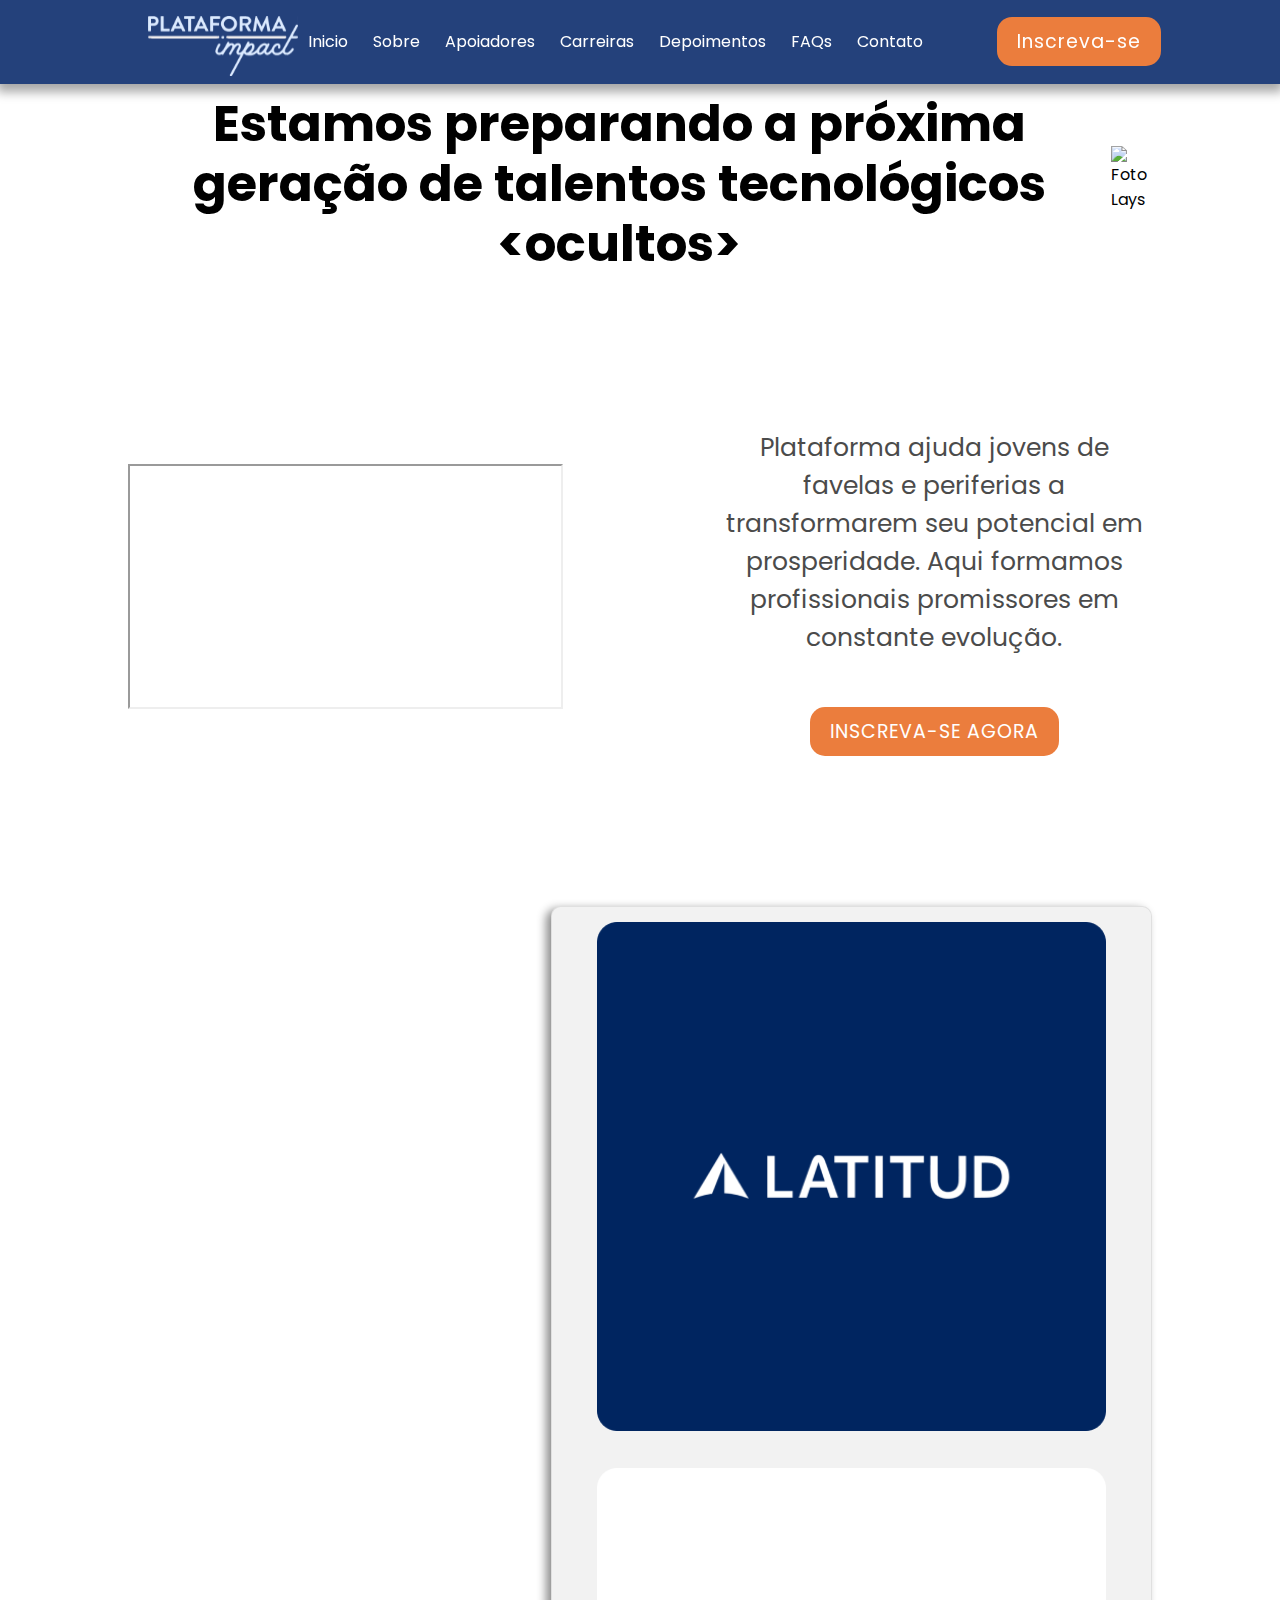
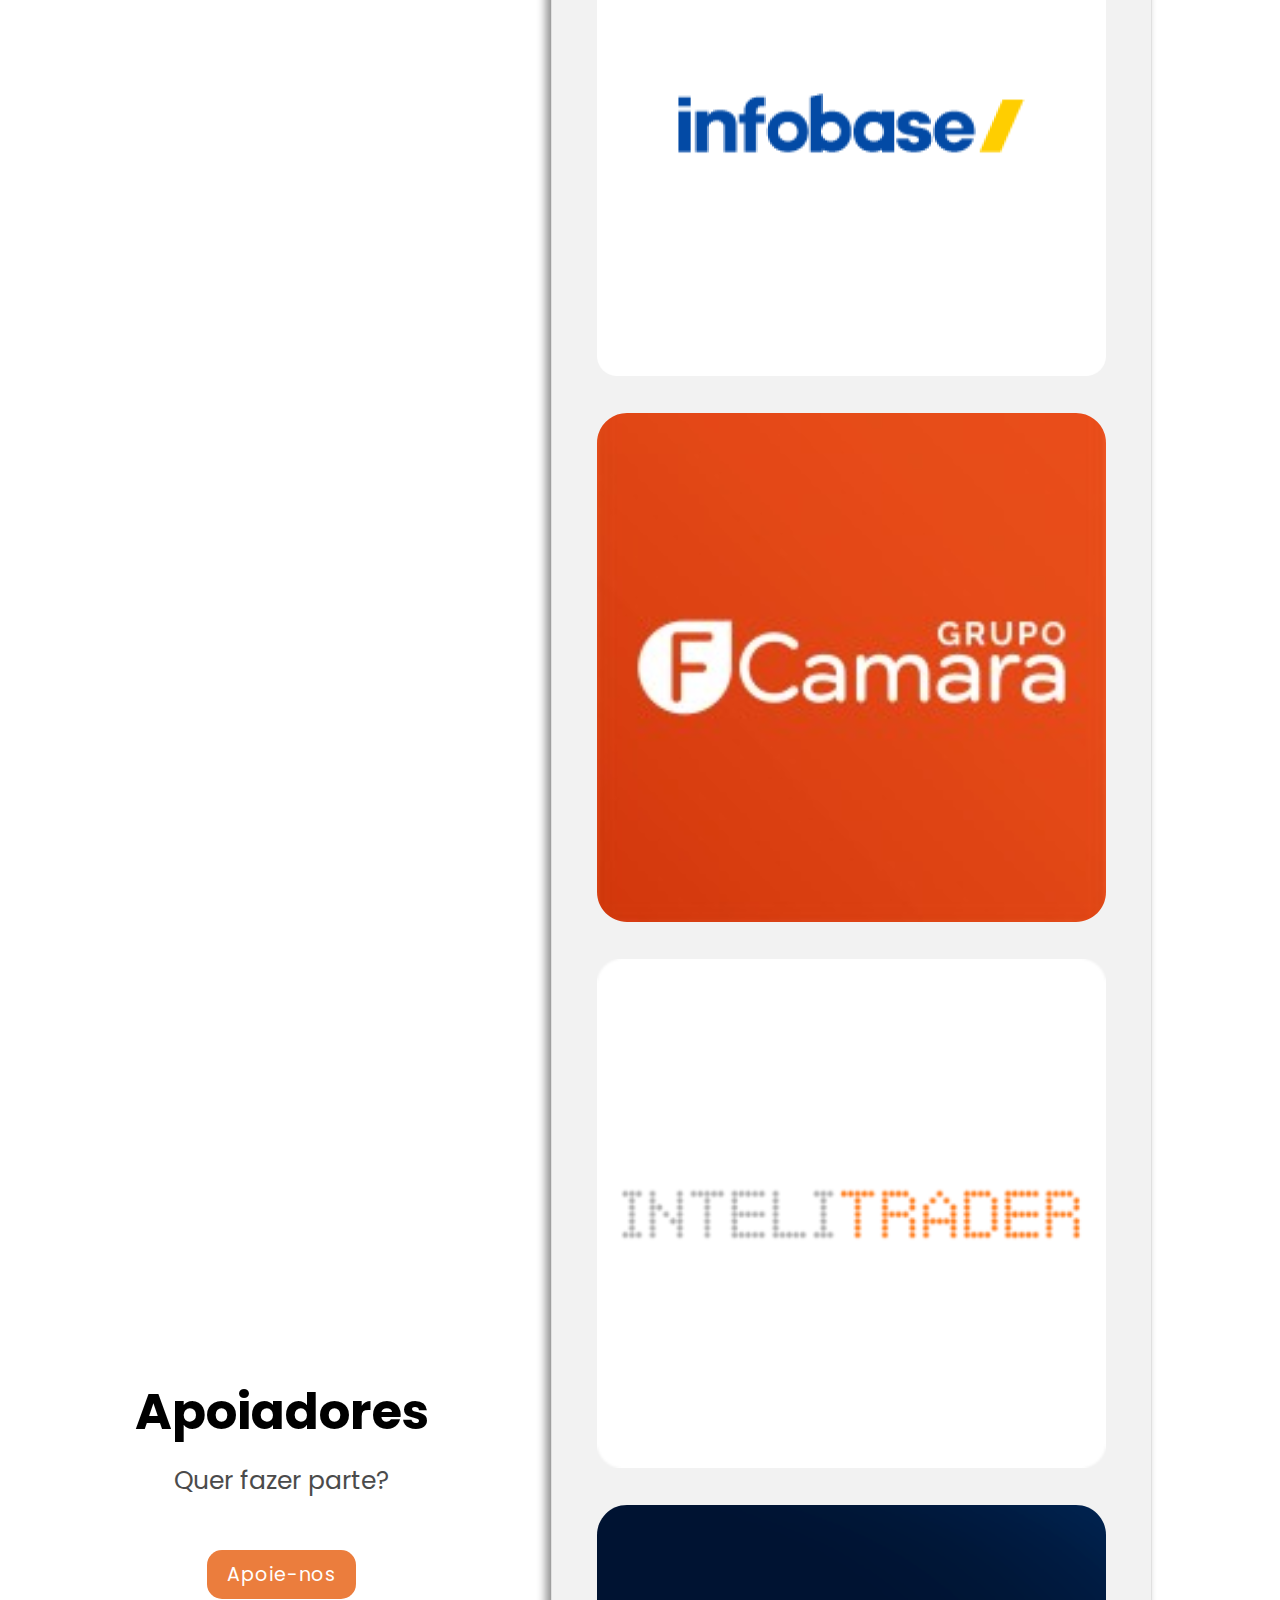
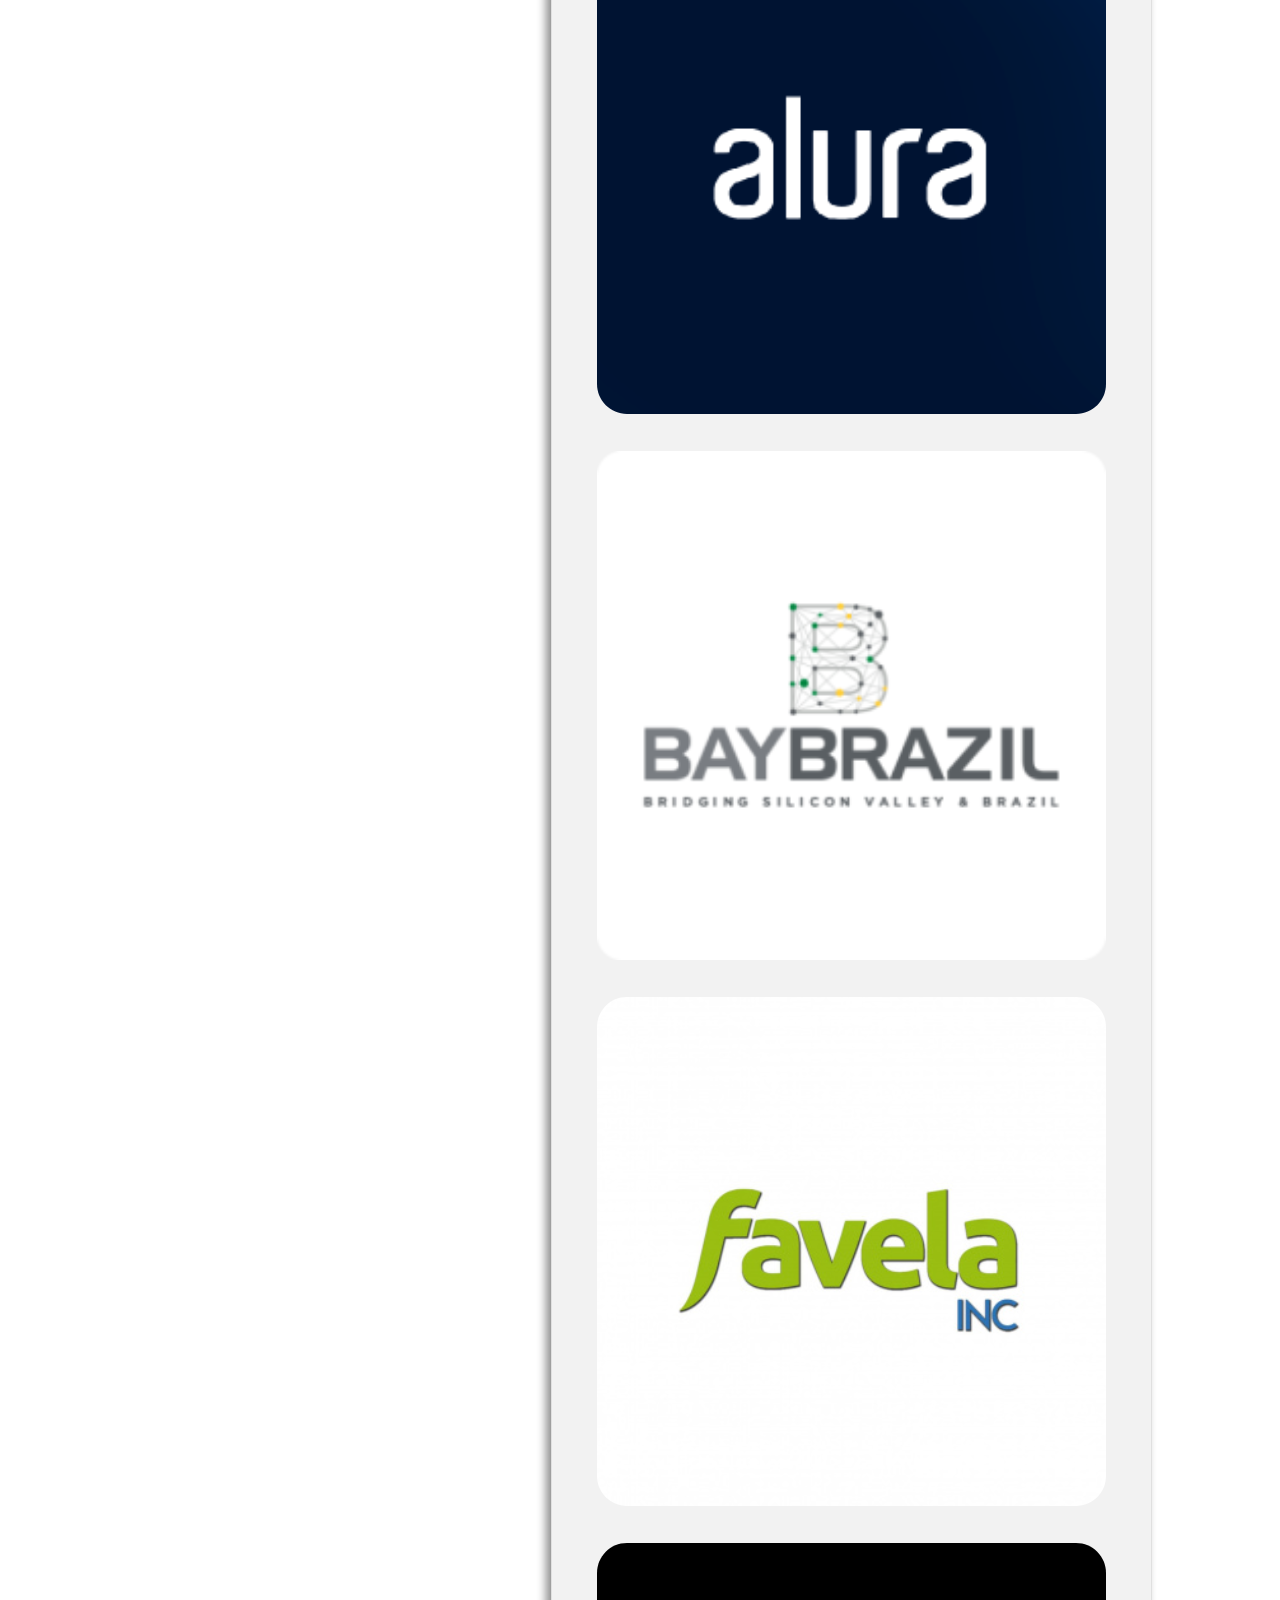
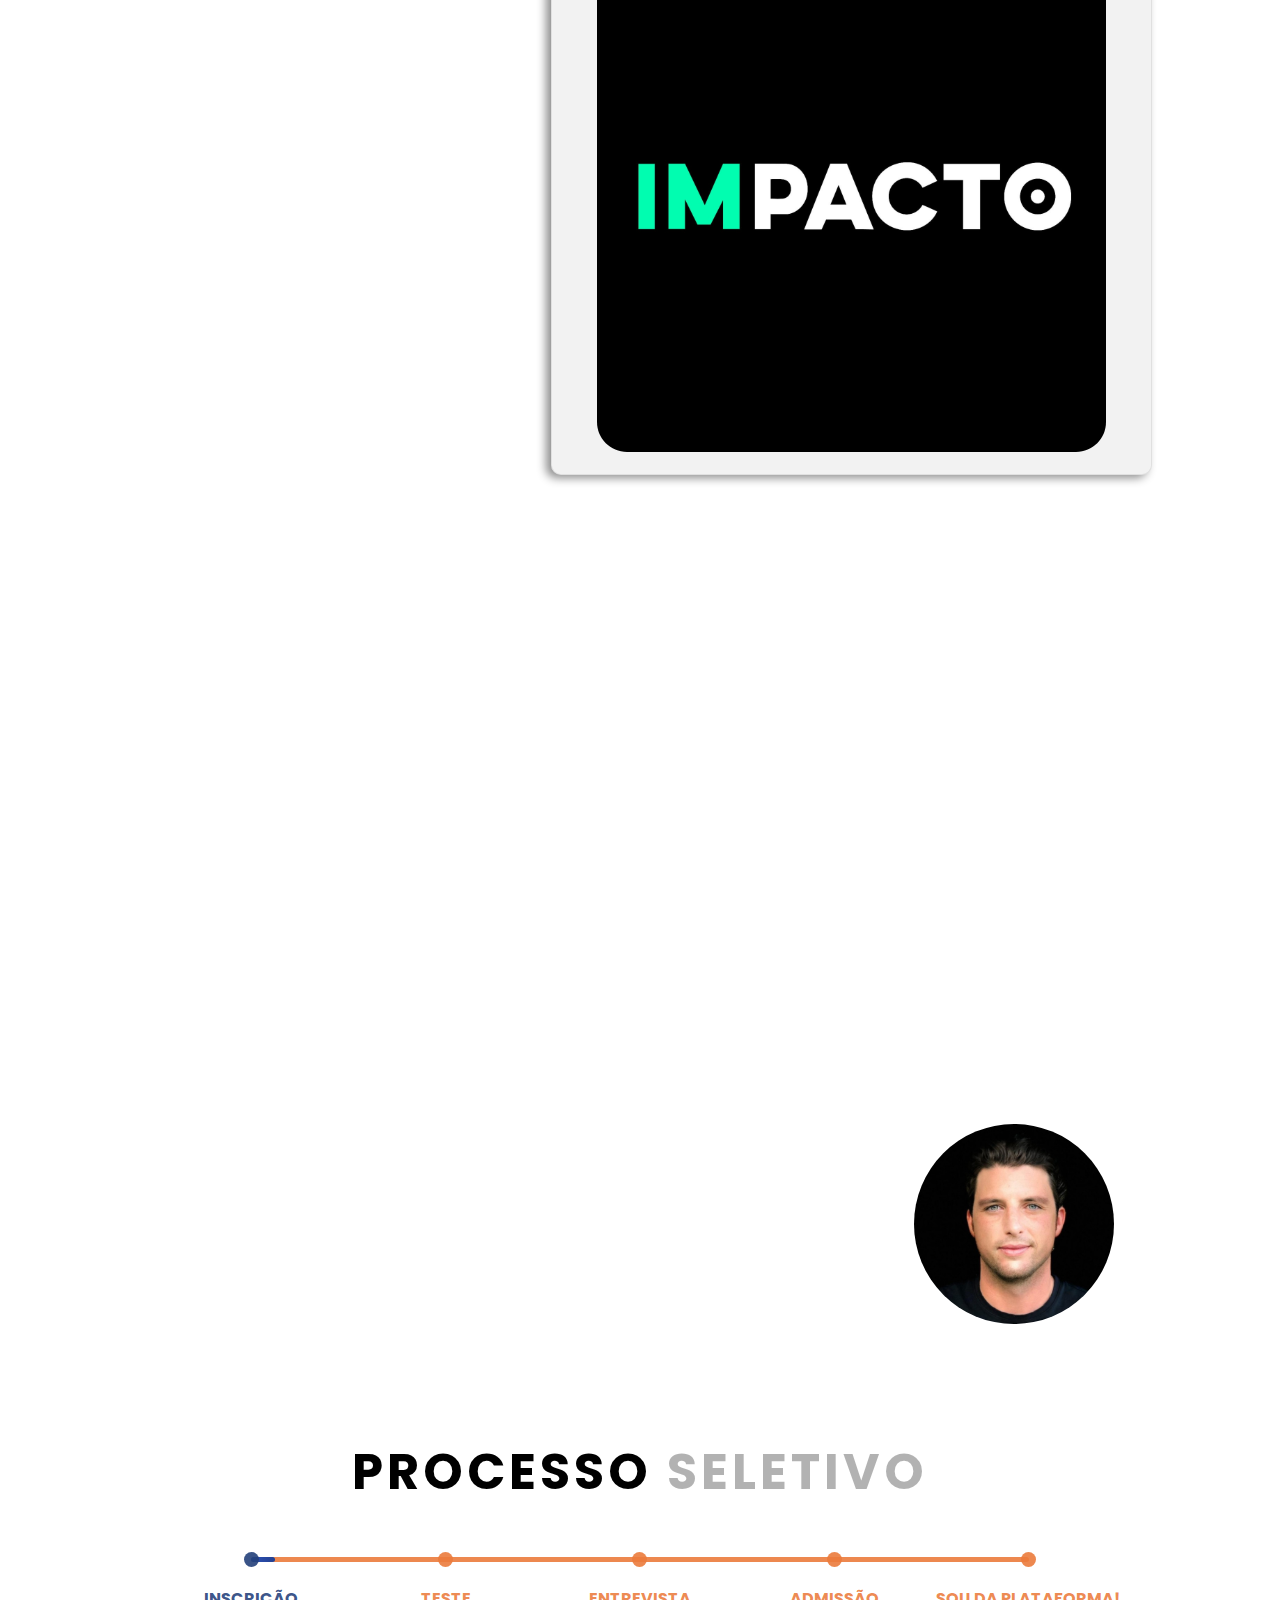
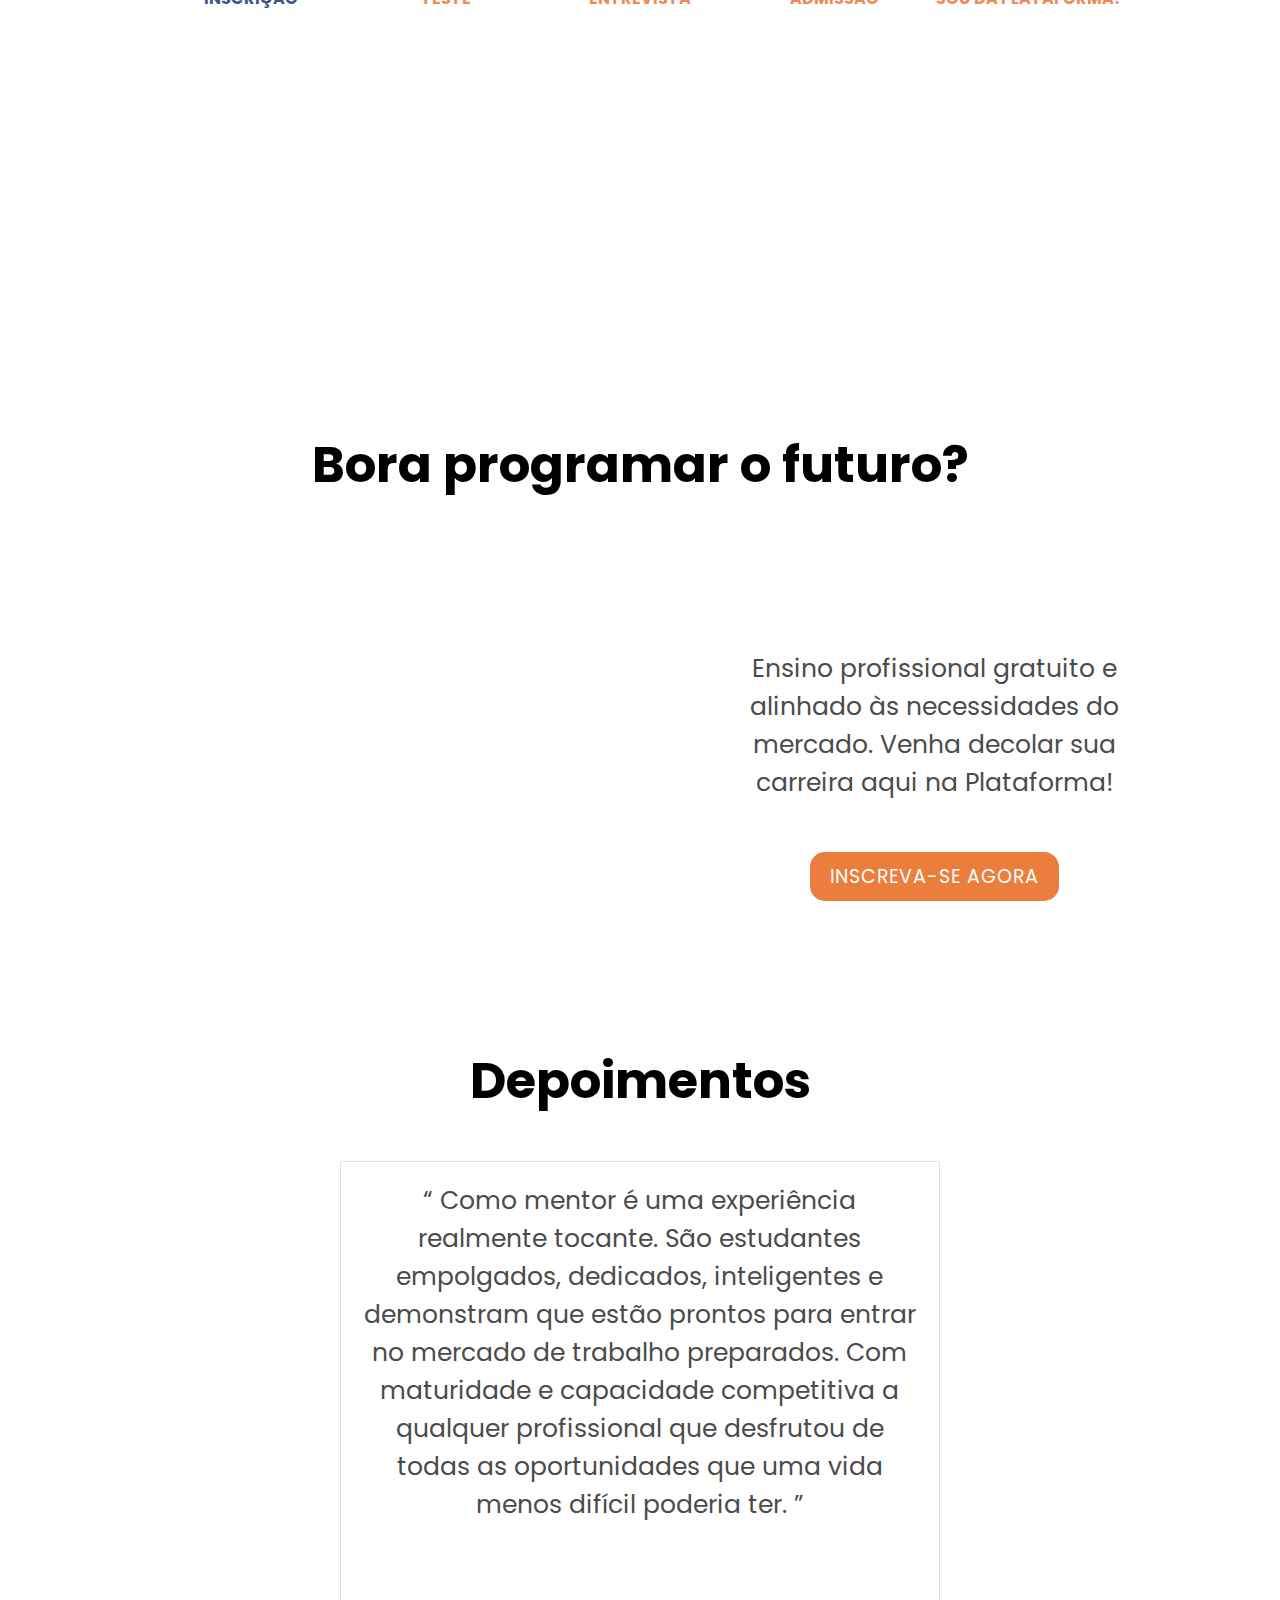
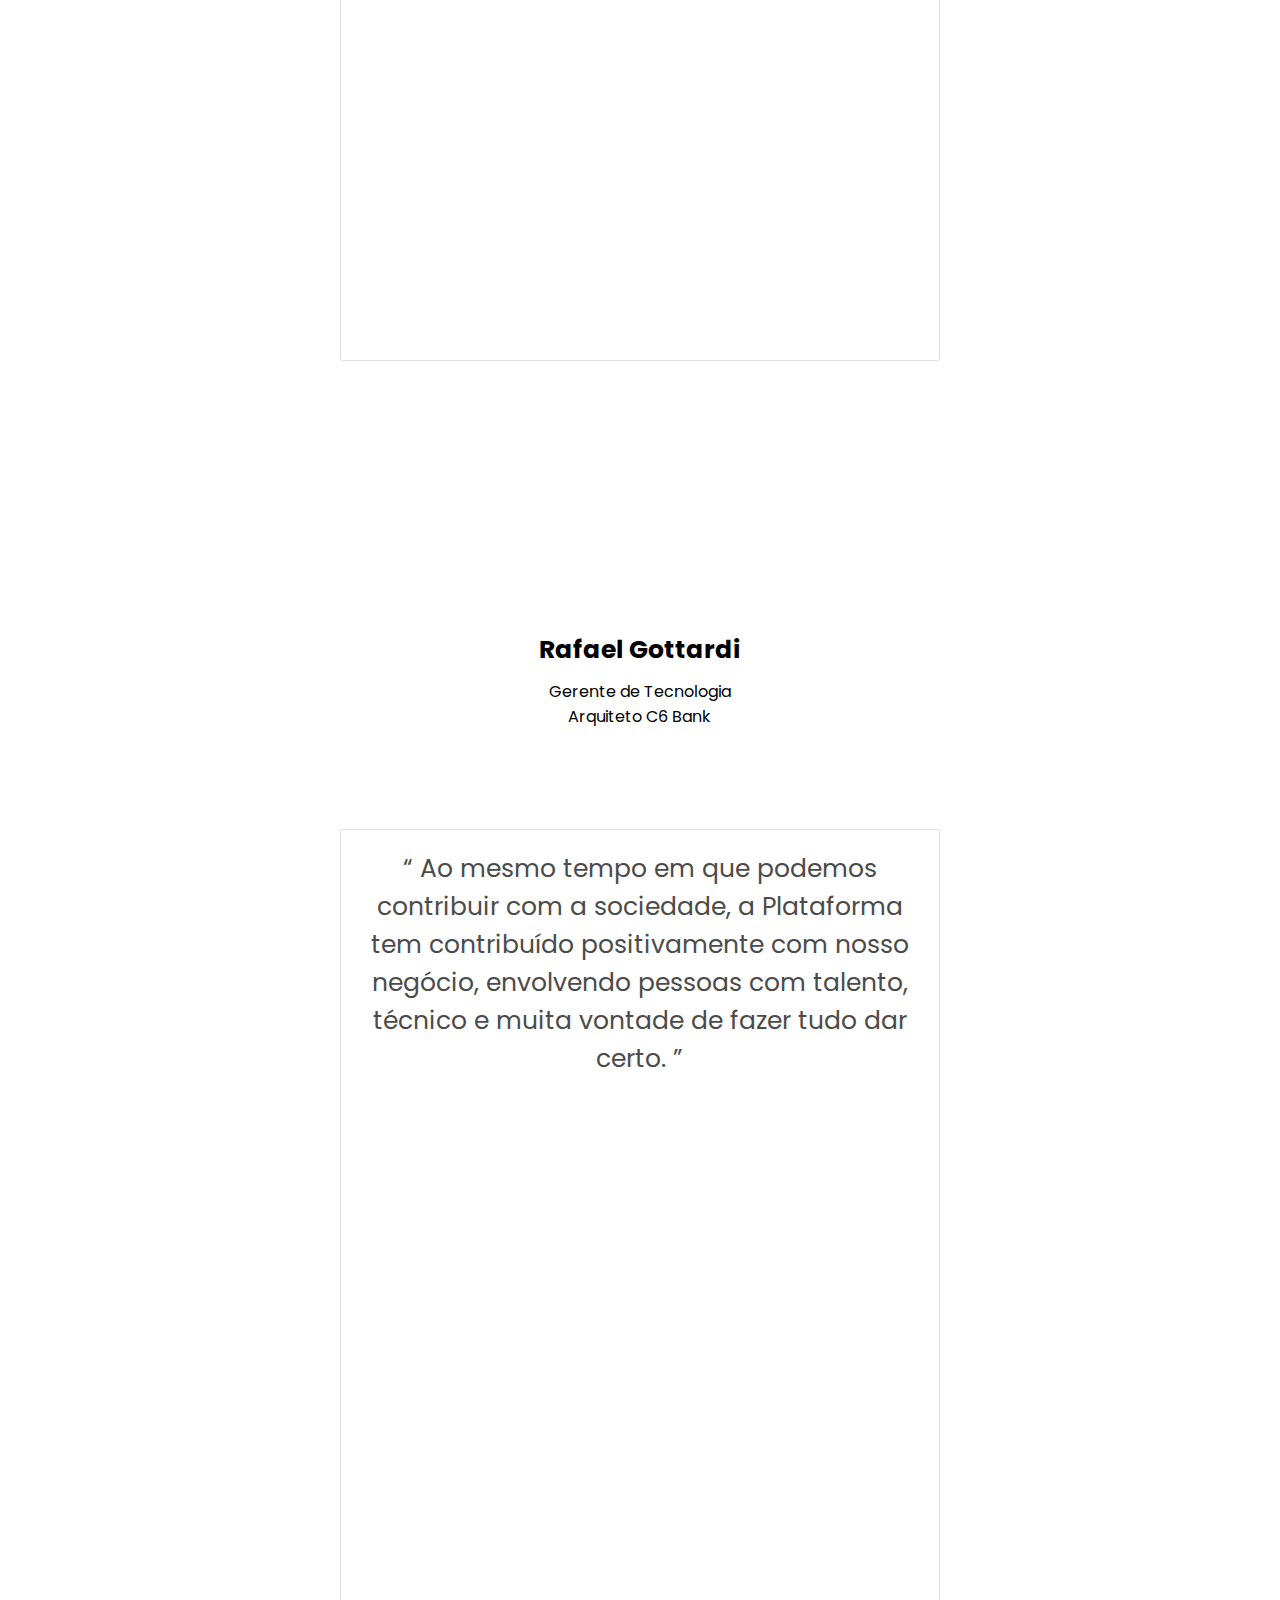
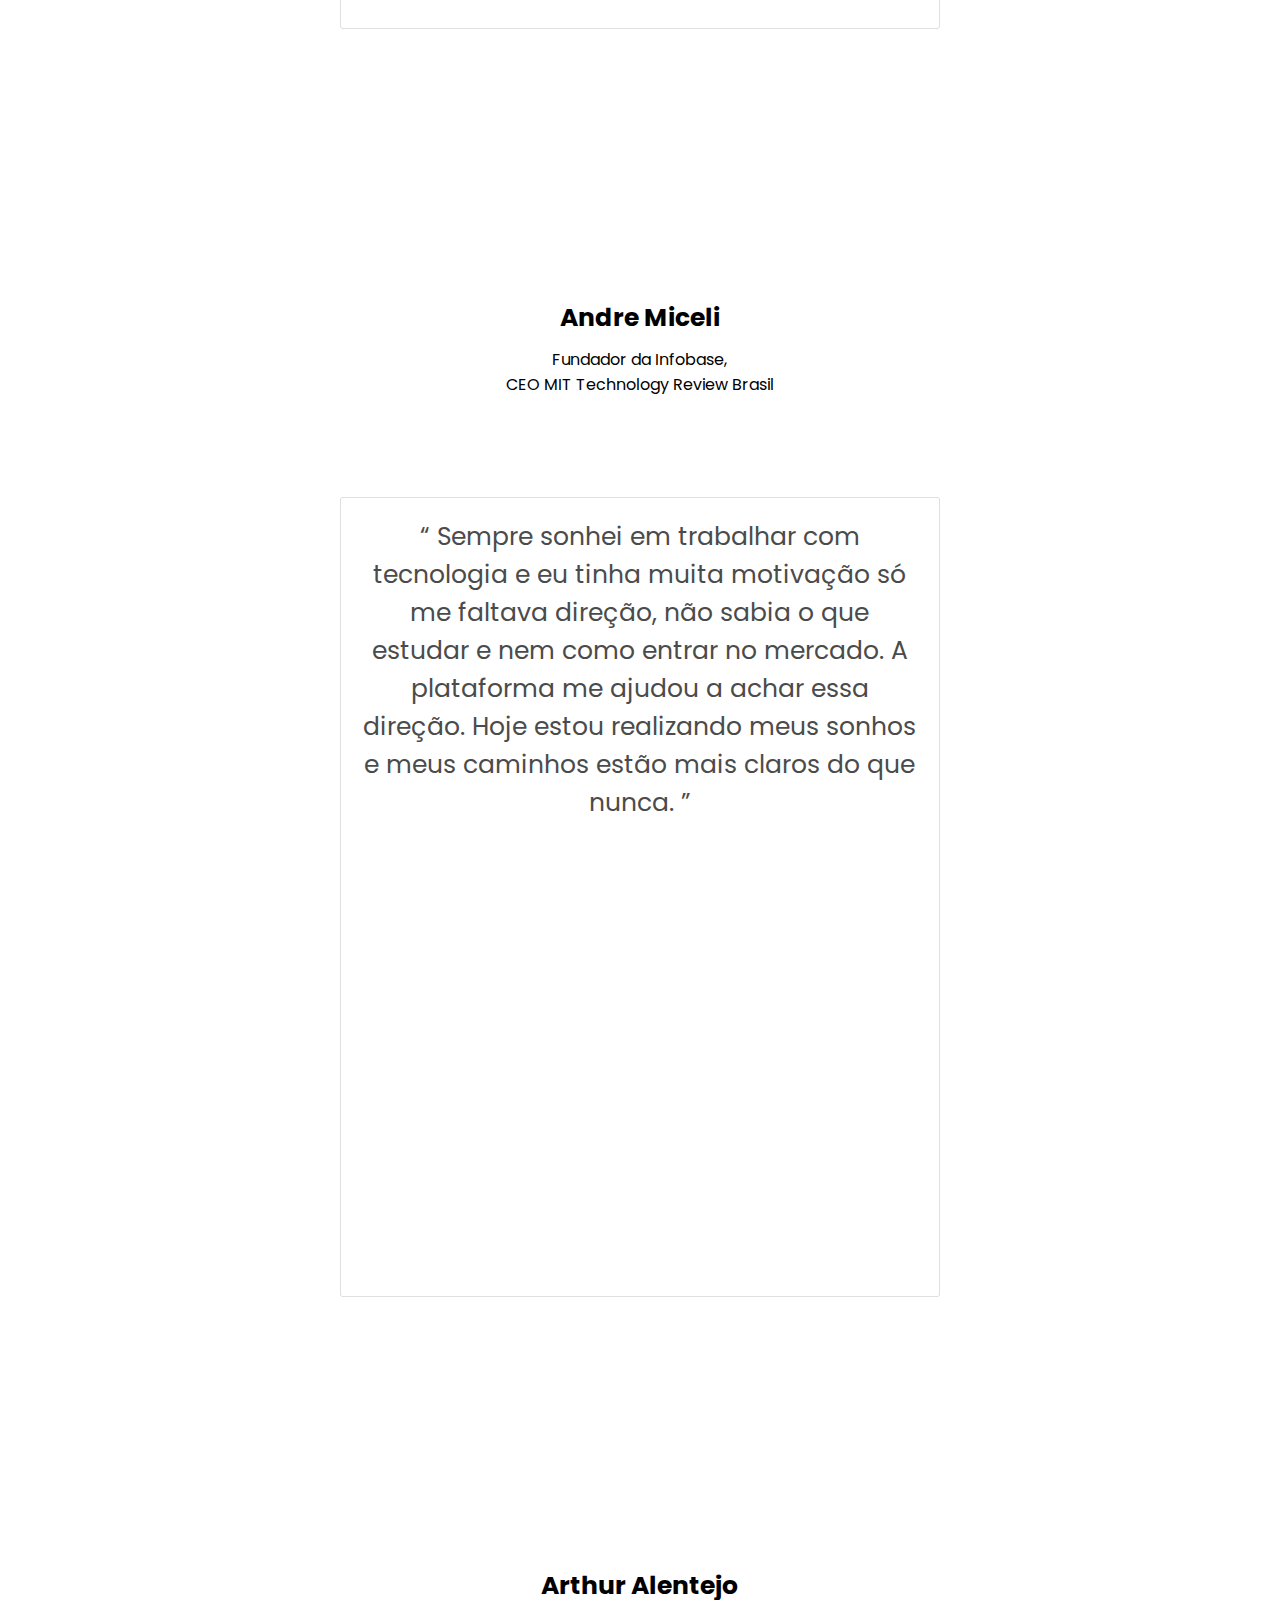
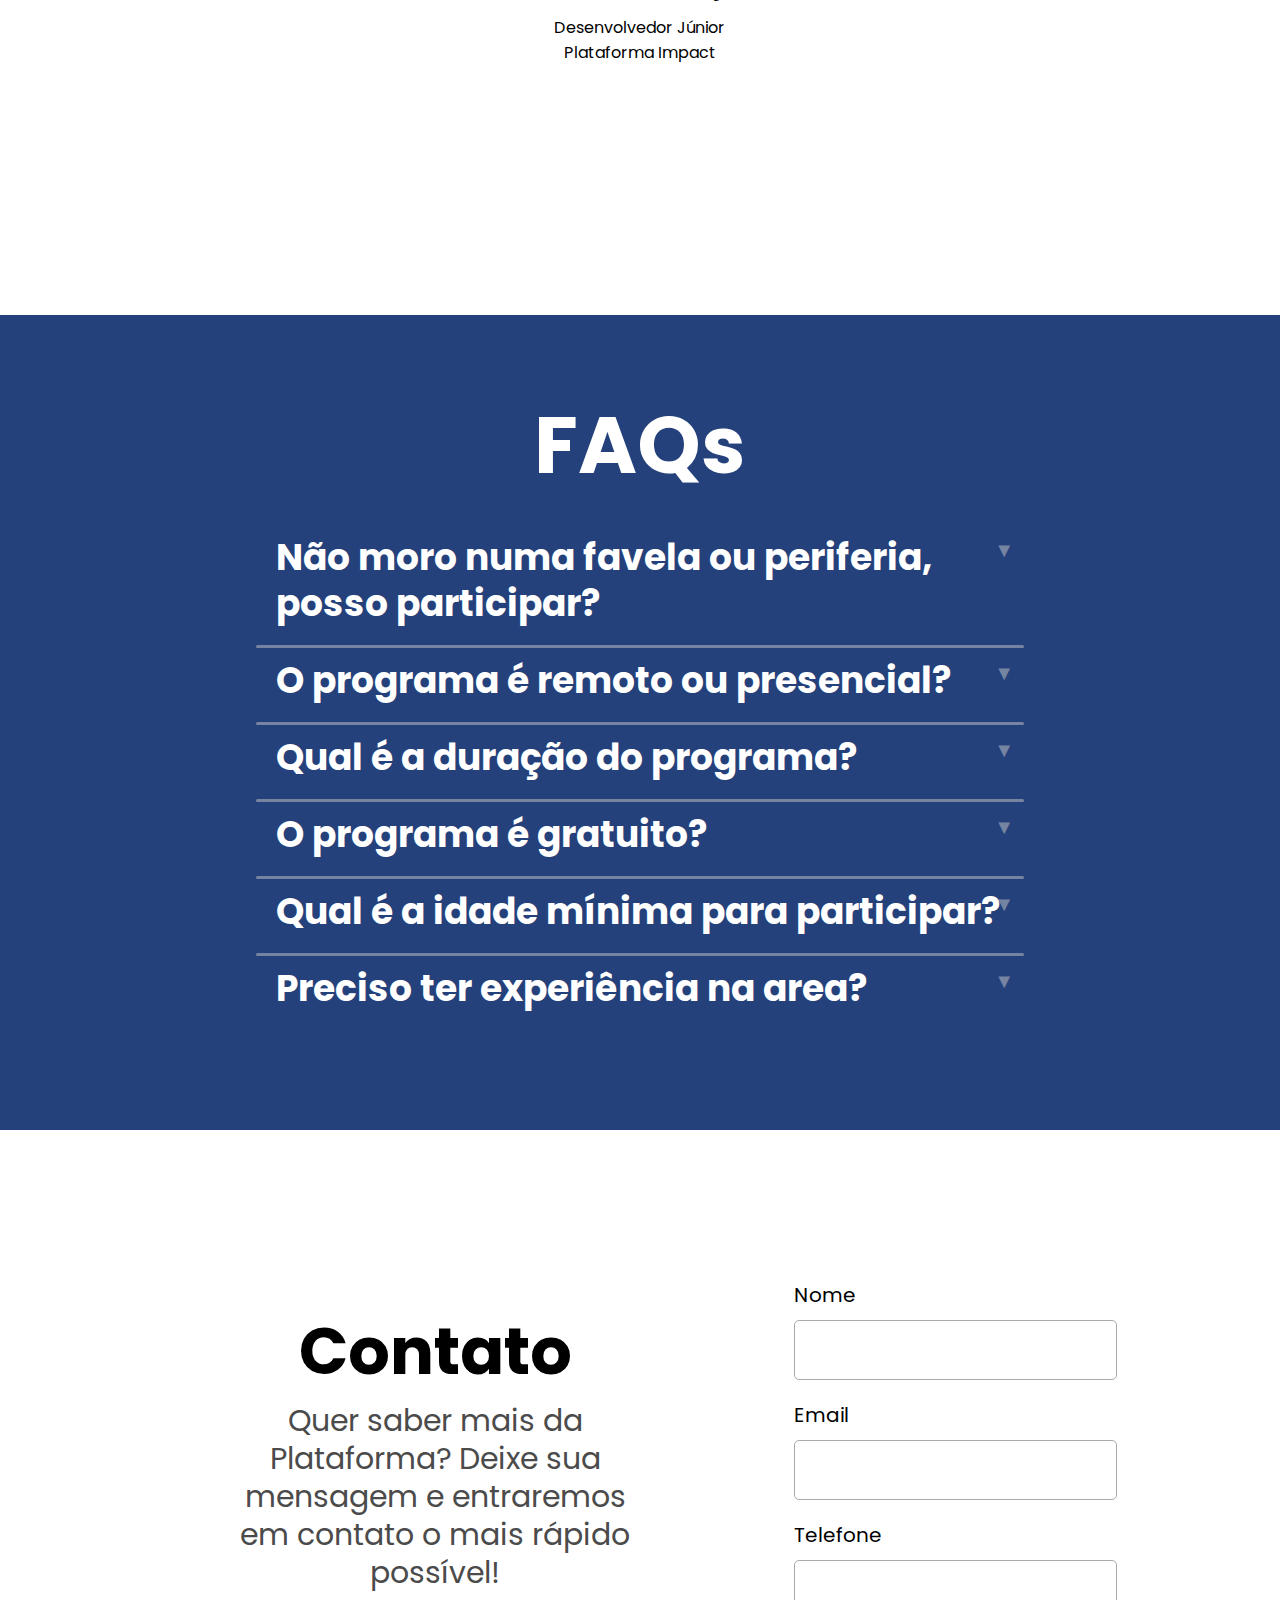
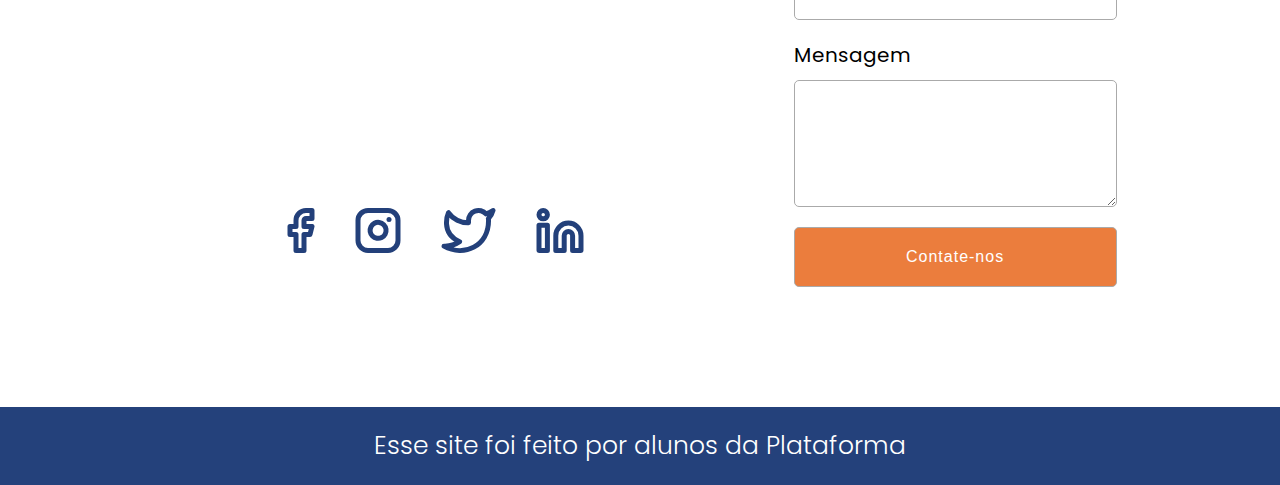
==== index.html @ ba9895c9 "criando  Carrosel para a aba de depoimentos" ====
<!DOCTYPE html>
<html lang="pt-br">

<head>
  <meta charset="UTF-8">
  <meta http-equiv="X-UA-Compatible" content="IE=edge">
  <meta name="viewport" content="width=device-width, initial-scale=1.0">
  <title>Platafoma</title>
  <link rel="shortcut icon" href="src/medias/icons/favicon.ico" type="image/x-icon">
  <link rel="manifest" href="src/medias/icons/site.webmanifest">
  <link rel="stylesheet" media="screen" type="text/css" href="https://cdn.jsdelivr.net/gh/kenwheeler/slick@1.8.1/slick/slick-theme.css" />

  <link rel="stylesheet" media="screen" type="text/css" href="https://cdn.jsdelivr.net/npm/slick-carousel@1.8.1/slick/slick.css" />
  <link rel="stylesheet" media="screen" href="src/Style/style.css">
  <link rel="stylesheet" media="screen" href="src/Style/progressline.css">
  <link rel="stylesheet" media="screen and (max-width: 1025px)" href="src/Style/responsive.css" >

</head>

<body>
  <header>
    <div class="container menu-container">

      <a href="#" class="logo">
        <img src="src/medias/logomarcas/plataformaLogoBranca.svg" alt="Logomarca da Plataforma impact">
      </a>
      <div class="inner-container">

        <nav class="nav">
          <button class="btn-mobile" aria-haspopup="true" aria-label="Abrir menu" aria-controls="menu"
            aria-expanded="false">
            <span id="hamburger"></span>
          </button>
          <ul class="menu" role="menu">
            <li class="inicio destacado"><a href="#inicio">Inicio</a></li>
            <li class="sobre"><a href="#sobre">Sobre</a></li>
            <li class="apoiadores"><a href="#apoiadores">Apoiadores</a></li>
            <li class="carreiras"><a href="#carreiras">Carreiras</a></li>
            <li class="depoimentos"><a href="#depoimentos">Depoimentos</a></li>
            <li class="faqs"><a href="#faqs">FAQs</a></li>
            <li class="contato"><a href="#contato">Contato</a></li>
          </ul>
        </nav>
        <a href="signup.html" class="btn">Inscreva-se</a>
      </div>
    </div>
  </header>


  <main>


    <!-- Hero -->
    <section class="menu-tracker hero" id="inicio">
      <div class="container">
        <h1>Estamos preparando a próxima geração de talentos tecnológicos &ltocultos&gt</h1>
        <img src="src/medias/pessoas/lays.png" alt="Foto Lays">
      </div>
    </section>


    <!-- Sobre -->
    <section class="menu-tracker sobre" id="sobre">
      <div class="container">
        <div class="video-container">
          <iframe
            src="https://www.youtube.com/embed/ZHf9okw4Aq4?showinfo=0&rel=0&cc_load_policy=1&color=white"></iframe>
        </div>
        <div class="description">
          <p>Plataforma ajuda jovens de favelas e periferias a transformarem seu potencial em prosperidade. Aqui
            formamos profissionais promissores em constante evolução.</p>
          <a href="signup.html" class="btn">INSCREVA-SE AGORA</a>
        </div>
      </div>
    </section>




    <!-- Apoiadores -->
    <section class="menu-tracker apoiadores" id="apoiadores">
      <div class="container">
        <div class="text">
          <h1>Apoiadores</h1>
          <p>Quer fazer parte?</p>
          <a href="#contato" class="btn"> Apoie-nos</a>
        </div>
        <div class="supporters">

          <div class="propagandas">
            <div class="items">
              <div><img class="logoimg" alt="Logo marca da empresa Latitud" src="src/medias/logomarcas/latitud.svg">
              </div>
              <div><img class="logoimg" alt="Logo marca da empresa Infobase" src="src/medias/logomarcas/infobase.svg">
              </div>
              <div><img class="logoimg" alt="Logo marca da empresa FCamara" src="src/medias/logomarcas/fcamara.svg">
              </div>
              <div><img class="logoimg" alt="Logo marca da empresa Intelitrader"
                  src="src/medias/logomarcas/intelitrader.svg"></div>
              <div><img class="logoimg" alt="Logo marca da empresa Alura" src="src/medias/logomarcas/alura.svg"></div>
              <div><img class="logoimg" alt="Logo marca da empresa BayBrazil"
                  src="src/medias/logomarcas/baybrazil.svg"></div>
              <div><img class="logoimg" alt="Logo marca da empresa FavelaInc" src="src/medias/logomarcas/favelainc.svg">
              </div>
              <div><img class="logoimg" alt="Logo marca da empresa GoImpacto" src="src/medias/logomarcas/impacto.svg">
              </div>
            </div>
          </div>
        </div>
      </div>
    </section>


    <!-- Banner -->

    <section class="banner">
      <div class="container">
        <div class="text">
          <h2>O que é a Plataforma?</h2>
          <p><q>A Plataforma é um projeto social de educação em tecnologia que faz uma ponte entre mercados em busca por
              talento e jovens procurando oportunidades.</q>
          </p>
        </div>
      </div>
      <div class="gary">
        <span class="name">Gary Carrier</span>
        <span class="title">Fundador & CEO</span>
        <img src="src/medias/pessoas/gary.svg" alt="Gary, CEO Plataforma Impact">
      </div>
    </section>


    <!-- Carreiras -->

    <section class="menu-tracker" id="carreiras">

      <h1>Processo <span>Seletivo</span></h1>
      <br>
      <div class="process-wrapper">
        <div id="progress-bar-container">
          <div id="line">
            <div id="line-progress"></div>
          </div>
          <ul>
            <li class="step step01 active">
              <div class="step-inner">Inscrição</div>
            </li>
            <li class="step step02">
              <div class="step-inner">Teste</div>
            </li>
            <li class="step step03">
              <div class="step-inner">Entrevista</div>
            </li>
            <li class="step step04">
              <div class="step-inner">Admissão</div>
            </li>
            <li class="step step05">
              <div class="step-inner">Sou da Plataforma!</div>
            </li>
          </ul>
        </div>
        <div id="progress-content-section">
          <div class="section-content discovery active">
            <h2>Inscrição</h2>
            <hr>
            <p>
              Você concluiu a primeira etapa do nosso processo de admissão. Fique atento(a), pois receberá um e-mail
              descrevendo os próximos passos.
            </p>
          </div>

          <div class="section-content strategy">
            <h2>Teste</h2>
            <hr>
            <p>
              Para acessar o teste clique no link enviado por e-mail. Ele consiste em 10 questões de múltipla escolha e
              pode ser concluído no momento de sua escolha.
            </p>
          </div>

          <div class="section-content creative">
            <h2>Entrevista online</h2>
            <hr>
            <p>
              Após passar no teste, você receberá um e-mail com todas as instruções para sua entrevista em grupo.
              Queremos saber mais sobre você, seus interesses, suas motivações e sua sinergia com a nossa cultura!
            </p>
          </div>

          <div class="section-content production">
            <h2>Admissão</h2>
            <hr>
            <p>
              Você passou no teste e está alinhado(a) com a nossa cultura. Agora faz parte de uma comunidade de
              profissionais de tecnologia dedicados e comprometidos em ajudá-lo(a) a evoluir em sua carreira em TI.
            </p>
          </div>

          <div class="section-content analysis">
            <h2>Sou da Plataforma!</h2>
            <hr>
            <p>
              Como parte do nosso programa, você receberá tudo o que precisa para evoluir sua carreira. Você aprenderá
              com o conteúdo tecnológico mais recente, receberá suporte contínuo de alunos avançados, concluirá projetos
              que ajudarão a construir seu portfólio,
              terá acesso a mentores(as) (profissionais ativos no mercado), aprimorará suas habilidades sociais e se
              conectará com empresas parceiras que contratam nossos talentos!
            </p>
          </div>

        </div>

      </div>

    </section>


    <!-- Sobre 2  -->
    <section class="sobre">
      <h1>Bora programar o futuro?</h1>
      <div class="container">
        <div class="video-container">
          <iframe src="https://www.youtube.com/embed/KkWdi6e5p0U?showinfo=0&rel=0&cc_load_policy=1&color=white" width=""
            height="" frameborder="0"></iframe>
        </div>
        <div class="description">
          <p>Ensino profissional gratuito e alinhado às necessidades do mercado. Venha decolar sua carreira aqui na
            Plataforma!</p>
          <a href="signup.html" class="btn">INSCREVA-SE AGORA</a>
        </div>
      </div>
    </section>

    <!-- Depoimentos -->

    <section class="menu-tracker" id="depoimentos">
      <h1>Depoimentos</h1>
      <div class="container" style="justify-content: center">
        <div class="supporters">
          <div class="dep">
          
            <div class="padrao-depoimento2">
              <p><q>
                      Como mentor é uma experiência realmente tocante. São estudantes empolgados, dedicados, inteligentes e
                      demonstram que estão prontos para entrar no mercado de trabalho preparados. Com maturidade e capacidade
                      competitiva a qualquer profissional que desfrutou de todas as oportunidades que uma vida menos difícil
                      poderia ter.
              </q></p>
            <a href="https://www.linkedin.com/in/rafael-gottardi-fino-8baa6019/" target="_blank">
              <img src="src/medias/pessoas/depoimentos/Fino.jpeg" alt="Foto Rafael Gottardi" loading="lazy"></img>
              <span class="name">Rafael Gottardi</span>
              <span class="title">Gerente de Tecnologia<br> Arquiteto C6 Bank</span>
            </a>
            </div>
            
            <div class="padrao-depoimento2">
                <p><q>
                        Ao mesmo tempo em que podemos contribuir com a sociedade, a Plataforma tem contribuído positivamente com
                        nosso negócio, envolvendo pessoas com talento, técnico e muita vontade de fazer tudo dar certo.
                </q></p>
                  <a href="https://www.linkedin.com/in/andrelmiceli/" target="_blank">
                    <img src="src/medias/pessoas/depoimentos/Andre.jpeg" alt="Foto Andre Micelir" loading="lazy"></img>
                    <span class="name">Andre Miceli</span>
                    <span class="title">Fundador da Infobase, <br> CEO MIT Technology Review Brasil</span>
                  </a>
            </div>  
          
            <div class="padrao-depoimento2">  
              <p><q>
                Sempre sonhei em trabalhar com tecnologia e eu tinha muita motivação só me faltava direção, não sabia o que estudar e nem como entrar no mercado.
                A plataforma me ajudou a achar essa direção. Hoje estou realizando meus sonhos e meus caminhos estão mais claros do que nunca.
              </q></p>
                <a href="https://www.linkedin.com/in/arthur-alentejo/" target="_blank">
                  <img src="src/medias/pessoas/depoimentos/Arthur.jpeg" alt="Foto Arthur Alentejo" loading="lazy"></img>
                  <span class="name">Arthur Alentejo</span>
                  <span class="title">Desenvolvedor Júnior <br> Plataforma Impact</span>
                </a>
            </div>
          </div>
        </div>
      </div>
    </section>

    <!-- FAQ's -->
    <section id="faqs" class=" menu-tracker">
      <div class="container">
        <h1>FAQs</h1>

        <details>
          <summary>
            <h2>Não moro numa favela ou periferia, posso participar? </h2>
          </summary>
          <p>Não. Nosso programa é destinado a pessoas que moram em favela ou periferia (comprovante de residência será
            solicitado durante o nosso processo seletivo).</p>
        </details>
        <hr>
        <details>
          <summary>
            <h2> O programa é remoto ou presencial? </h2>
          </summary>
          <p>O programa é 100% remoto. Mas temos um espaço com acesso a equipamentos para aqueles alunos que não possuem
            computadores.</p>
        </details>
        <hr>
        <details>
          <summary>
            <h2>Qual é a duração do programa? </h2>
          </summary>
          <p>O programa conta com três etapas. A fase inicial te apresentará às áreas de atuação e conceitos iniciais de
            desenvolvimento web. A intermediária te dará a oportunidade de exercitar seus conhecimentos em projetos
            reais
            e interagir com mentores. A terceira te conectará com oportunidades no mercado de trabalho. Cada fase dura,
            em
            média, 3 meses.</p>
        </details>
        <hr>
        <details>
          <summary>
            <h2>O programa é gratuito? </h2>
          </summary>
          <p>Nosso programa é 100% gratuito!
            Nossa cultura é baseada no compartilhamento de conhecimento e na multiplicação das oportunidades no mercado
            de
            TI para o máximo de pessoas possível. Queremos que você compartilhe os conhecimentos adquiridos com os(as)
            novos(as) alunos(as).</p>
        </details>
        <hr>
        <details>
          <summary>
            <h2>Qual é a idade mínima para participar? </h2>
          </summary>
          <p>17 anos de idade.</p>
        </details>
        <hr>
        <details>
          <summary>
            <h2>Preciso ter experiência na area? </h2>
          </summary>
          <p>Não! Nosso programa foi feito especialmente para pessoas que querem lançar uma carreira em TI, mas não
            sabem
            como e/ou não conhecem ninguém da área.</p>
        </details>

      </div>
    </section>


    <!-- Contato -->
    <section class="menu-tracker contato" id="contato">
      <div class="container">
        <div class="text-wrapper">

          <div class="text">
            <h1>Contato</h1>
            <p>Quer saber mais da Plataforma? Deixe sua mensagem e entraremos em contato o mais rápido possível!</p>
          </div>
          <img class="logo" src="src/medias/logomarcas/plataformaLogo.svg" loading="lazy" alt="Logo Plataforma">
          <ul class="icons">
            <li>
              <a href="https://www.facebook.com/plataformaimpact/">
                <img src="src/medias/icons/facebook.svg" alt="Facebook">
              </a>
            </li>
            <li>
              <a href="https://www.instagram.com/plataformaimpact/">
                <img src="src/medias/icons/instagram.svg" alt="Instagram">
              </a>
            </li>
            <li>
              <a href="https://twitter.com/PlataformaMpact">
                <img src="src/medias/icons/twitter.svg" alt="Twitter">
              </a>
            </li>
            <li>
              <a href="https://www.linkedin.com/company/plataforma-impact/">
                <img src="src/medias/icons/linkedin.svg" alt="Linkedin"></a>
            </li>
          </ul>
        </div>

        <form action="">
          <label for="nome">Nome</label>
          <input name="nome" id="nome" required>
          <label for="email">Email</label>
          <input name="email" id="email" required>
          <label for="telefone">Telefone</label>
          <input name="telefone" id="telefone" required>
          <label for="mensagem">Mensagem</label>
          <textarea cols="35" rows="7" name="mensagem" id="mensagem" required></textarea>
          <input type="button" class="btn" value="Contate-nos">
        </form>
      </div>
    </section>

  </main>



  
  <!-- Footer -->
  <footer>
    <p>Esse site foi feito por alunos da Plataforma</p>
  </footer>
  <script type='text/javascript' src='https://cdnjs.cloudflare.com/ajax/libs/jquery/3.2.1/jquery.min.js'></script>
  <script type="text/javascript" src="https://cdn.jsdelivr.net/npm/slick-carousel@1.8.1/slick/slick.min.js"></script>
  <script type='text/javascript' src="src/Script/carousel.js"></script>
  <script type='text/javascript' src="src/Script/progressline.js"></script>
  <script type='text/javascript' src="src/Script/script.js"></script>
</body>

</html>
---- src/Style/style.css ----
@import url('https://fonts.googleapis.com/css2?family=Poppins:wght@100;300;400;500;700&display=swap');
:root {
    --main-orange: hsl(22, 81%, 58%);
    --main-blue: hsl(220, 55%, 31%);
    /* --font-size-title: clamp(1vw, 4vw, 5vw);
  --font-size-paragraph: clamp(.8vw, 1.7vw, 2vw); */
}

ol,
ul {
    list-style: none;
}

::-webkit-scrollbar {
    width: 10px;
}

::-webkit-scrollbar-track {
    background: #f1f1f1;
}

::-webkit-scrollbar-thumb {
    background: #888;
}

::-webkit-scrollbar-thumb:hover {
    background: #555;
}

* {
    box-sizing: border-box;
    margin: 0;
    padding: 0;
    outline: 0;
}

html {
    /* a cada 1rem será considera 10px */
    font-size: 62.5%;
    scroll-behavior: smooth;
    scroll-padding-top: 100px;
}

html,
body {
    font-family: 'Poppins', sans-serif;
    text-rendering: optimizelegibility;
    -webkit-font-smoothing: antialiased;
}

body {
    font-size: 1.6rem;
}

h1 {
    font-size: 5rem;
    font-weight: 700;
    text-align: center;
    line-height: 6rem;
    margin-bottom: 1rem;
}

h2 {
    color: rgb(75, 75, 75);
    font-size: 3.6rem;
    line-height: 4.6rem;
    margin-bottom: 1rem;
}

p {
    color: rgb(75, 75, 75);
    font-size: 2.5rem;
    line-height: 3.8rem;
}

a {
    text-decoration: none;
    color: black;
}

main {
    display: flex;
    flex-direction: column;
    gap: 150px;
    margin-bottom: 100px;
}

.container {
    display: flex;
    align-items: center;
    margin: auto;
    width: 80%;
    height: auto!important;
    max-width: 1200px;
    justify-content: space-between;
}

details summary {
    cursor: pointer;
}

details summary>* {
    display: inline;
}


/*  ---------   Header     --------- */

header {
    position: sticky;
    top: 0;
    z-index: 999;
    background-color: var(--main-blue);
    box-shadow: 0px 5px 10px 3px rgba(0, 0, 0, 0.35);
}

header .container {
    justify-content: space-between;
}

header img {
    width: 150px;
    margin-left: 20px;
    padding: 15px 0 0 0;
}

.btn-mobile {
    display: none;
}

header nav ul {
    display: flex;
    gap: 5px;
}

header nav ul li {
    list-style: none;
}

header nav ul li a {
    text-decoration: none;
    color: white;
    /* font-size: 1.9rem; */
    padding: 1rem;
    transition: all 250ms linear 0s;
}

header nav ul li a:hover {
    background: rgba(255, 255, 255, 0.15);
    color: white;
}

.current-section {
    border-bottom: var(--main-orange) solid 2px;
    font-weight: bolder;
    transform: scale(1.1);
}

.inner-container {
    gap: 5vw;
    display: flex;
    align-items: center;
}

.btn {
    cursor: pointer;
    padding: 1rem 2rem;
    display: inline-block;
    width: max-content;
    height: fit-content;
    font-size: 1.9rem;
    font-weight: 400;
    letter-spacing: 1px;
    background-color: var(--main-orange);
    border-radius: 15px;
    border: none;
    color: white;
    text-decoration: none;
    transition: all 150ms linear 0s;
}

.btn:hover {
    opacity: 0.8;
}


/*  ---------   Hero     --------- */

section.hero {
    height: auto;
}

section.hero img {
    height: 100%;
}

section.hero h1 {
    padding: 0 5rem;
    margin: 10px 0px 0px;
}


/*  ---------   main     --------- */


/*  -------- Sobre -------- */

.sobre .container {
    gap: 15%;
    margin: auto;
    justify-content: space-between;
}

.sobre .description {
    text-align: center;
    padding-top: 5px;
    width: 100%;
    height: 100%;
    display: flex;
    align-items: center;
    flex-direction: column;
    gap: 5rem;
}

.sobre h1 {
    margin-bottom: 15rem;
}

.sobre .video-container iframe {
    width: 100%;
    height: 100%;
    aspect-ratio: 16/9;
}

.sobre .video-container {
    position: relative;
    width: 100%;
}


/*  -------- Apoiadores -------- */

.apoiadores .text {
    width: 30%;
    height: 100%;
    display: flex;
    text-align: center;
    align-items: center;
    flex-direction: column;
    gap: 1rem;
}

.apoiadores .btn {
    margin-top: 40px;
}

.apoiadores .container {
    gap: 5rem;
}

.items {
    width: 90%;
    margin: 0px auto;
}

.propagandas {
    width: 100%;
    height: 85%;
    border-radius: 10px;
    border: solid 1px rgba(0, 0, 0, .08);
    box-shadow: -5px 3px 10px rgba(0, 0, 0, .45);
    background-color: rgba(0, 0, 0, .05);
    text-align: center;
}

.supporters {
    flex: 0 0 auto;
    width: 58.666667%;
}

.logoimg {
    width: 100%;
    padding: 15px;
}

.slick-next {
    right: -3%;
}

.slick-prev {
    left: -4%;
}
.slick-prev:before,
.slick-next:before {
    color: darkgray;
    margin-right: 20px;
    font-size: 3rem;
}


/*  -------- Banner -------- */

.banner {
    position: relative;
    background-image: url(../medias/pessoas/banner.png);
    background-attachment: fixed;
    background-size: cover;
    width: 100%;
    height: 560px;
    text-align: center;
    padding-top: 5rem;
}

.banner h2,
.banner p,
.banner span {
    color: white;
}

.banner h2 {
    font-size: 5rem;
    font-weight: 700;
}

.banner p {
    font-weight: 300;
    width: 80%;
}

.banner .name,
.banner .title,
.banner img {
    border-radius: 100%;
    width: 200px;
}

.banner .text {
    display: flex;
    flex-direction: column;
    align-items: center;
    gap: 5rem;
}

.banner .name {
    width: 100%;
    font-size: 3.5rem;
    font-weight: 500;
    margin-bottom: 1rem;
}

.banner .title {
    font-size: 2.5rem;
    font-weight: 100;
    margin-bottom: 1rem;
}

.gary {
    display: flex;
    flex-direction: column;
    position: absolute;
    right: 150px;
    top: 350px;
    opacity: 1;
}


/*  -------- Processo Seletivo ->> Aruivo progressline.css -------- */


/*  -------- Depoimentos -------- */

#depoimentos h1 {
    margin-bottom: 5rem;
}

#depoimentos ul {
    display: grid;
    grid-template-columns: repeat(3, minmax(250px, 1fr));
    justify-items: center;
    grid-gap: 10rem;
}

#depoimentos .padrao-depoimento2 {
    width: 100%;
    height: 100%;
    display: flex;
    flex-direction: column;
    align-items: center;
    margin-bottom: 10rem;
}

#depoimentos .padrao-depoimento2 p {
    border: 1px solid rgba(0, 0, 0, .125);
    border-radius: 0.25rem;
    text-align: center;
    padding: 2rem;
    
    margin-bottom: 50px;
}

#depoimentos .padrao-depoimento2 img {
    width: 200px;
    height: 200px;
    border-radius: 50%;
}

#depoimentos .padrao-depoimento2 a {
    display: flex;
    flex-direction: column;
    text-align: center;
    align-items: center;
    transition: all 250ms ease;
}

#depoimentos .padrao-depoimento2 a:hover {
    opacity: 0.8;
    transform: scale(1.1);
}

#depoimentos .name {
    margin-top: 2rem;
    font-size: 2.5rem;
    font-weight: 700;
    margin-bottom: 1rem;
}

@media screen and (max-width: 1440px) {
    #depoimentos .padrao-depoimento2 p {
        height: 800px;
    }
}


/*  -------- FAQs -------- */

#faqs {
    background-color: var(--main-blue);
}

#faqs h1 {
    font-size: 8rem;
    color: white;
    margin-bottom: 5rem;
}

#faqs .container {
    padding: 10rem 0;
    flex-direction: column;
    align-items: initial;
    width: 60%;
}

#faqs hr {
    border: none;
    border-radius: 25px;
    height: 3px;
    background: rgba(199, 199, 199, 0.5);
}

details,
summary {
    outline: none;
}

details h2 {
    color: white;
}

details summary {
    list-style-type: none;
    padding: 10px 20px 8px;
    position: relative;
}

summary::after {
    content: '\25BC';
    color: rgba(199, 199, 199, 0.5);
    position: absolute;
    right: 10px;
    top: 10px;
    font-size: 20px;
}

details {
    margin-bottom: 10px;
}

details p {
    color: white;
    font-weight: 300;
    padding: 4rem 5rem;
    text-align: justify;
}

details[open] summary {
    color: rgba(199, 199, 199, 0.5);
}

details[open] summary::after {
    content: '\25B2';
}


/*  -------- Contato -------- */

.contato .text-wrapper {
    width: 50%;
    height: 100%;
    display: flex;
    flex-direction: column;
    text-align: center;
    align-items: center;
    gap: 10rem;
    margin-left: 5%;
}

.contato p {
    padding: 1rem 5rem;
    font-weight: 400;
    font-size: 3rem;
}

.contato h1 {
    font-size: 6.5rem;
}

.contato .logo {
    width: 40%;
}

.contato .icons {
    display: flex;
    gap: 3rem;
    padding: 0;
}

.contato .icons img {
    padding: 5px;
    border-radius: 8px;
    transition: all 250ms ease;
}

.contato .icons img:hover {
    opacity: 0.8;
    box-shadow: 0px 1px 10px rgba(0, 0, 0, 0.5);
}

.contato form {
    margin-left: 10%;
}

.contato form label {
    display: block;
    font-size: 2rem;
    margin-bottom: 1rem;
}

.contato .container {
    justify-content: flex-start;
}

.contato input,
.contato textarea {
    border: 1px solid rgb(170, 170, 170);
    display: block;
    margin-bottom: 20px;
    padding: 10px 13px;
    width: 100%;
    border-radius: 5px;
}

.contato input {
    height: 6rem;
    font-size: 1.6rem;
}


/*  -------- Footer -------- */

footer {
    background-color: var(--main-blue);
    padding: 2rem;
    text-align: center;
    font-weight: 300;
}

footer p {
    color: white;
}
---- src/Style/progressline.css ----
#carreiras h1 {
    font-size: 5rem;
    color: black;
    font-weight: 700;
    margin-top: 125px;
    text-align: center;
    text-transform: uppercase;
    letter-spacing: 4px;
    line-height: 23px;
}

h1 span {
    color: rgba(0, 0, 0, .3);
}
.process-wrapper {
    margin: auto;
    max-width: 1080px;
}

#progress-bar-container {
    position: relative;
    width: 90%;
    margin: auto;
    height: 100px;
    margin-top: 59px;
}

#progress-bar-container ul {
    padding: 0;
    margin: 0;
    padding-top: 15px;
    z-index: 9;
    position: absolute;
    width: 100%;
    margin-top: -40px;
}

#progress-bar-container li:before {
    content: '';
    display: block;
    margin: auto;
    background-color: rgba(235, 123, 60, 0.9);
    ;
    width: 15px;
    height: 15px;
    border-radius: 50%;
    transition: all ease .3s;
}

#progress-bar-container li.active:before,
#progress-bar-container li:hover::before {
    background: rgba(35, 64, 122, 0.9);
}

#progress-bar-container li {
    list-style: none;
    float: left;
    width: 20%;
    text-align: center;
    color: rgba(235, 123, 60, 0.9);
    text-transform: uppercase;
    font-size: 11px;
    cursor: pointer;
    font-weight: 700;
    transition: all ease .2s;
    vertical-align: bottom;
    height: 59px;
    position: relative;
}

#progress-bar-container li .step-inner {
    position: absolute;
    width: 100%;
    bottom: 0;
    font-size: 16px;
}

#progress-bar-container li.active,
#progress-bar-container li:hover {
    color: rgba(35, 64, 122, 0.9);
}

#progress-bar-container #line {
    width: 80%;
    margin: auto;
    background: rgba(235, 123, 60, 0.9);
    height: 5px;
    position: absolute;
    left: 10%;
    top: -20px;
    z-index: 1;
    border-radius: 50px;
    transition: all ease .9s;
}

#progress-bar-container #line-progress {
    content: '';
    width: 3%;
    height: 100%;
    background: rgba(35, 64, 122, 0.5);
    background: linear-gradient(to right, hsl(224, 61%, 45%) 0%, hsl(224, 61%, 35%) 100%);
    position: absolute;
    z-index: 2;
    border-radius: 50px;
    transition: all ease .9s;
}

#progress-content-section {
    width: 90%;
    margin: auto;
    border-radius: 4px;
}

#progress-content-section .section-content {
    padding: 30px 40px;
    text-align: center;
}

#progress-content-section .section-content h2 {
    color: #333;
    letter-spacing: 1px;
    font-size: 5rem;
}

#progress-content-section .section-content p {
    line-height: 1.8em;
    color: #777;
}

#progress-content-section .section-content {
    display: none;
    animation: FadeInUp 700ms ease 1;
    animation-fill-mode: forwards;
    transform: translateY(15px);
    opacity: 0;
}

#progress-content-section .section-content.active {
    display: block;
}

@keyframes FadeInUp {
    0% {
        transform: translateY(15px);
        opacity: 0;
    }
    100% {
        transform: translateY(0px);
        opacity: 1;
    }
}

@media screen and (max-width: 768px) {
    .step-inner {
        display: none;
    }
}
---- src/Style/responsive.css ----
html {
    font-size: 50%;
}

@media screen and (max-width: 1025px) {
    header .container {
        margin: 0;
        gap: 5rem;
    }
    main {
        gap: 100px;
    }
    section.hero {
        height: auto;
    }
    /* section.hero .container {
        align-items: flex-start;
    } */
    section.hero img {
        width: 60%;
        height: 50%;
    }
    .gary {
        top: 70%;
    }
    #depoimentos ul {
        grid-template-columns: repeat(1, minmax(250px, 1fr));
    }
    #depoimentos .depoimento {
        width: 50%;
    }
    #depoimentos .depoimento p {
        height: fit-content;
    }
}

@media screen and (max-width: 959px) {
    header .menu-container{
        margin: 0 auto;
    }
    .hero .container img {
        order: -1;
        width: 100%;
    }
    .container:not(.menu-container) {
        flex-direction: column;
    }
    .menu {
        display: flex;
        flex-direction: column;
        position: absolute;
        width: 100%;
        height: 0;
        top: 80px;
        right: 0;
        background-color: var(--main-blue);
        z-index: 100;
        transition: .6s;
        visibility: hidden;
        overflow-y: hidden;
        align-items: center;
        gap: 5rem;
    }
    header .container {
        justify-content: center;
    }
    .nav.active .menu {
        height: 89vh;
        visibility: visible;
        overflow-y: auto;
    }
    .menu a {
        font-size: 2.9rem;
        text-align: center;
        padding: 1rem 0;
        margin: 0 1rem;
        border-bottom: rgba(255, 255, 255, 0.05) solid 2px;
    }
    .btn-mobile {
        margin: auto;
        display: flex;
        padding: .5rem 1rem;
        border: none;
        background: none;
        cursor: pointer;
        gap: .5rem;
    }
    #hamburger {
        color: var(--main-orange);
        display: block;
        width: 30px;
        border-top: 2px solid;
    }
    #hamburger::after,
    #hamburger::before {
        content: '';
        display: block;
        width: 30px;
        height: 2px;
        background-color: currentColor;
        margin-top: 5px;
        transition: .3s;
        position: relative;
    }
    .nav.active #hamburger {
        border-top-color: transparent;
    }
    .nav.active #hamburger::after {
        transform: rotate(135deg);
        top: -7px;
    }
    .nav.active #hamburger::before {
        transform: rotate(-135deg);
    }
    section.hero h1 {
        padding: 0;
    }
    .apoiadores h1 {
        font-size: 7rem;
    }
    .apoiadores .carousel {
        width: 100%;
    }
    .apoiadores .text {
        width: 100%;
    }
    .contato .text-wrapper,
    .contato form {
        width: 80%;
        margin: 0 auto;
    }
}

@media screen and (max-width: 768px) {
    .inner-container {
        gap: 8vw;
    }
    .sobre .container {
        display: flex;
        align-items: center;
        gap: 5rem;
    }
    .contato .text-wrapper {
        margin-bottom: 5rem;
    }
    .supporters {
        width: 90%;
    }
}

@media screen and (max-width: 452px) {
    header .container {
        gap: 1rem;
        justify-content: space-around;
    }
    header .inner-container {
        gap: 2rem;
    }
    header img {
        width: 120px;
    }
    section.hero h1 {
        font-size: 5rem;
        line-height: 6rem;
    }
    .gary {
        right: 25%;
    }
    #depoimentos .container {
        width: 80%;
        margin: 0 auto;
    }
    #depoimentos .depoimento {
        width: 90%;
    }
    #faqs .container {
        margin: 0;
        width: 90%;
    }
    .menu {
        top: 68px;
    }
    .slick-prev:before,
    .slick-next:before {
        font-size: 2rem;
    }
}

@media screen and (max-width: 375px) {
    .btn {
        font-size: 2rem;
    }
    .menu{
        top: 56px;
    }
    header img {
        width: 90px;
    }
    header .btn {
        font-size: 1.5rem;
    }
    .apoiadores h1 {
        font-size: 5rem;
    }
    .apoiadores .container {
        gap: 5rem;
    }
    .banner h2 {
        font-size: 5rem;
    }
    .banner p {
        font-size: 2.5rem;
    }
    .gary {
        right: 75px;
    }
}
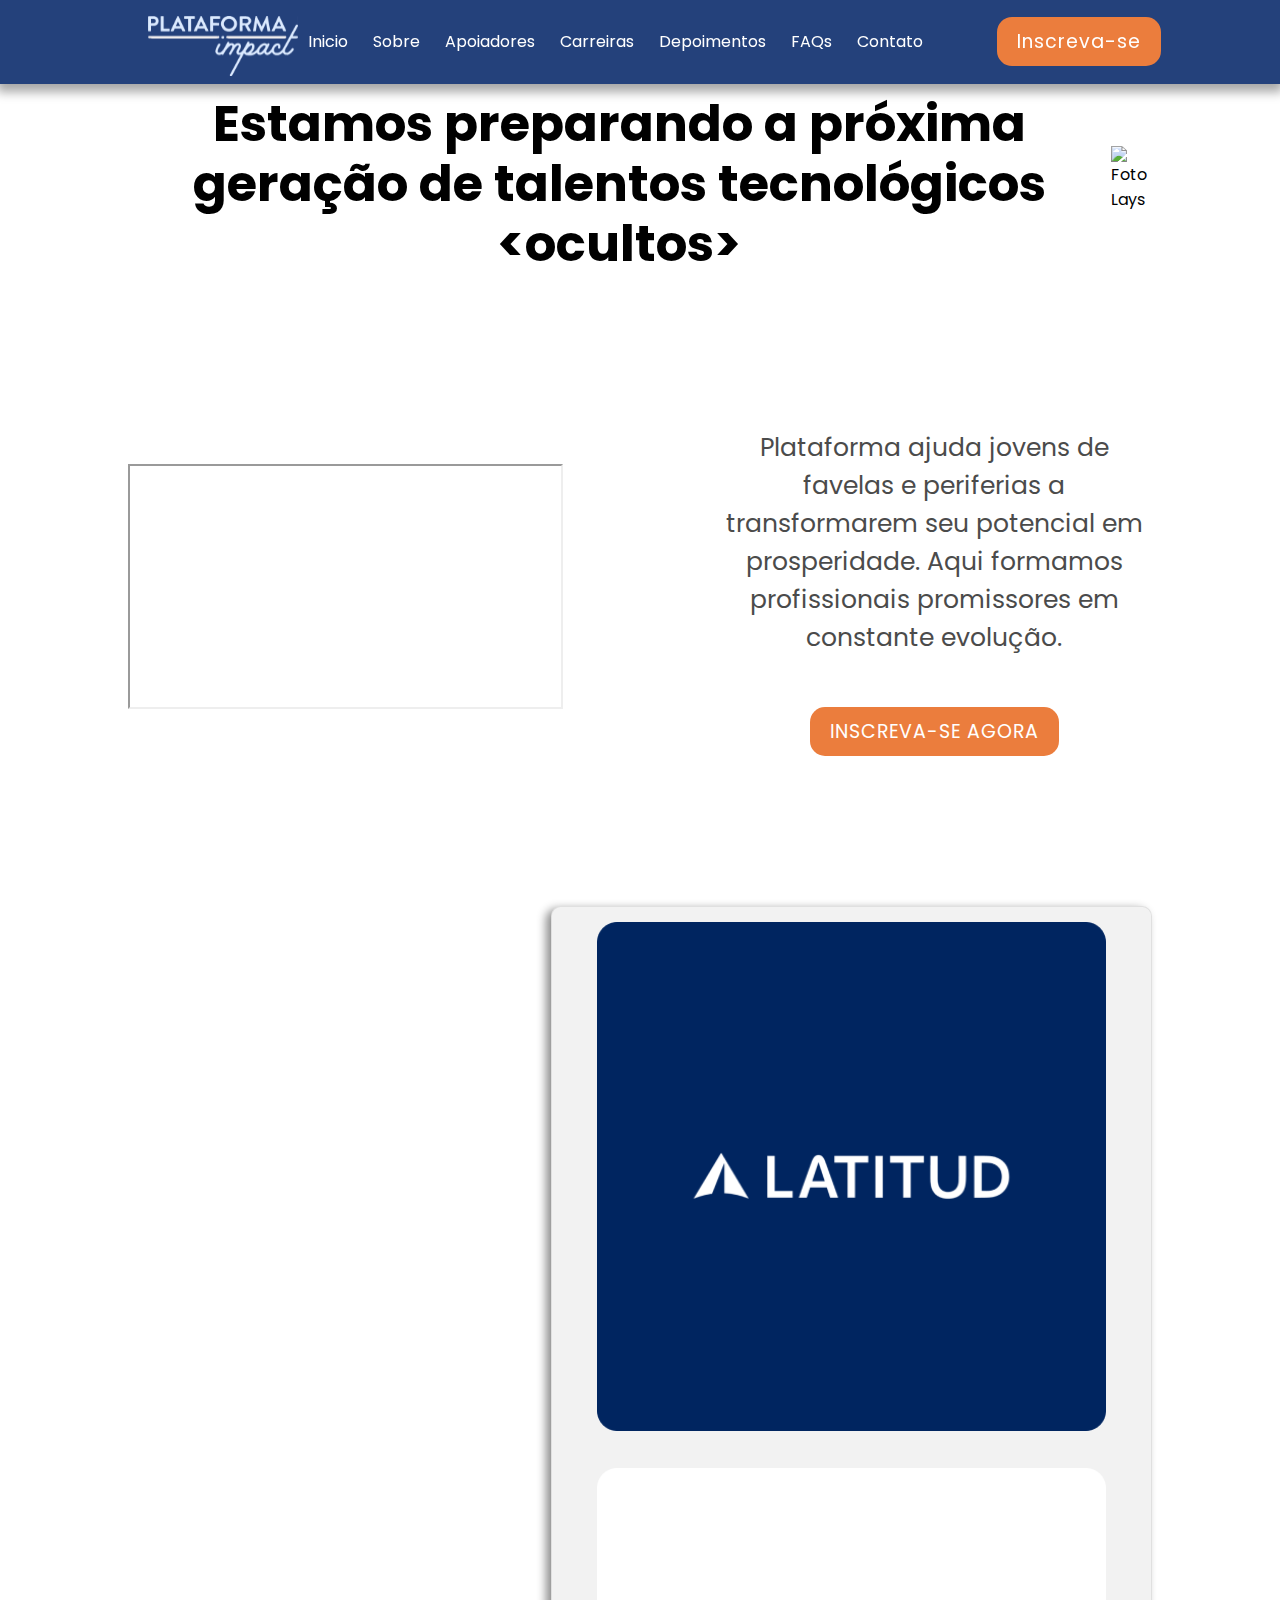
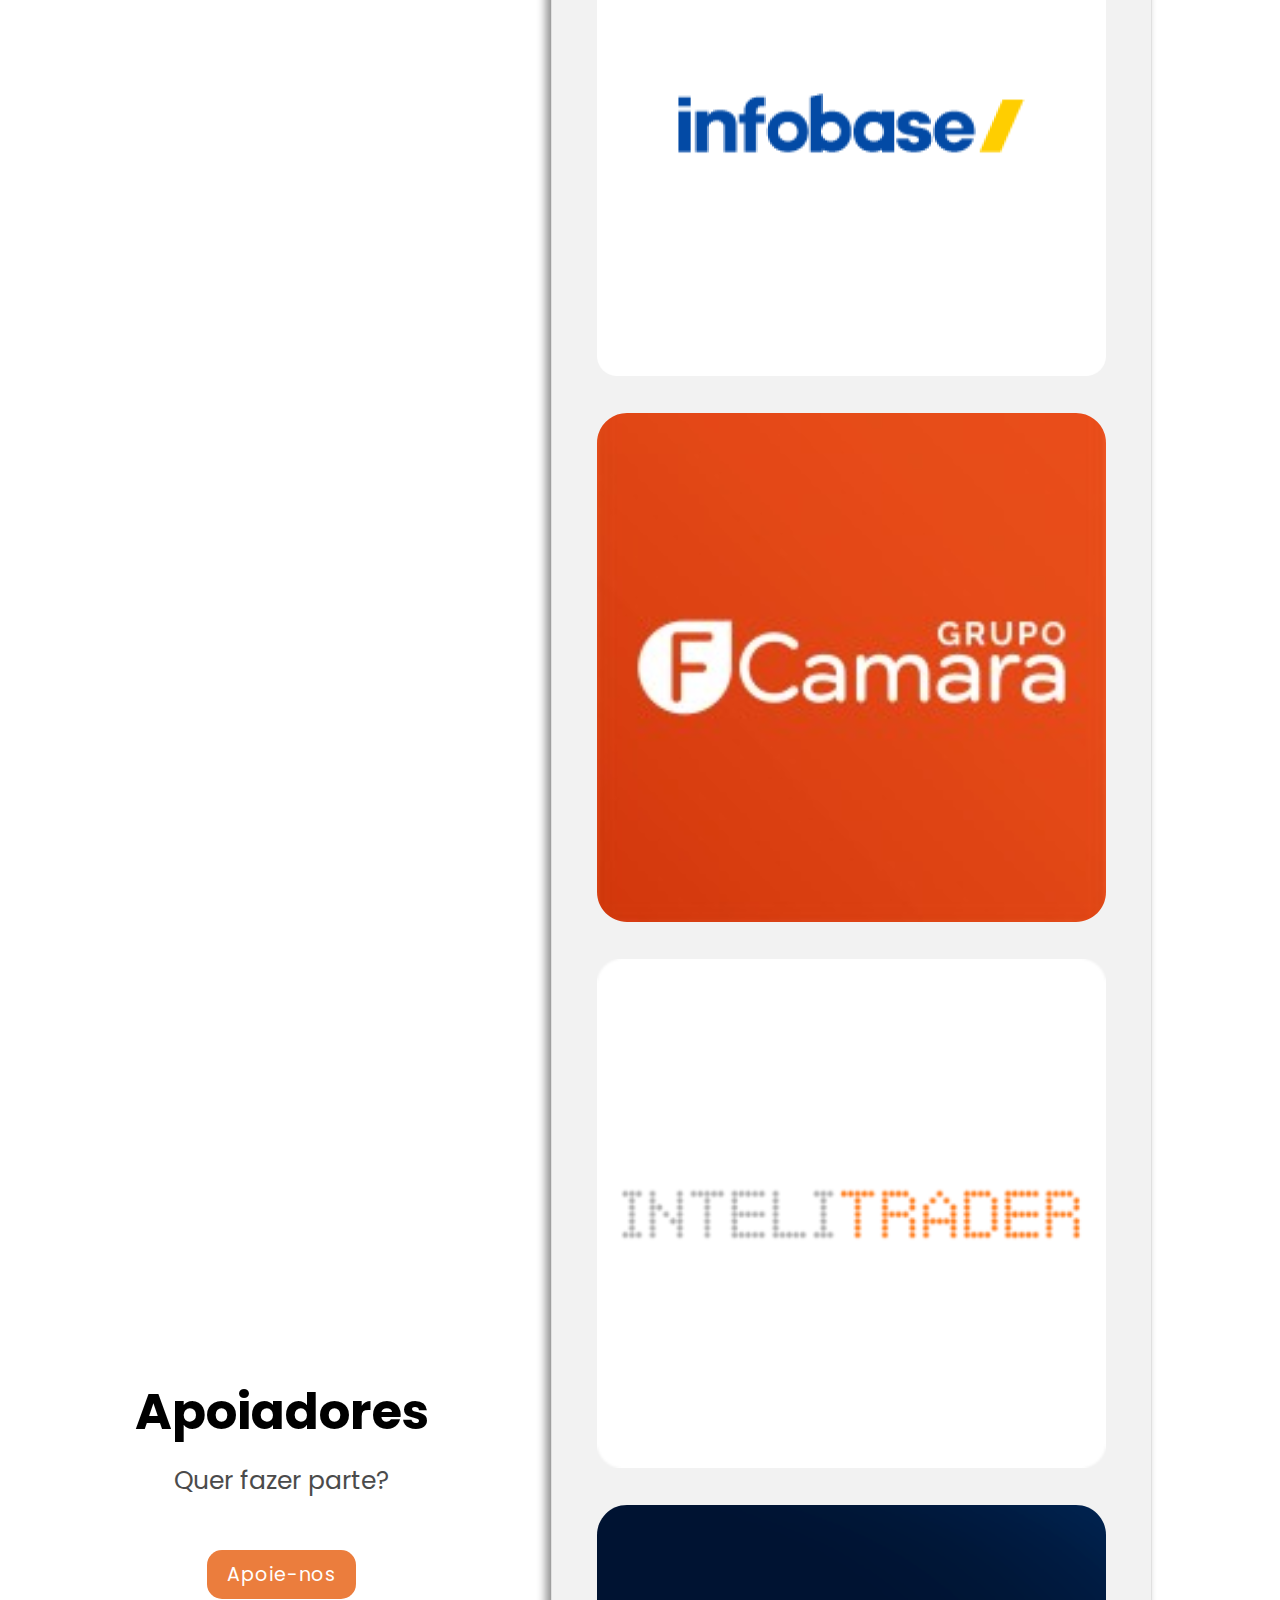
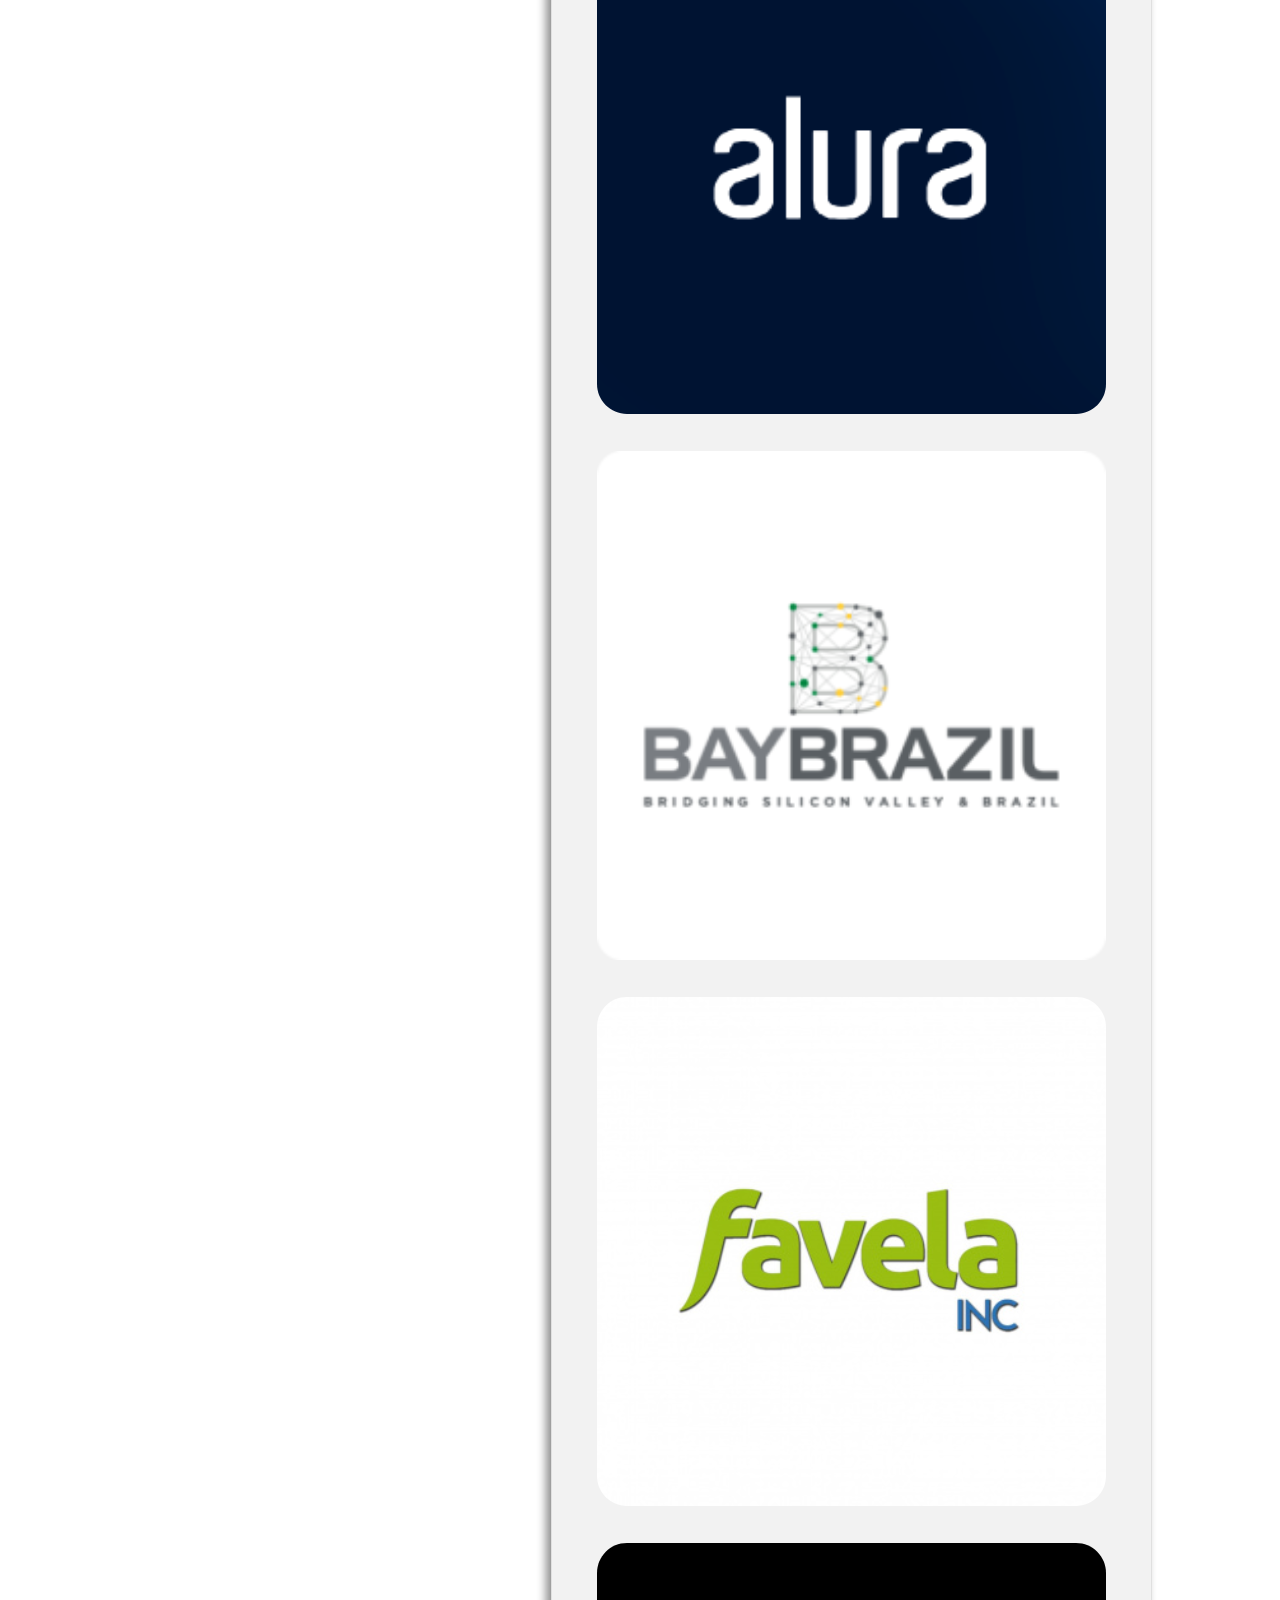
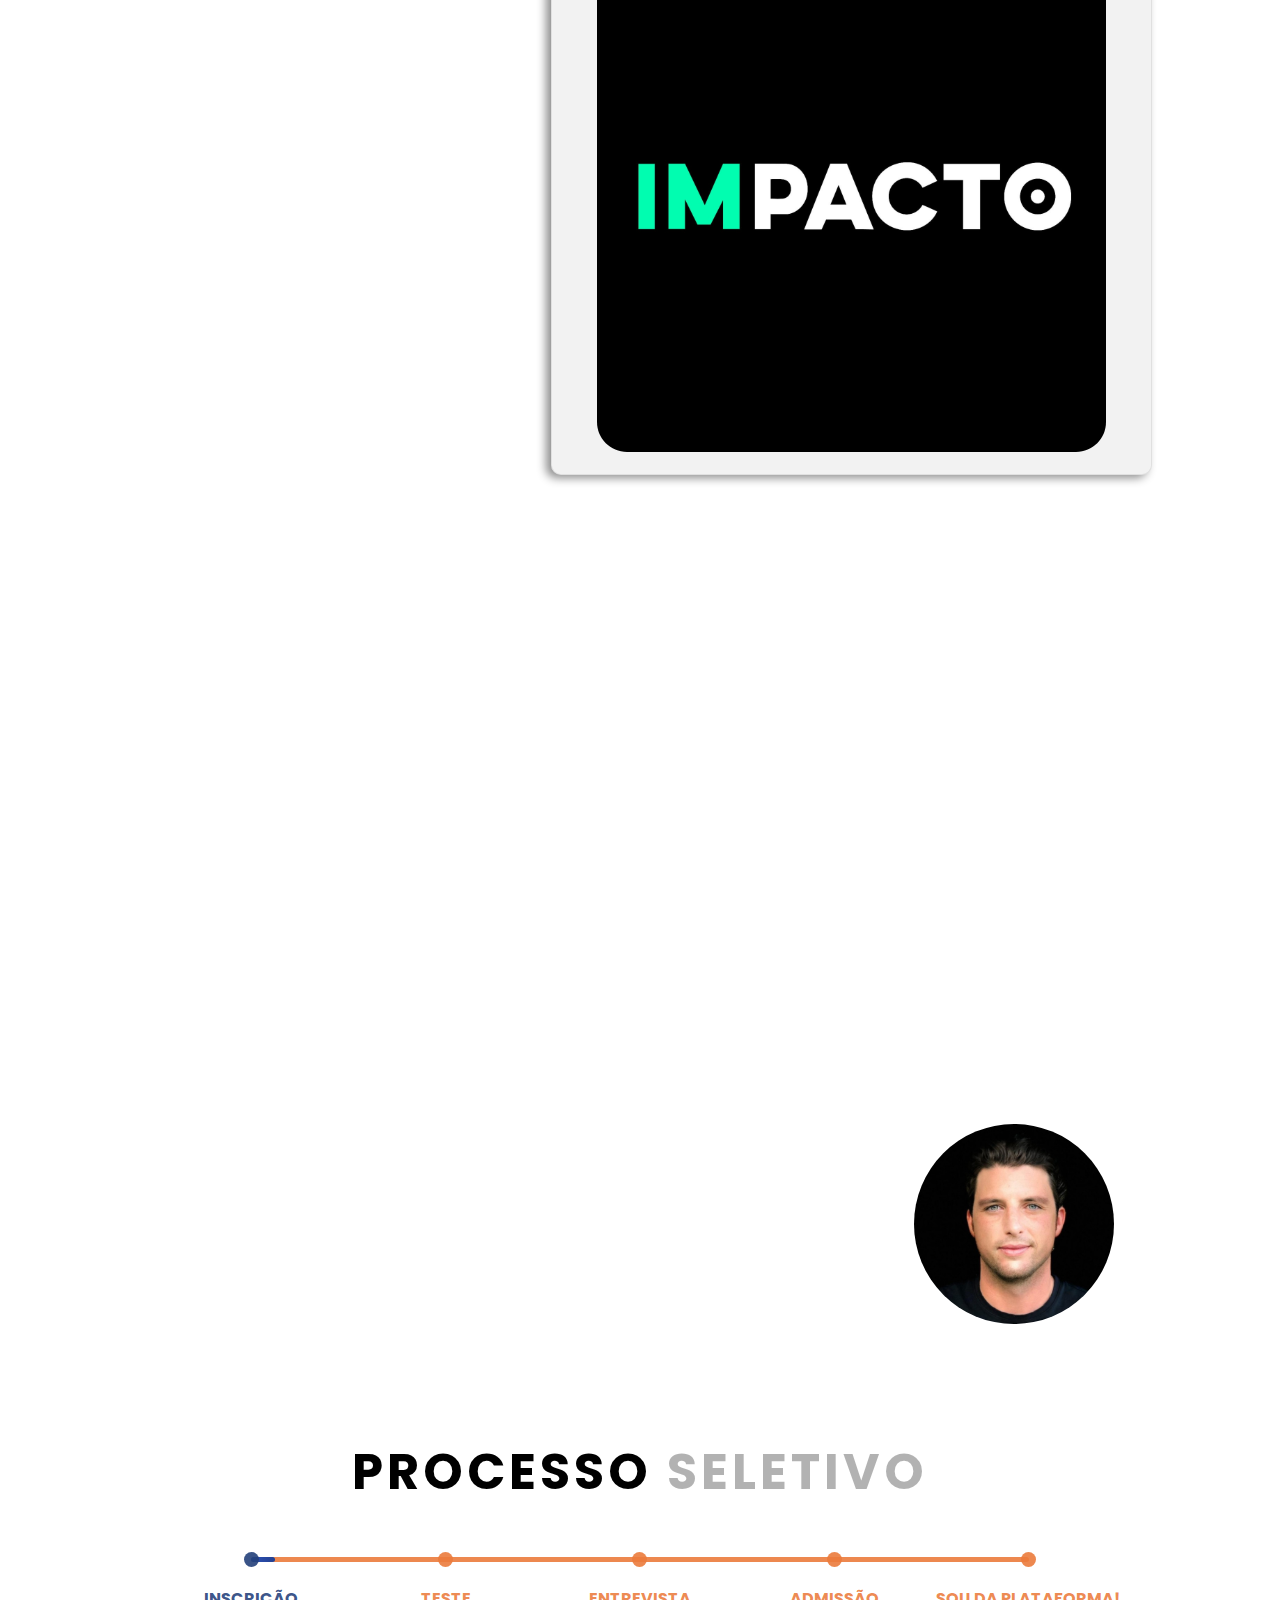
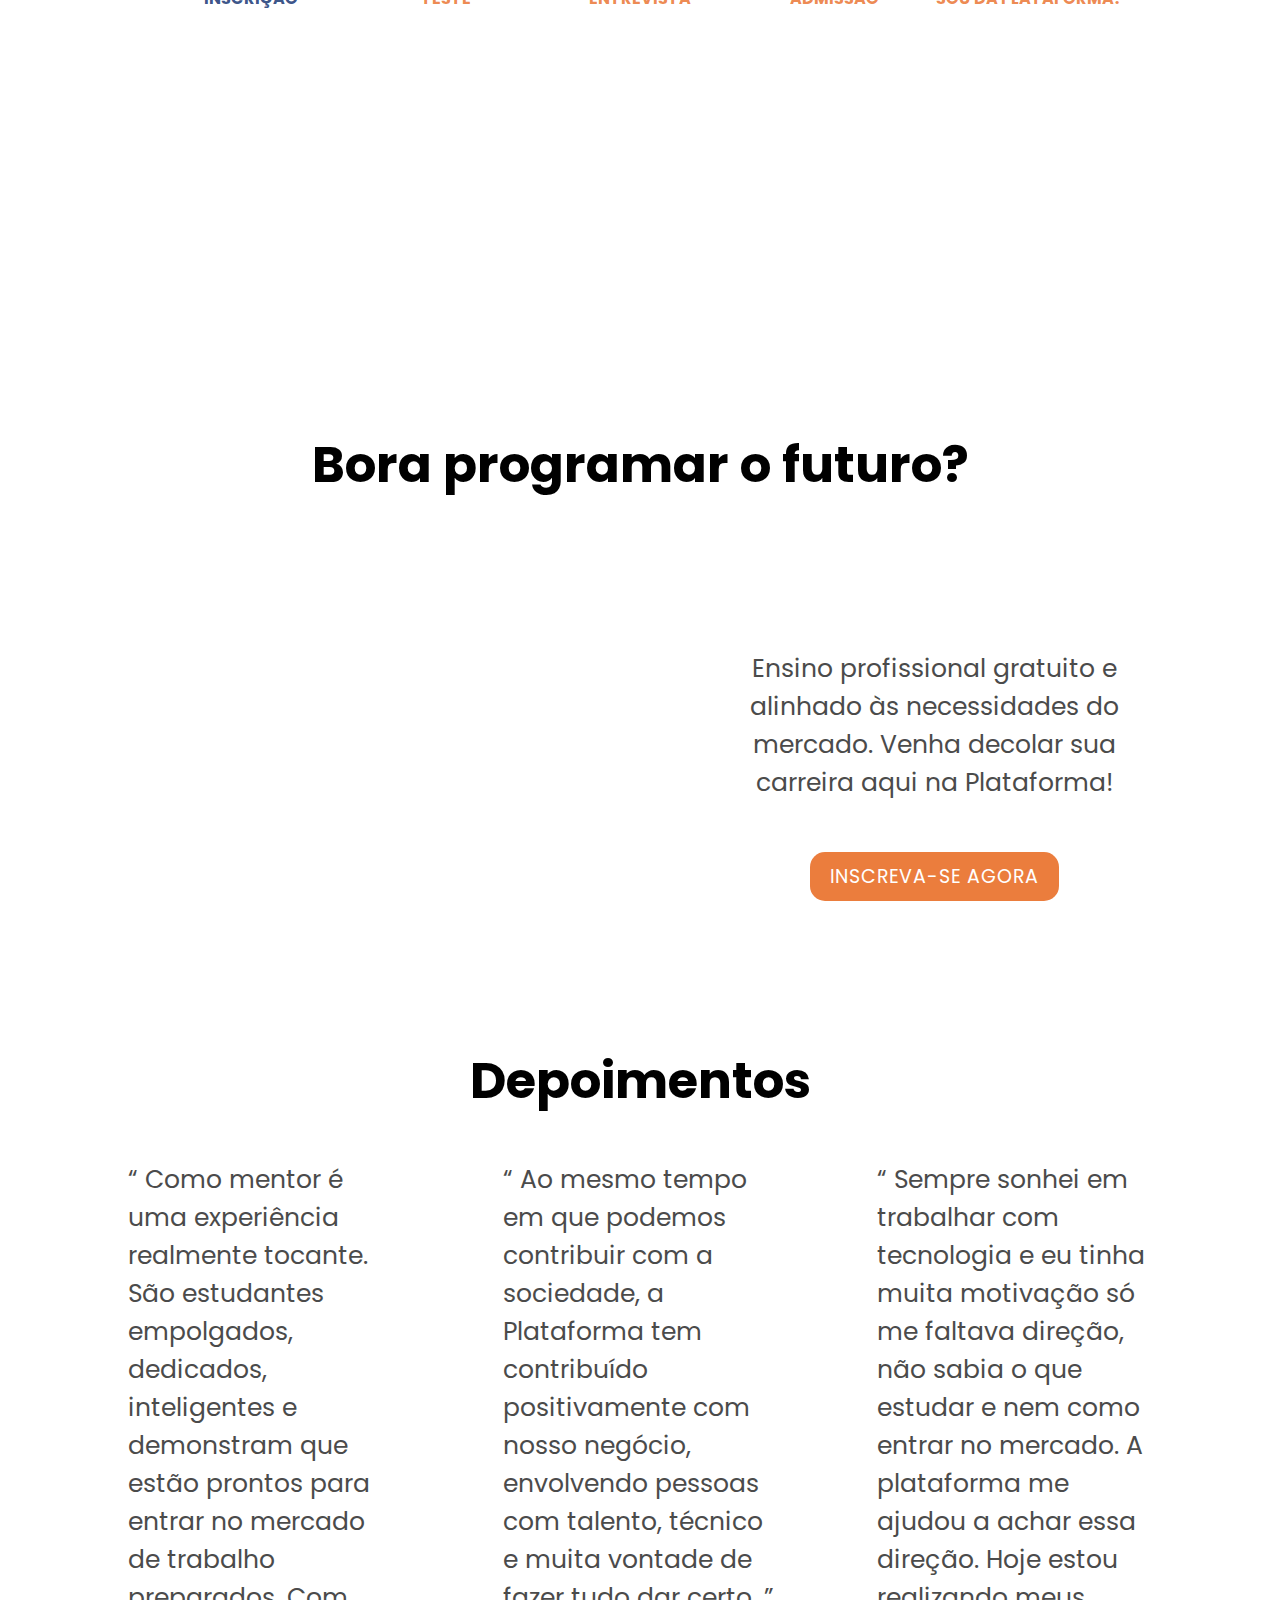
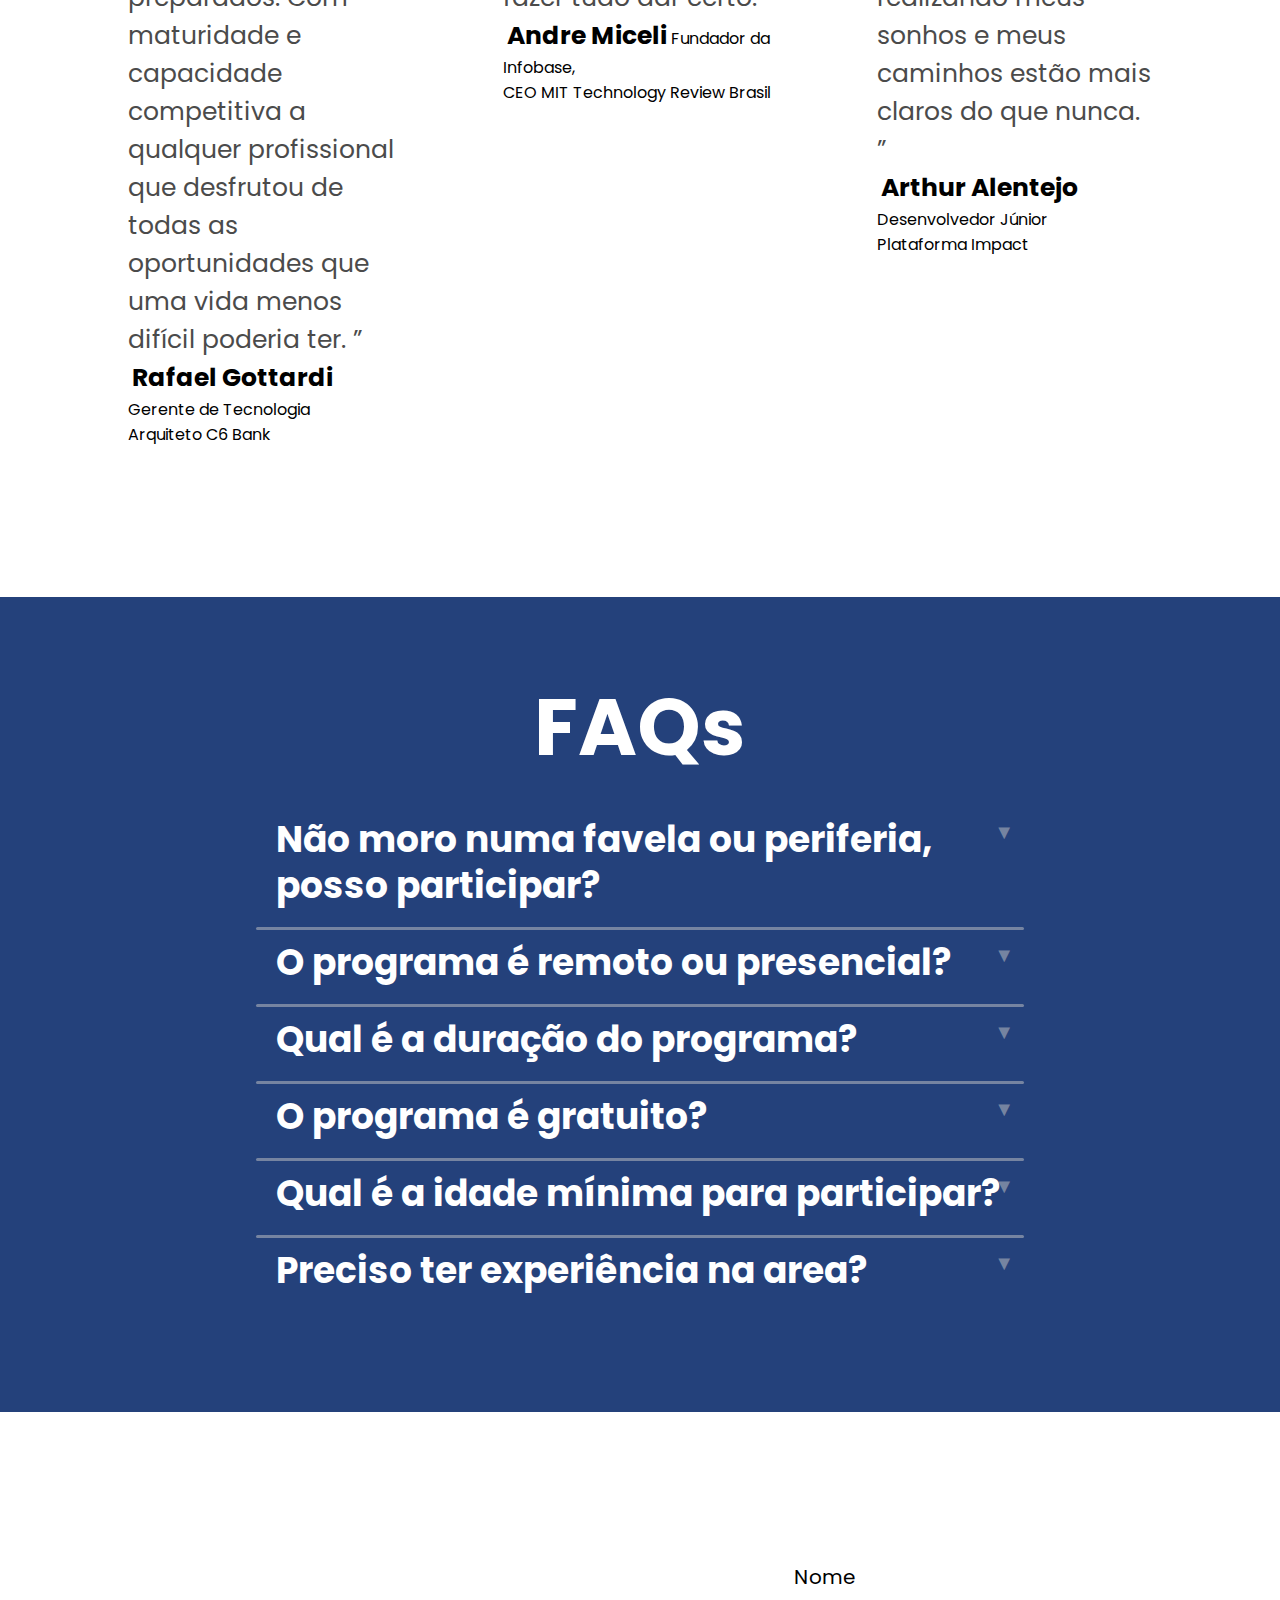
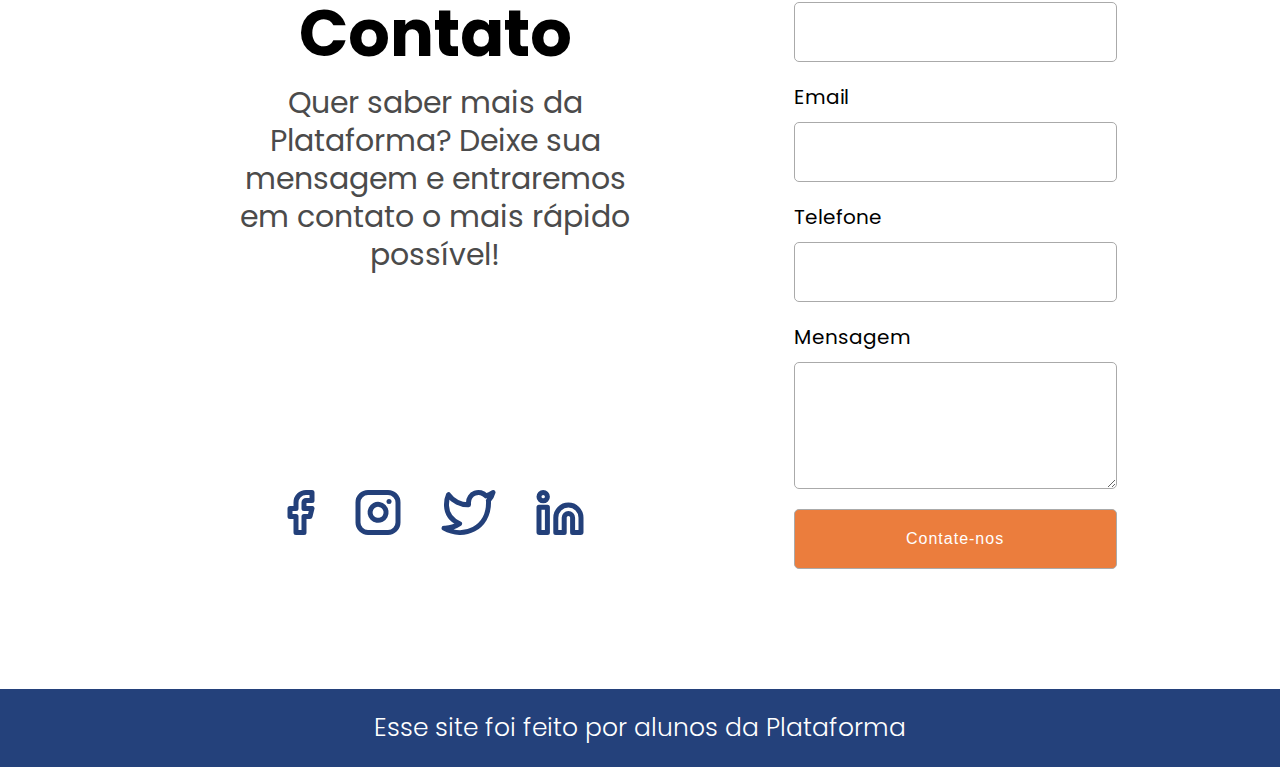
==== commit b43af033: "Alterando banner mobile" ====
--- a/index.html
+++ b/index.html
@@ -235,49 +235,46 @@
 
     <section class="menu-tracker" id="depoimentos">
       <h1>Depoimentos</h1>
-      <div class="container" style="justify-content: center">
-        <div class="supporters">
-          <div class="dep">
-          
-            <div class="padrao-depoimento2">
-              <p><q>
-                      Como mentor é uma experiência realmente tocante. São estudantes empolgados, dedicados, inteligentes e
-                      demonstram que estão prontos para entrar no mercado de trabalho preparados. Com maturidade e capacidade
-                      competitiva a qualquer profissional que desfrutou de todas as oportunidades que uma vida menos difícil
-                      poderia ter.
+      <div class="container">
+        <ul>
+          <li class="depoimento">
+            <p><q>
+                Como mentor é uma experiência realmente tocante. São estudantes empolgados, dedicados, inteligentes e
+                demonstram que estão prontos para entrar no mercado de trabalho preparados. Com maturidade e capacidade
+                competitiva a qualquer profissional que desfrutou de todas as oportunidades que uma vida menos difícil
+                poderia ter.
               </q></p>
             <a href="https://www.linkedin.com/in/rafael-gottardi-fino-8baa6019/" target="_blank">
               <img src="src/medias/pessoas/depoimentos/Fino.jpeg" alt="Foto Rafael Gottardi" loading="lazy"></img>
               <span class="name">Rafael Gottardi</span>
               <span class="title">Gerente de Tecnologia<br> Arquiteto C6 Bank</span>
             </a>
-            </div>
-            
-            <div class="padrao-depoimento2">
-                <p><q>
-                        Ao mesmo tempo em que podemos contribuir com a sociedade, a Plataforma tem contribuído positivamente com
-                        nosso negócio, envolvendo pessoas com talento, técnico e muita vontade de fazer tudo dar certo.
-                </q></p>
-                  <a href="https://www.linkedin.com/in/andrelmiceli/" target="_blank">
-                    <img src="src/medias/pessoas/depoimentos/Andre.jpeg" alt="Foto Andre Micelir" loading="lazy"></img>
-                    <span class="name">Andre Miceli</span>
-                    <span class="title">Fundador da Infobase, <br> CEO MIT Technology Review Brasil</span>
-                  </a>
-            </div>  
-          
-            <div class="padrao-depoimento2">  
-              <p><q>
-                Sempre sonhei em trabalhar com tecnologia e eu tinha muita motivação só me faltava direção, não sabia o que estudar e nem como entrar no mercado.
-                A plataforma me ajudou a achar essa direção. Hoje estou realizando meus sonhos e meus caminhos estão mais claros do que nunca.
+          </li>
+          <li class="depoimento">
+            <p><q>
+                Ao mesmo tempo em que podemos contribuir com a sociedade, a Plataforma tem contribuído positivamente com
+                nosso negócio, envolvendo pessoas com talento, técnico e muita vontade de fazer tudo dar certo.
               </q></p>
-                <a href="https://www.linkedin.com/in/arthur-alentejo/" target="_blank">
-                  <img src="src/medias/pessoas/depoimentos/Arthur.jpeg" alt="Foto Arthur Alentejo" loading="lazy"></img>
-                  <span class="name">Arthur Alentejo</span>
-                  <span class="title">Desenvolvedor Júnior <br> Plataforma Impact</span>
-                </a>
-            </div>
-          </div>
-        </div>
+            <a href="https://www.linkedin.com/in/andrelmiceli/" target="_blank">
+              <img src="src/medias/pessoas/depoimentos/Andre.jpeg" alt="Foto Andre Micelir" loading="lazy"></img>
+              <span class="name">Andre Miceli</span>
+              <span class="title">Fundador da Infobase, <br> CEO MIT Technology Review Brasil</span>
+            </a>
+          </li>
+          <li class="depoimento">
+            <p><q>
+                Sempre sonhei em trabalhar com tecnologia e eu tinha muita motivação só me faltava direção, não sabia o
+                que estudar e nem como entrar no mercado. A
+                plataforma me ajudou a achar essa direção. Hoje estou realizando meus sonhos e meus caminhos estão mais
+                claros do que nunca.
+              </q></p>
+            <a href="https://www.linkedin.com/in/arthur-alentejo/" target="_blank">
+              <img src="src/medias/pessoas/depoimentos/Arthur.jpeg" alt="Foto Arthur Alentejo" loading="lazy"></img>
+              <span class="name">Arthur Alentejo</span>
+              <span class="title">Desenvolvedor Júnior <br> Plataforma Impact</span>
+            </a>
+          </li>
+        </ul>
       </div>
     </section>
 
@@ -378,16 +375,16 @@
           </ul>
         </div>
 
-        <form action="">
+        <form action="https://formspree.io/f/xayvdrye" method="post">
           <label for="nome">Nome</label>
           <input name="nome" id="nome" required>
           <label for="email">Email</label>
           <input name="email" id="email" required>
           <label for="telefone">Telefone</label>
           <input name="telefone" id="telefone" required>
-          <label for="mensagem">Mensagem</label>
-          <textarea cols="35" rows="7" name="mensagem" id="mensagem" required></textarea>
-          <input type="button" class="btn" value="Contate-nos">
+          <label for="message">Mensagem</label>
+          <textarea cols="35" rows="7" name="message" id="message" required></textarea>
+          <input type="submit" class="btn" value="Contate-nos">
         </form>
       </div>
     </section>
@@ -401,6 +398,10 @@
   <footer>
     <p>Esse site foi feito por alunos da Plataforma</p>
   </footer>
+
+  
+  
+  <!-- Scripts -->
   <script type='text/javascript' src='https://cdnjs.cloudflare.com/ajax/libs/jquery/3.2.1/jquery.min.js'></script>
   <script type="text/javascript" src="https://cdn.jsdelivr.net/npm/slick-carousel@1.8.1/slick/slick.min.js"></script>
   <script type='text/javascript' src="src/Script/carousel.js"></script>
--- a/src/Style/style.css
+++ b/src/Style/style.css
@@ -423,10 +423,17 @@
     font-weight: 700;
     margin-bottom: 1rem;
 }
+#depoimentos .slick-next {
+    right: -9%;
+}
+
+#depoimentos .slick-prev {
+    left: -10%;
+}
 
 @media screen and (max-width: 1440px) {
     #depoimentos .padrao-depoimento2 p {
-        height: 800px;
+        height: auto;
     }
 }
 
--- a/src/Style/responsive.css
+++ b/src/Style/responsive.css
@@ -21,7 +21,7 @@
         height: 50%;
     }
     .gary {
-        top: 70%;
+        top: 75%;
     }
     #depoimentos ul {
         grid-template-columns: repeat(1, minmax(250px, 1fr));
@@ -184,6 +184,13 @@
     .slick-next:before {
         font-size: 2rem;
     }
+
+    .banner {
+        height:750px;
+    }
+    .contato p {
+        padding: 3rem 0rem;
+    }
 }
 
 @media screen and (max-width: 375px) {
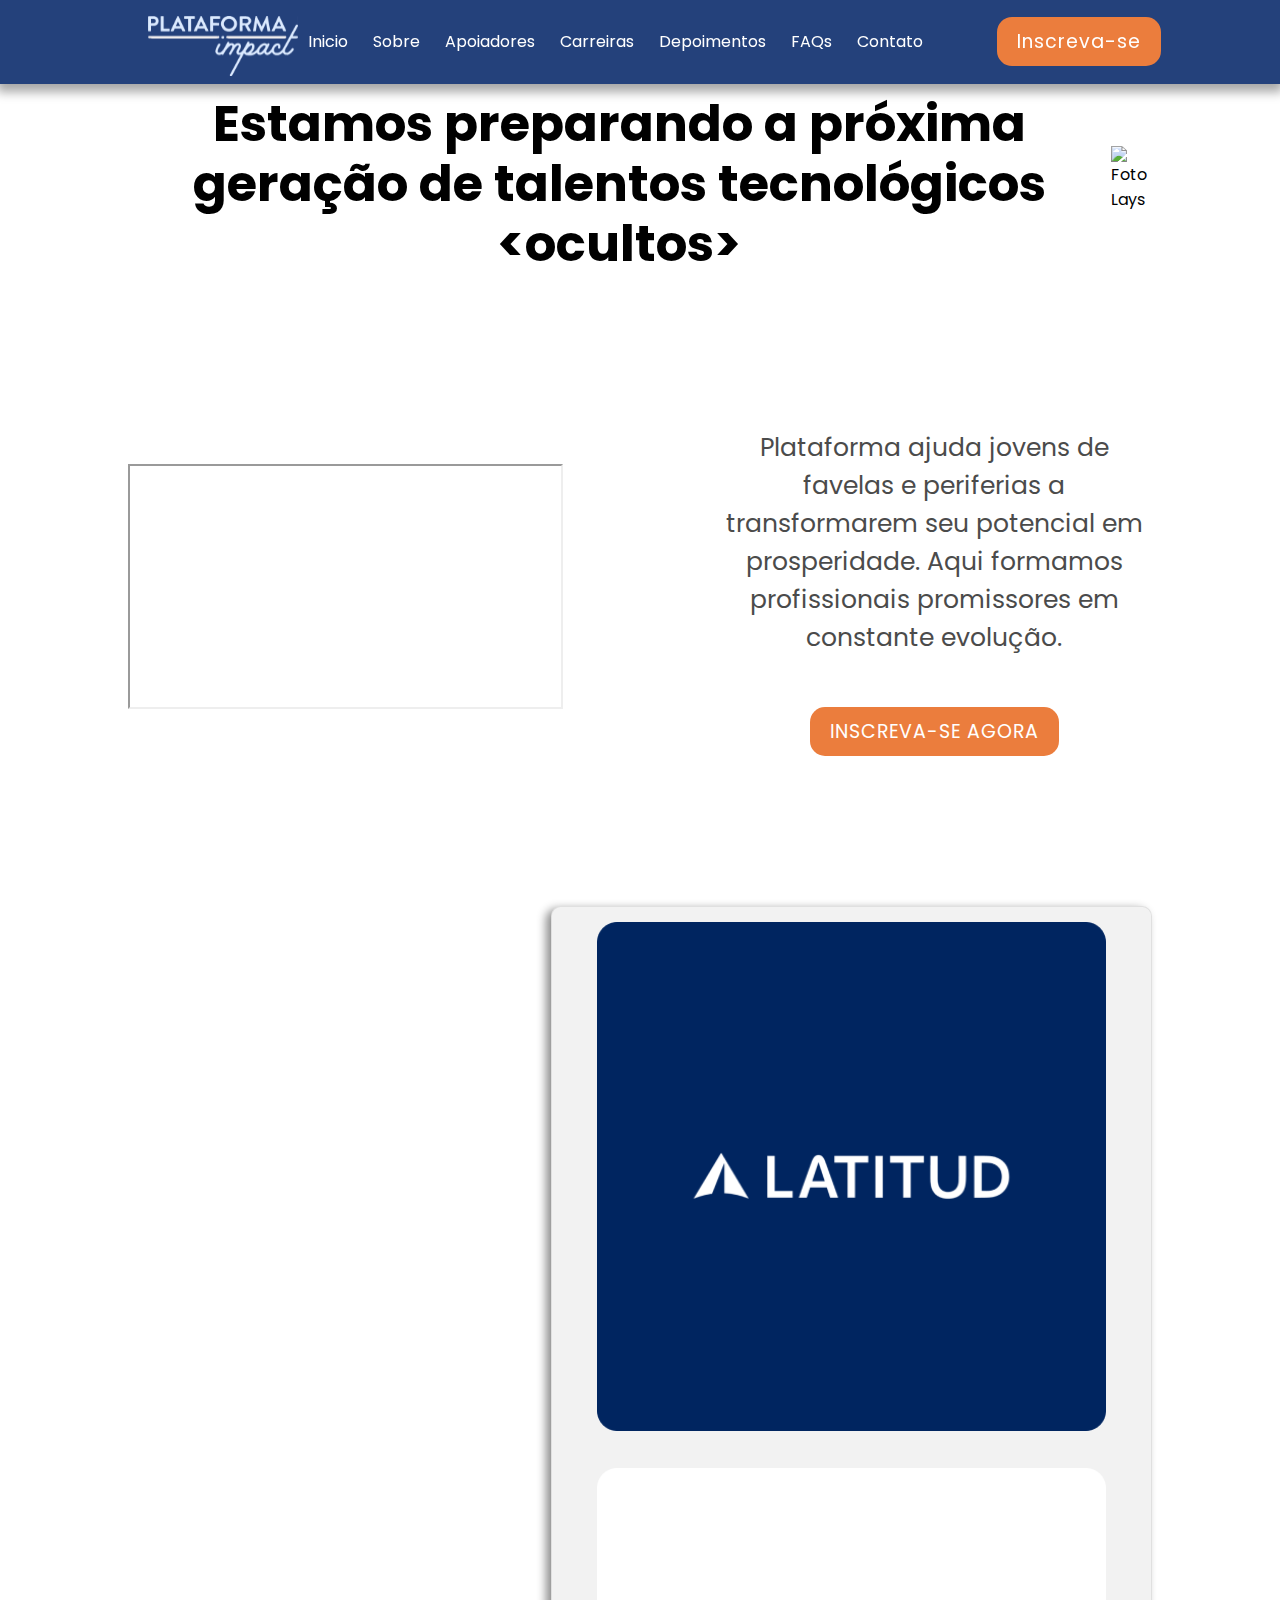
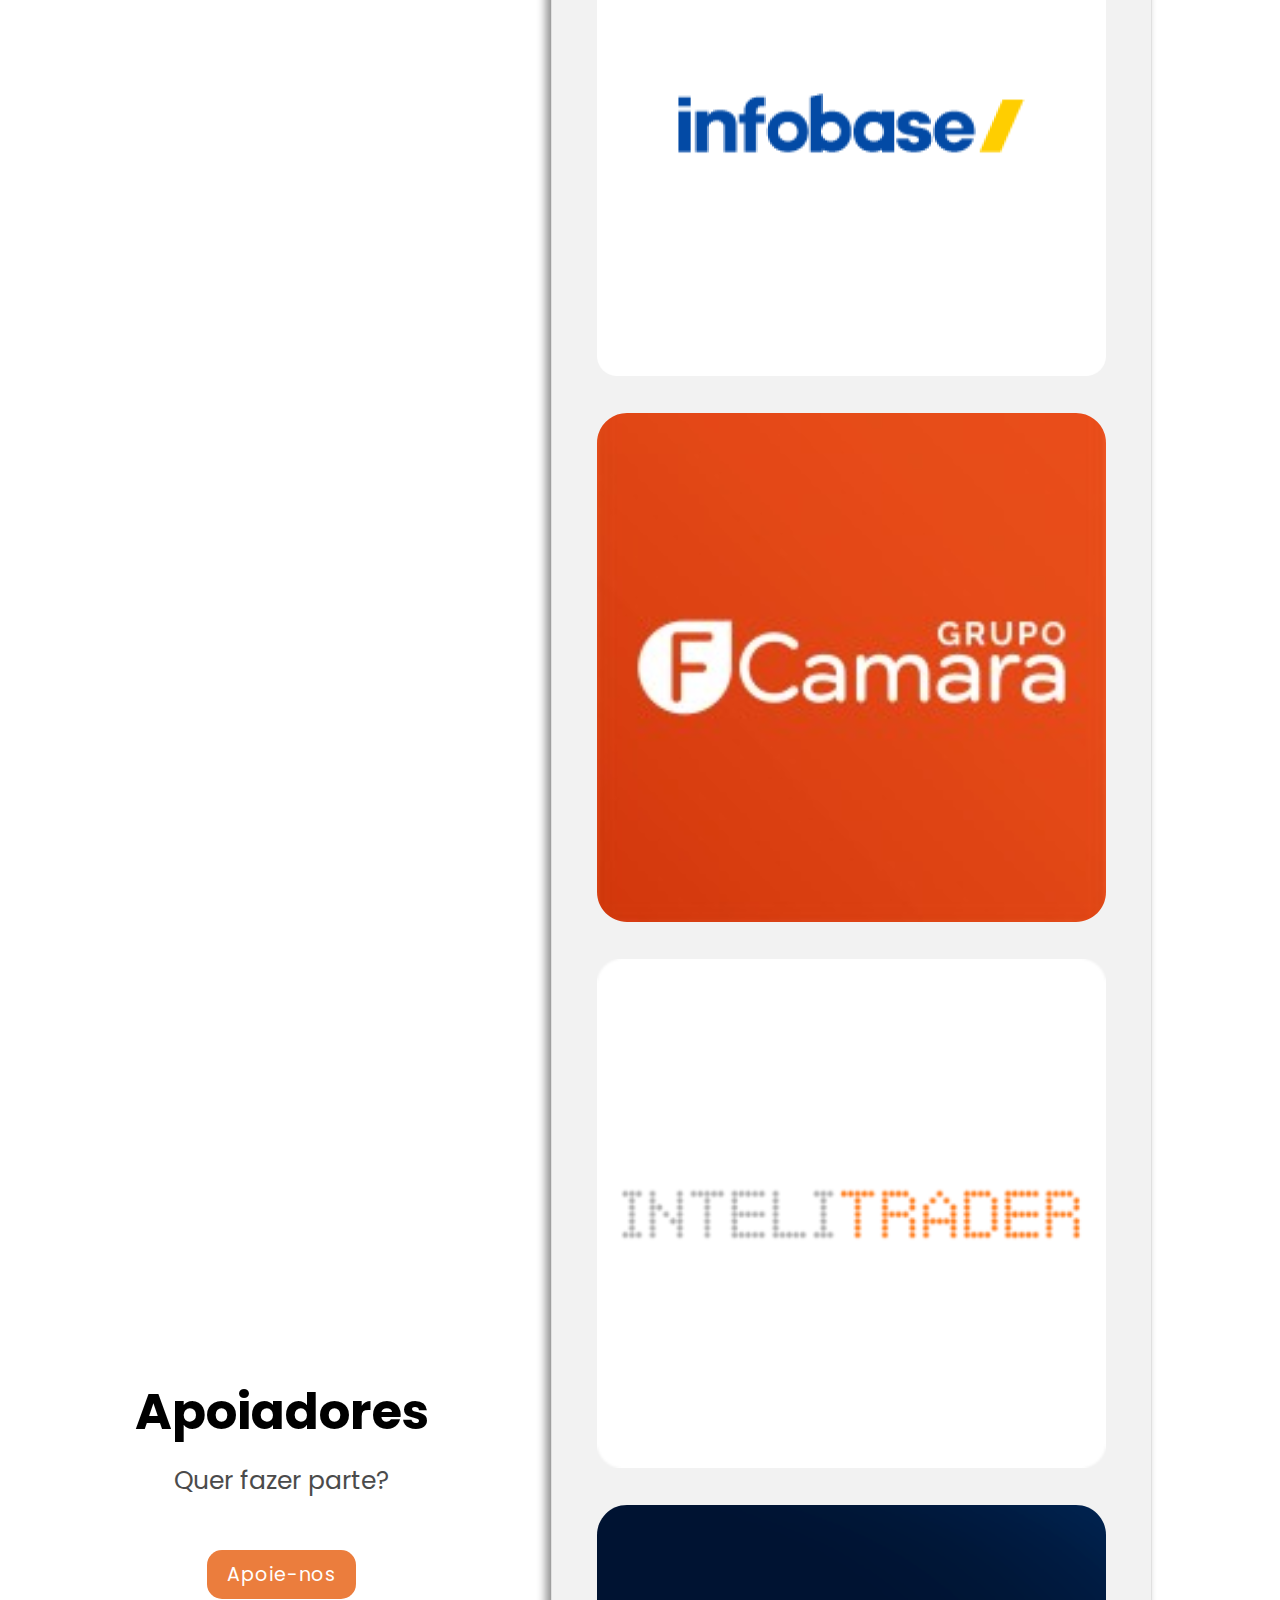
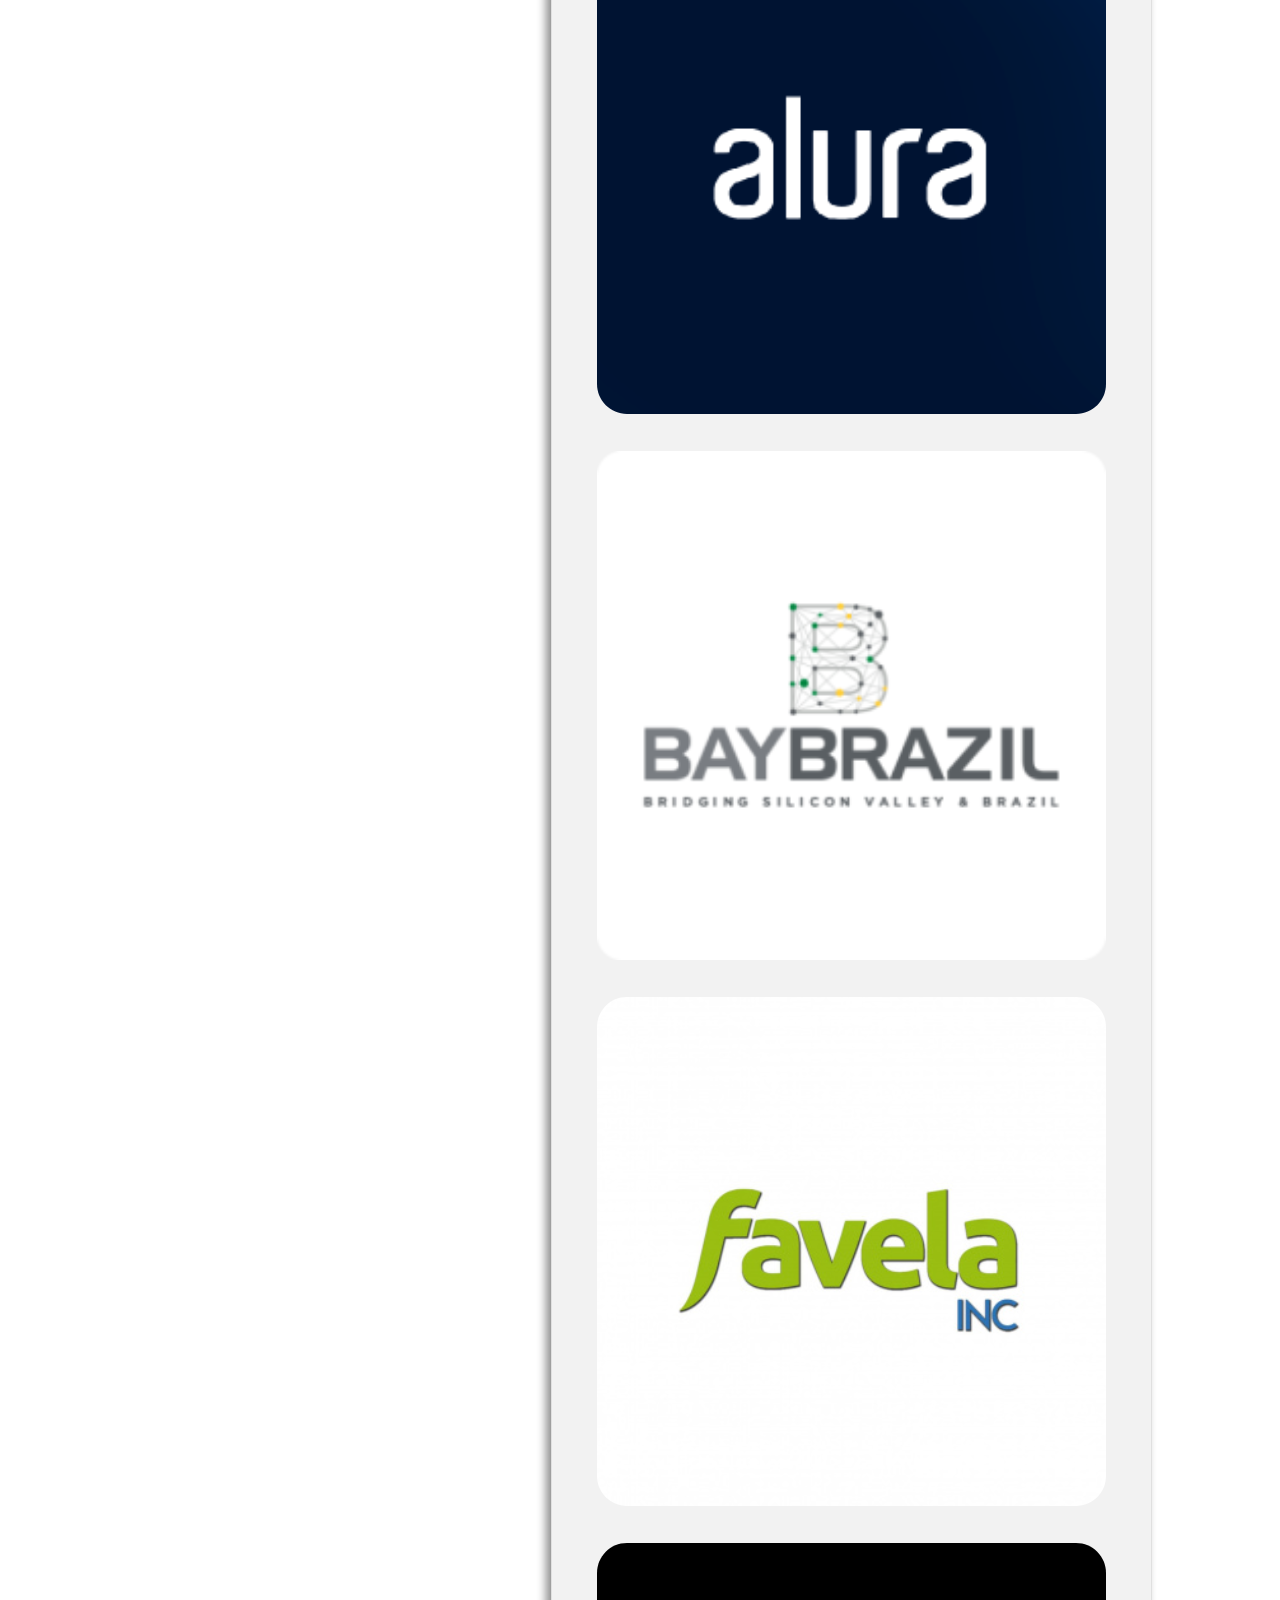
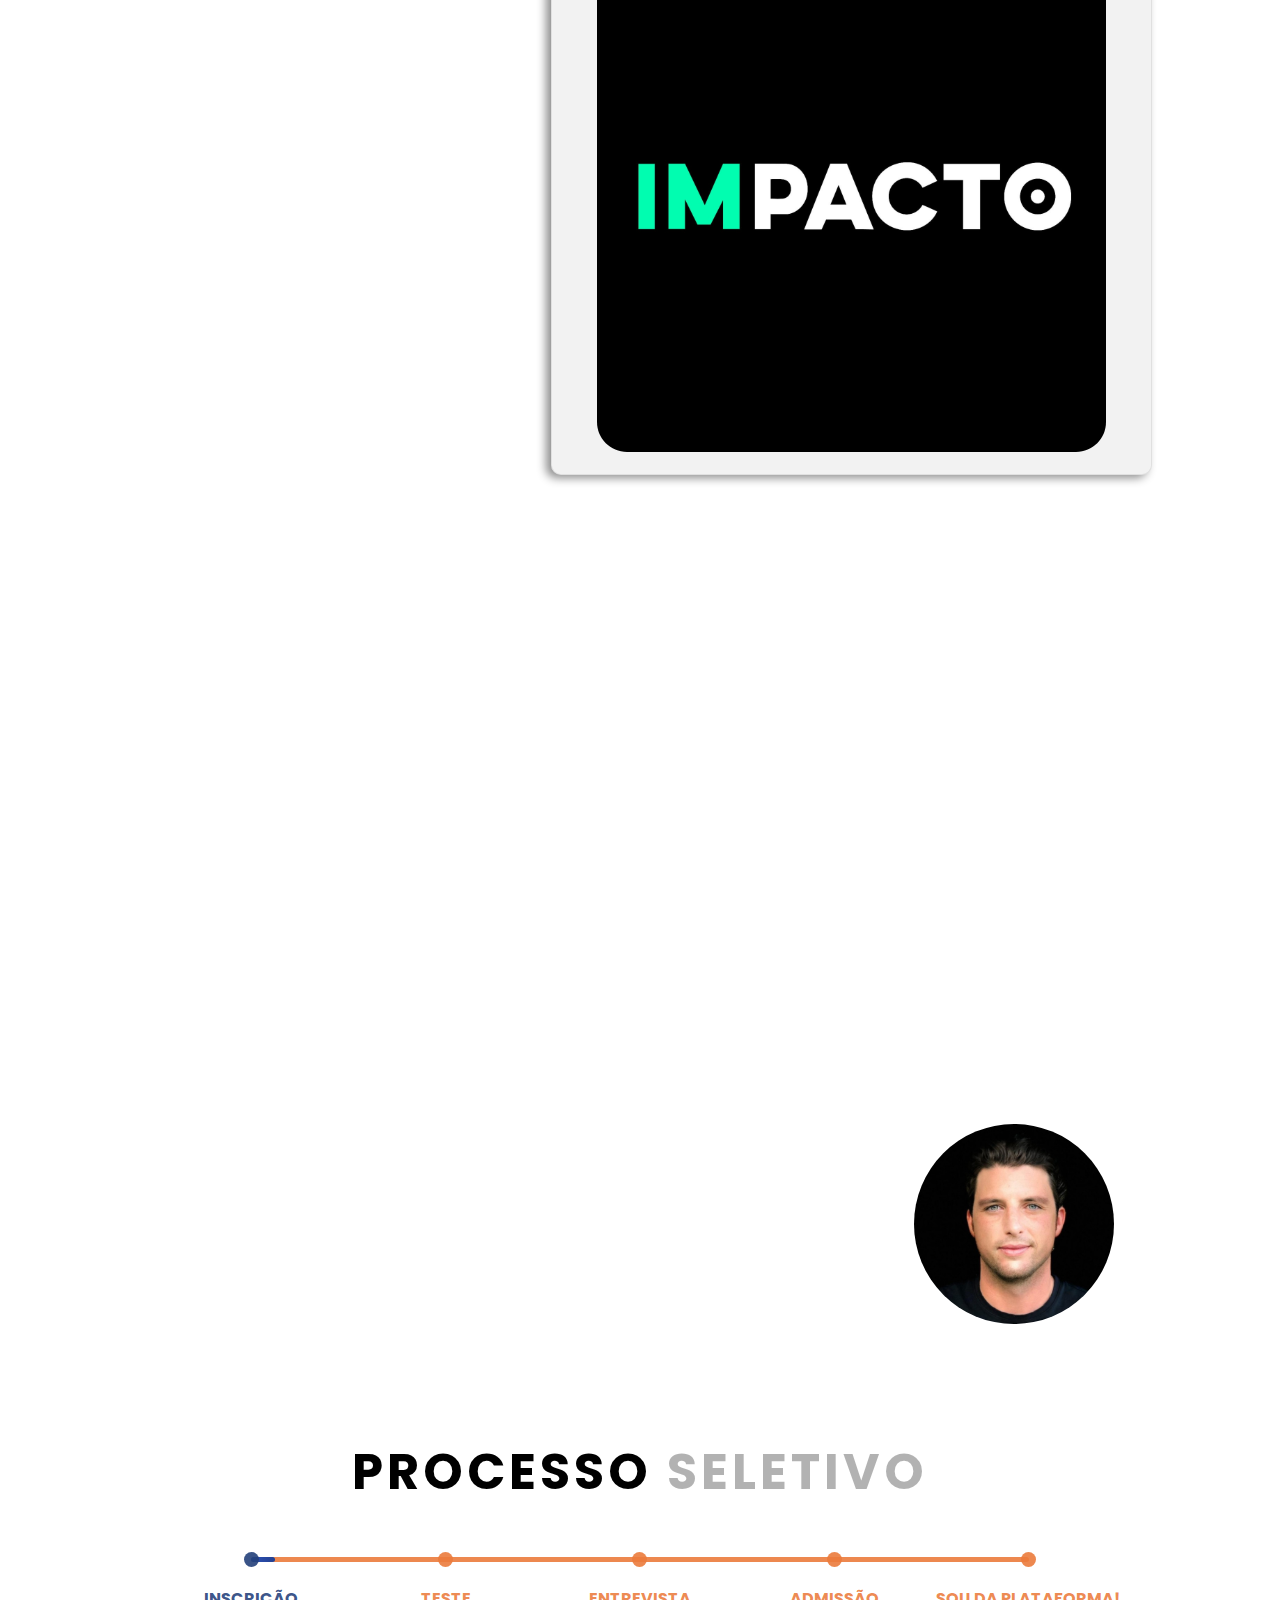
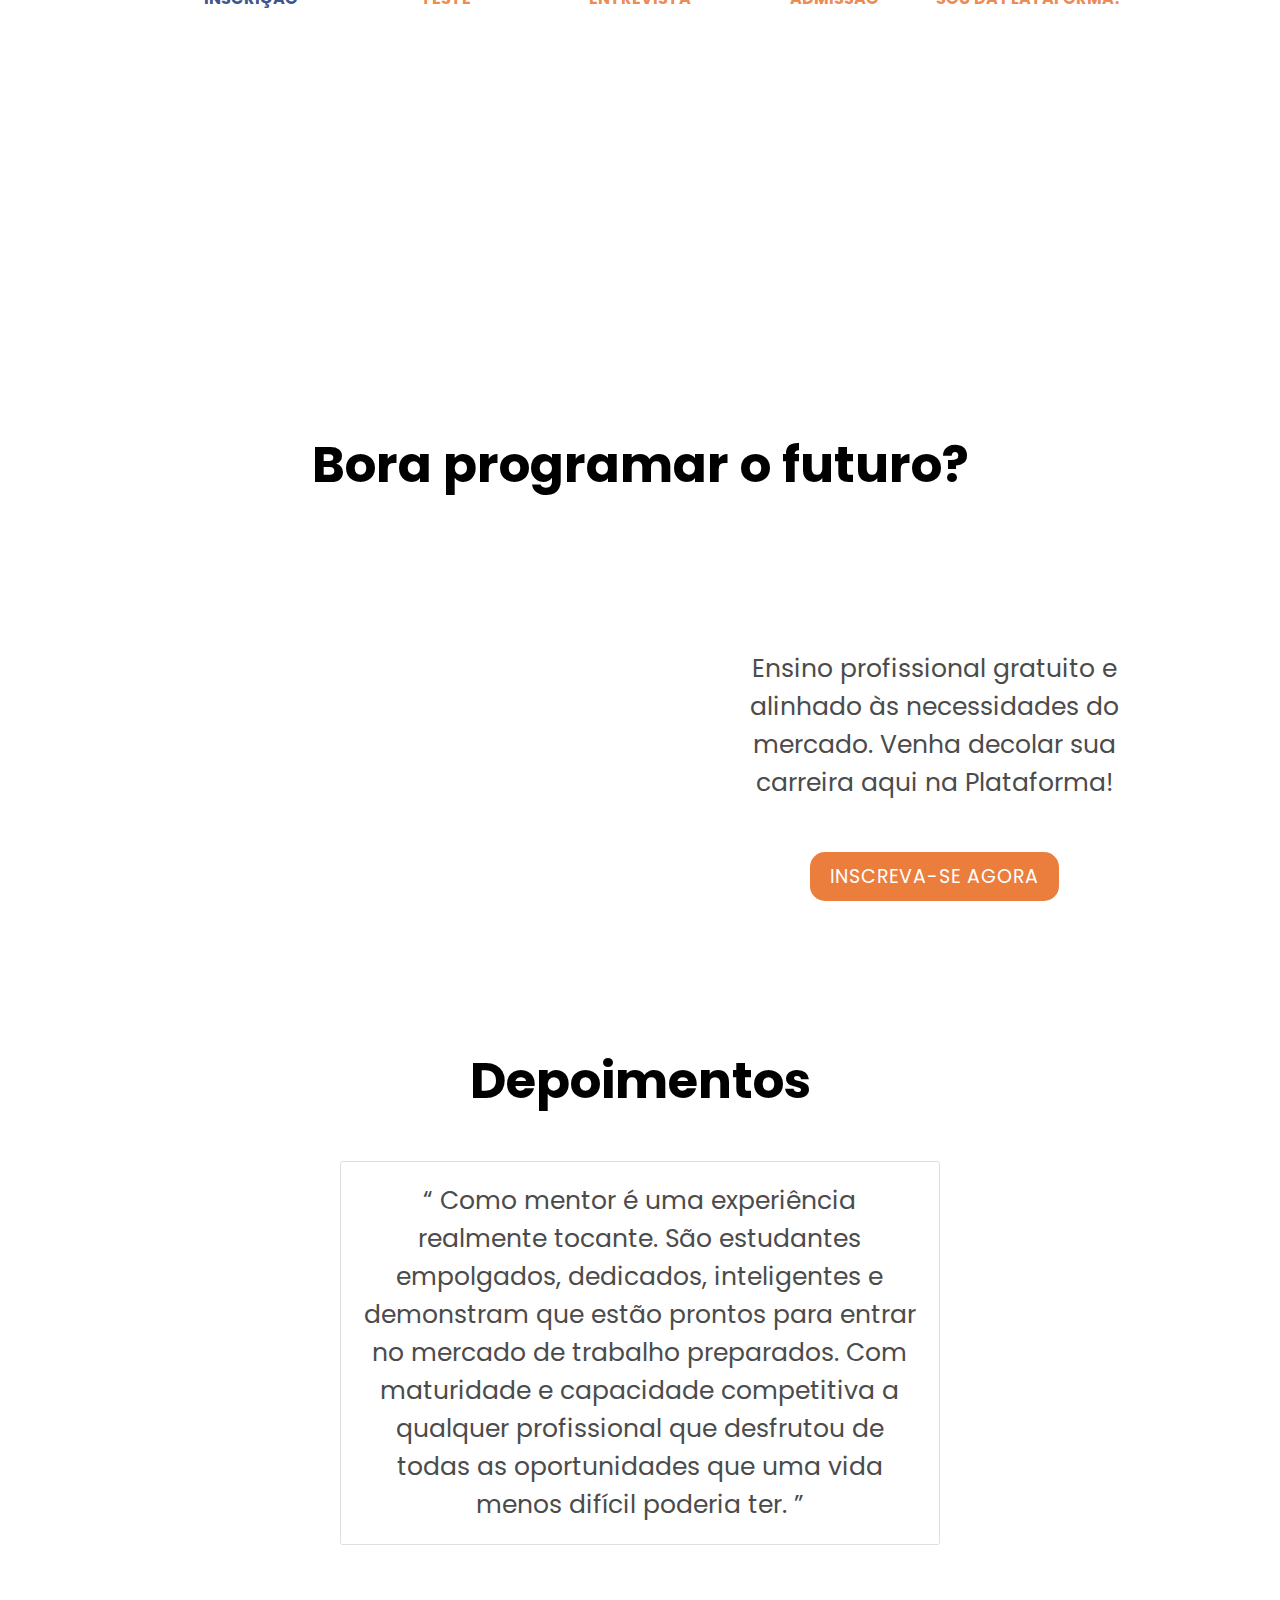
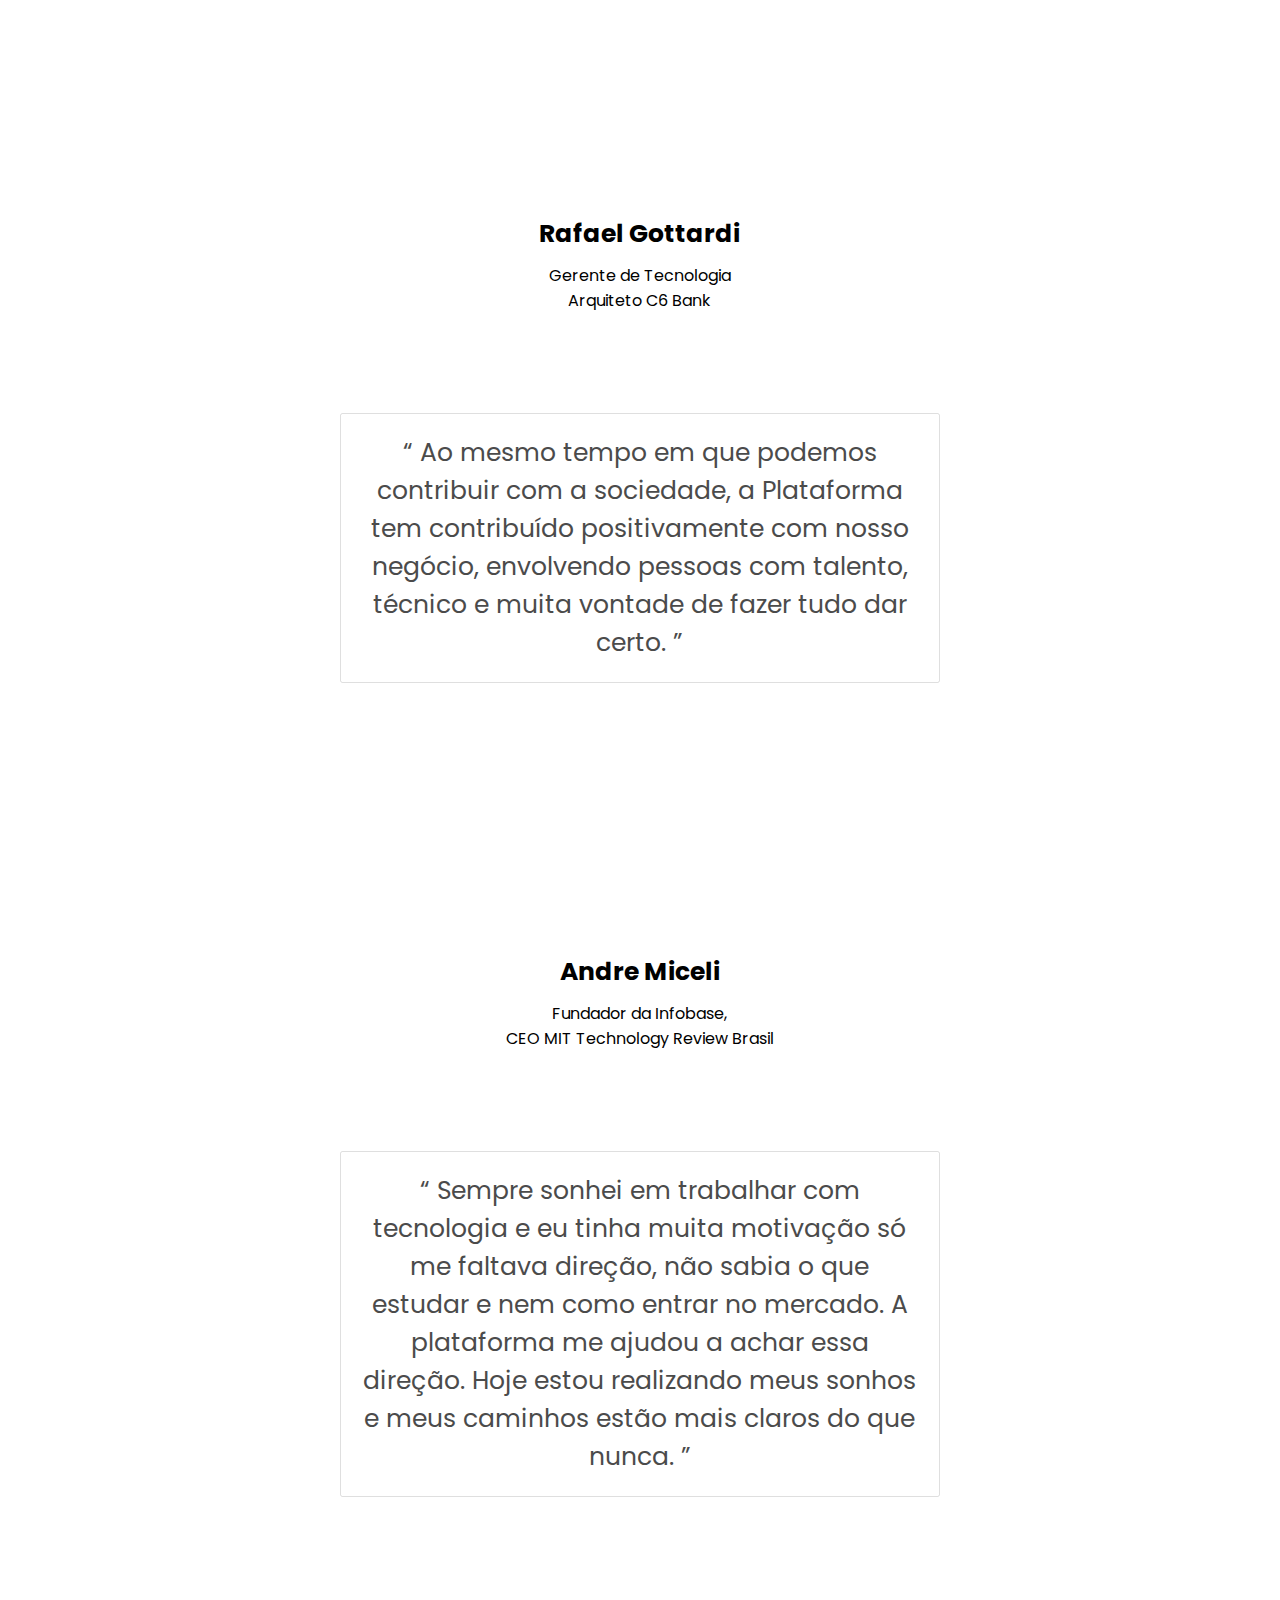
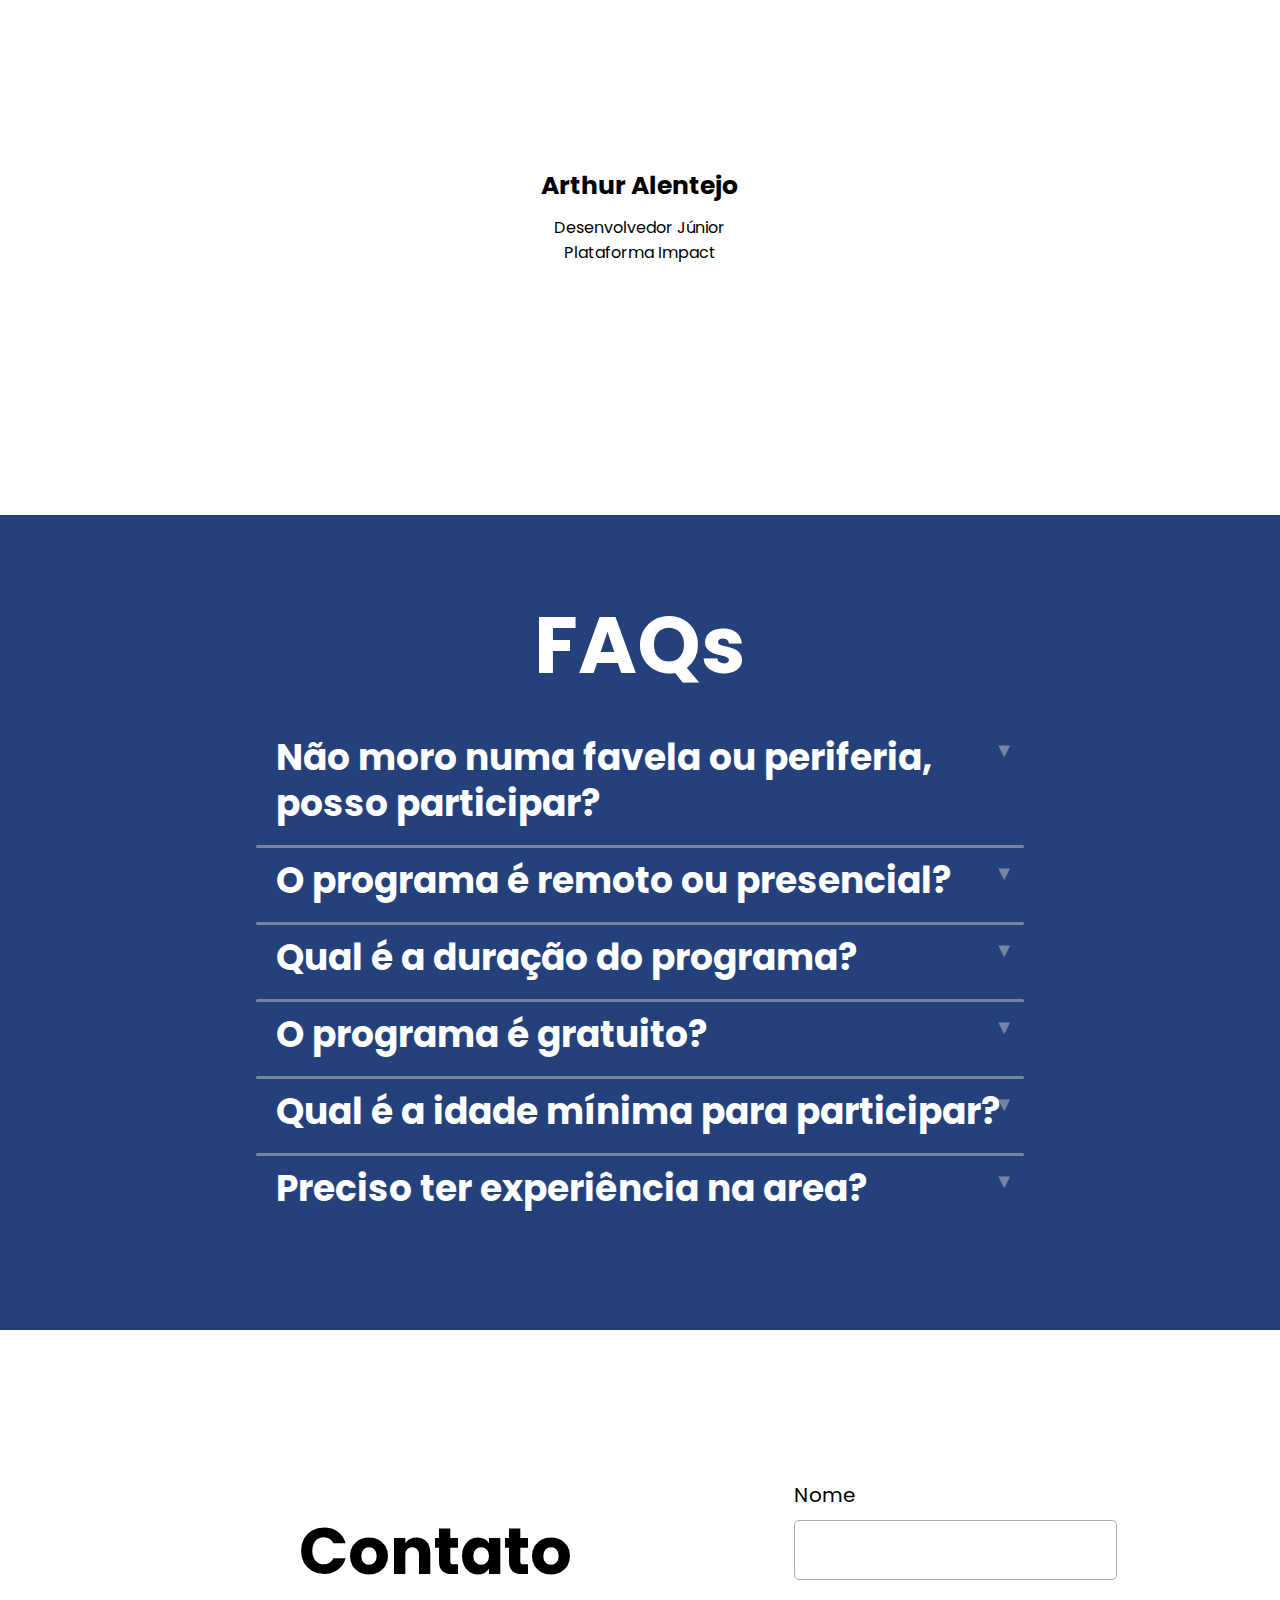
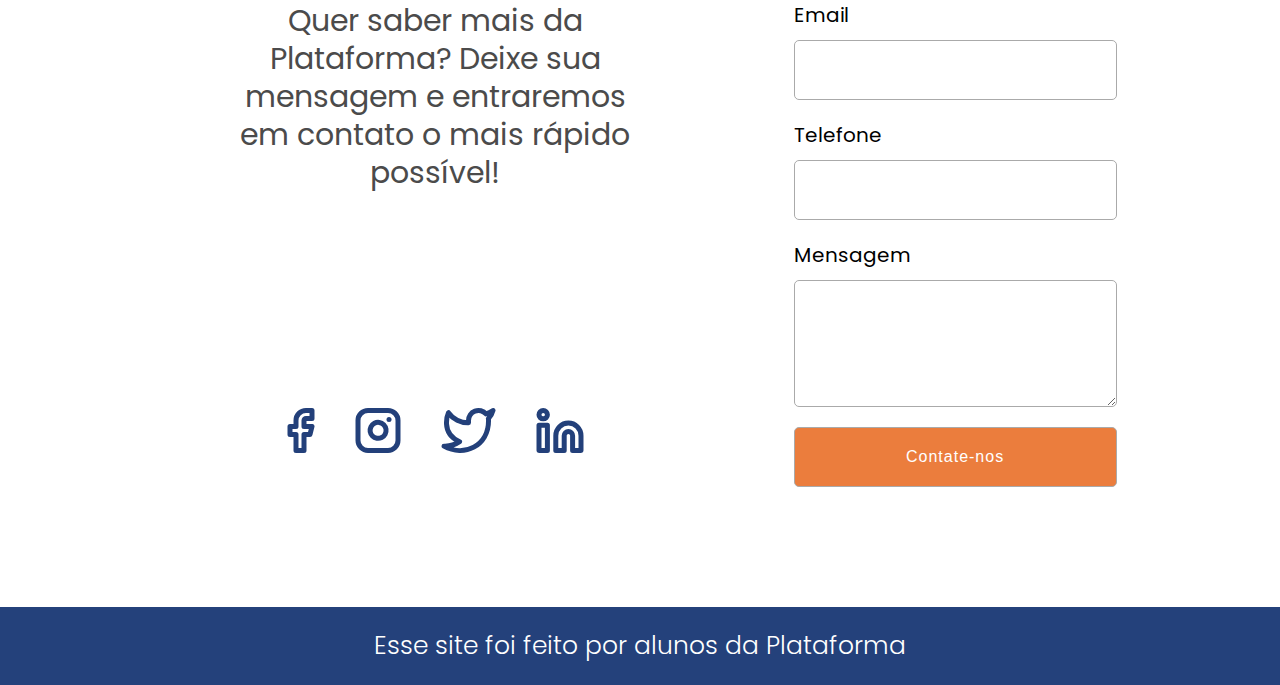
==== commit 0623bbb4: "Merge branch 'main' of github.com:Impact-Plataform/Website" ====
--- a/index.html
+++ b/index.html
@@ -235,46 +235,49 @@
 
     <section class="menu-tracker" id="depoimentos">
       <h1>Depoimentos</h1>
-      <div class="container">
-        <ul>
-          <li class="depoimento">
-            <p><q>
-                Como mentor é uma experiência realmente tocante. São estudantes empolgados, dedicados, inteligentes e
-                demonstram que estão prontos para entrar no mercado de trabalho preparados. Com maturidade e capacidade
-                competitiva a qualquer profissional que desfrutou de todas as oportunidades que uma vida menos difícil
-                poderia ter.
+      <div class="container" style="justify-content: center">
+        <div class="supporters">
+          <div class="dep">
+          
+            <div class="padrao-depoimento2">
+              <p><q>
+                      Como mentor é uma experiência realmente tocante. São estudantes empolgados, dedicados, inteligentes e
+                      demonstram que estão prontos para entrar no mercado de trabalho preparados. Com maturidade e capacidade
+                      competitiva a qualquer profissional que desfrutou de todas as oportunidades que uma vida menos difícil
+                      poderia ter.
               </q></p>
             <a href="https://www.linkedin.com/in/rafael-gottardi-fino-8baa6019/" target="_blank">
               <img src="src/medias/pessoas/depoimentos/Fino.jpeg" alt="Foto Rafael Gottardi" loading="lazy"></img>
               <span class="name">Rafael Gottardi</span>
               <span class="title">Gerente de Tecnologia<br> Arquiteto C6 Bank</span>
             </a>
-          </li>
-          <li class="depoimento">
-            <p><q>
-                Ao mesmo tempo em que podemos contribuir com a sociedade, a Plataforma tem contribuído positivamente com
-                nosso negócio, envolvendo pessoas com talento, técnico e muita vontade de fazer tudo dar certo.
+            </div>
+            
+            <div class="padrao-depoimento2">
+                <p><q>
+                        Ao mesmo tempo em que podemos contribuir com a sociedade, a Plataforma tem contribuído positivamente com
+                        nosso negócio, envolvendo pessoas com talento, técnico e muita vontade de fazer tudo dar certo.
+                </q></p>
+                  <a href="https://www.linkedin.com/in/andrelmiceli/" target="_blank">
+                    <img src="src/medias/pessoas/depoimentos/Andre.jpeg" alt="Foto Andre Micelir" loading="lazy"></img>
+                    <span class="name">Andre Miceli</span>
+                    <span class="title">Fundador da Infobase, <br> CEO MIT Technology Review Brasil</span>
+                  </a>
+            </div>  
+          
+            <div class="padrao-depoimento2">  
+              <p><q>
+                Sempre sonhei em trabalhar com tecnologia e eu tinha muita motivação só me faltava direção, não sabia o que estudar e nem como entrar no mercado.
+                A plataforma me ajudou a achar essa direção. Hoje estou realizando meus sonhos e meus caminhos estão mais claros do que nunca.
               </q></p>
-            <a href="https://www.linkedin.com/in/andrelmiceli/" target="_blank">
-              <img src="src/medias/pessoas/depoimentos/Andre.jpeg" alt="Foto Andre Micelir" loading="lazy"></img>
-              <span class="name">Andre Miceli</span>
-              <span class="title">Fundador da Infobase, <br> CEO MIT Technology Review Brasil</span>
-            </a>
-          </li>
-          <li class="depoimento">
-            <p><q>
-                Sempre sonhei em trabalhar com tecnologia e eu tinha muita motivação só me faltava direção, não sabia o
-                que estudar e nem como entrar no mercado. A
-                plataforma me ajudou a achar essa direção. Hoje estou realizando meus sonhos e meus caminhos estão mais
-                claros do que nunca.
-              </q></p>
-            <a href="https://www.linkedin.com/in/arthur-alentejo/" target="_blank">
-              <img src="src/medias/pessoas/depoimentos/Arthur.jpeg" alt="Foto Arthur Alentejo" loading="lazy"></img>
-              <span class="name">Arthur Alentejo</span>
-              <span class="title">Desenvolvedor Júnior <br> Plataforma Impact</span>
-            </a>
-          </li>
-        </ul>
+                <a href="https://www.linkedin.com/in/arthur-alentejo/" target="_blank">
+                  <img src="src/medias/pessoas/depoimentos/Arthur.jpeg" alt="Foto Arthur Alentejo" loading="lazy"></img>
+                  <span class="name">Arthur Alentejo</span>
+                  <span class="title">Desenvolvedor Júnior <br> Plataforma Impact</span>
+                </a>
+            </div>
+          </div>
+        </div>
       </div>
     </section>
 
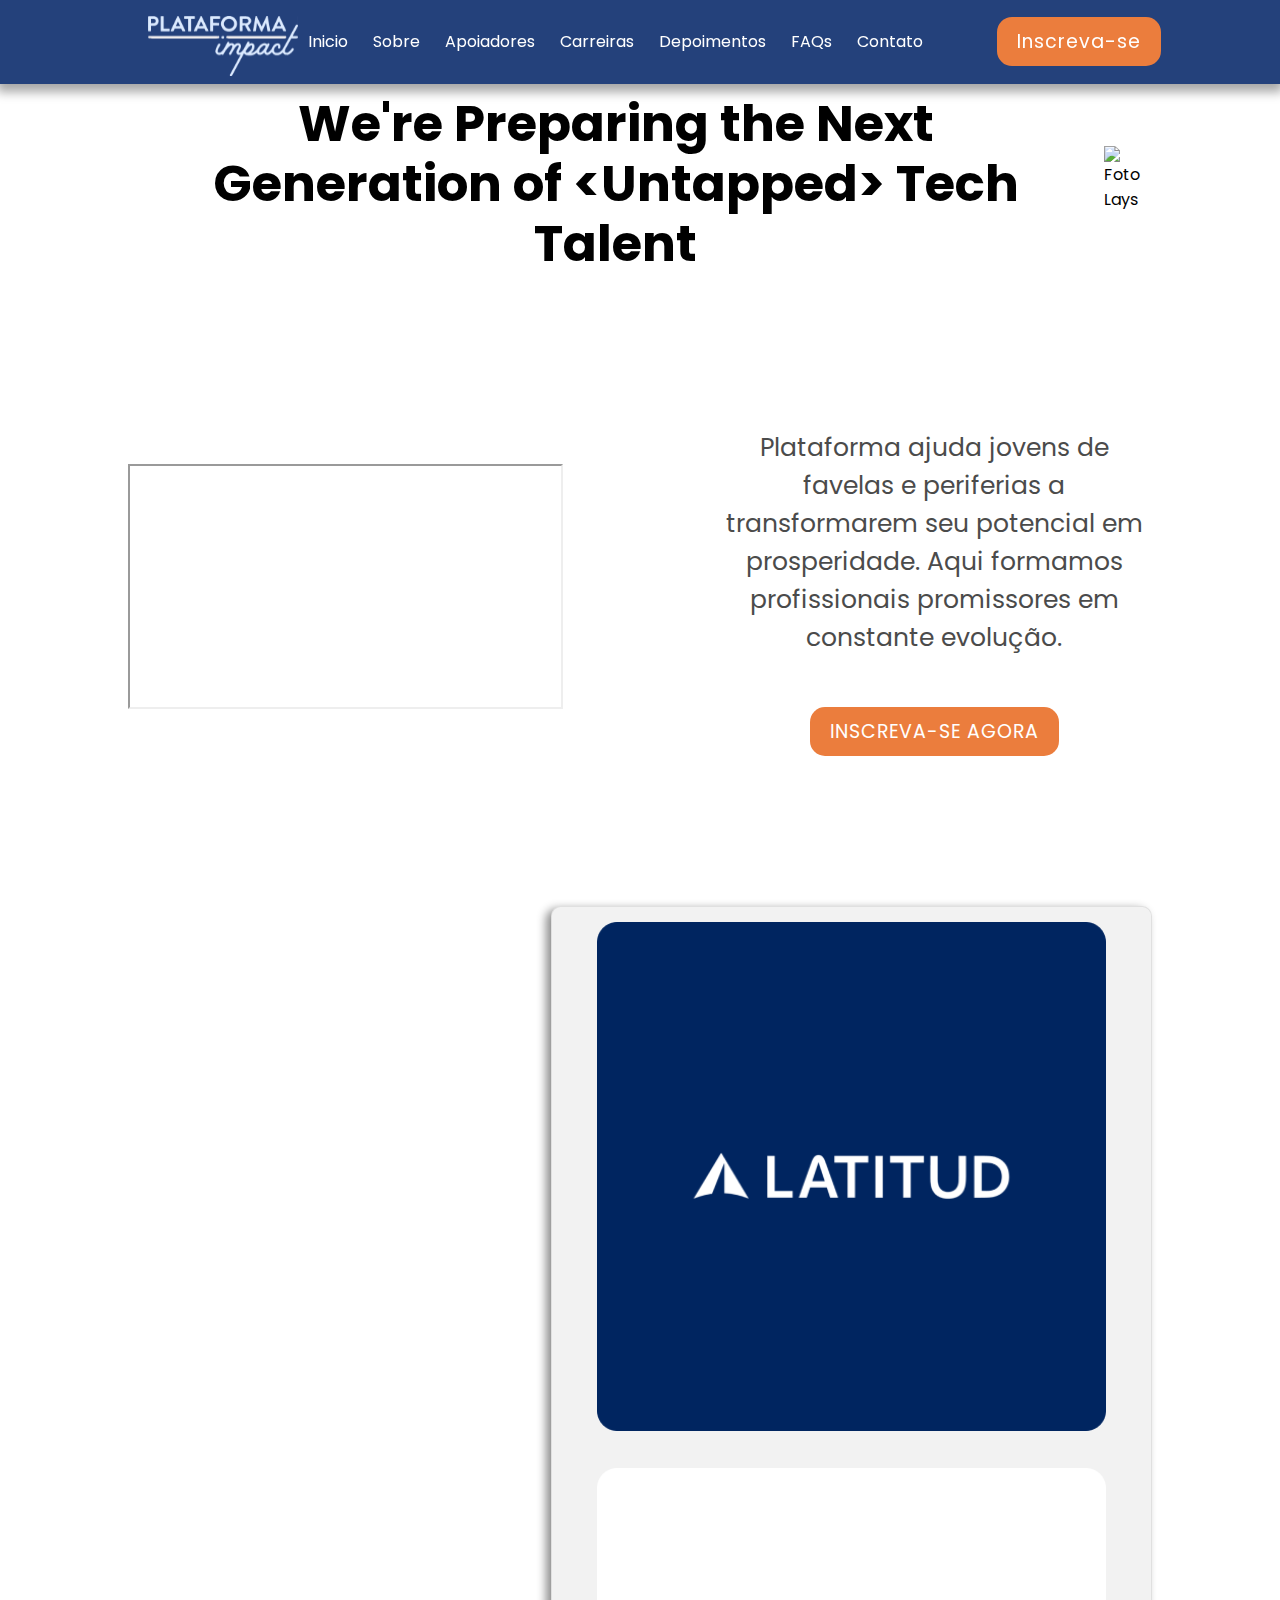
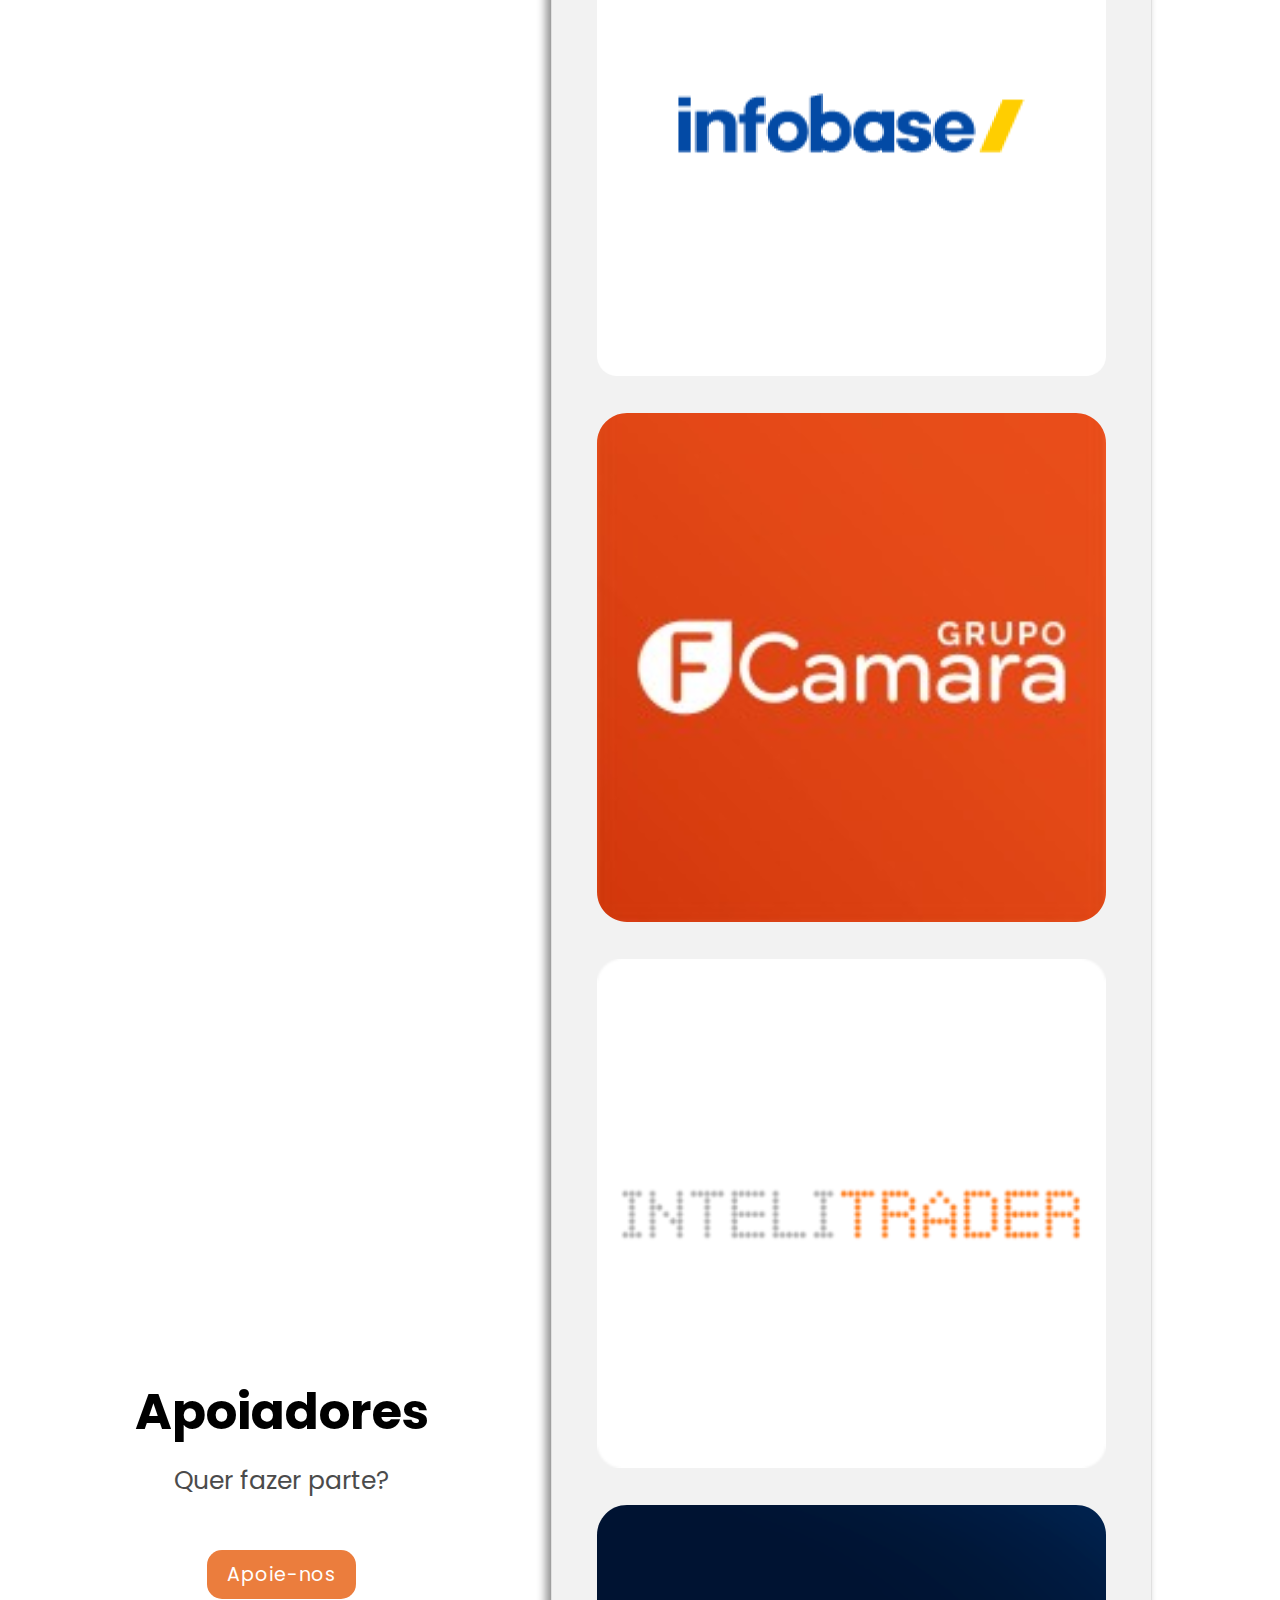
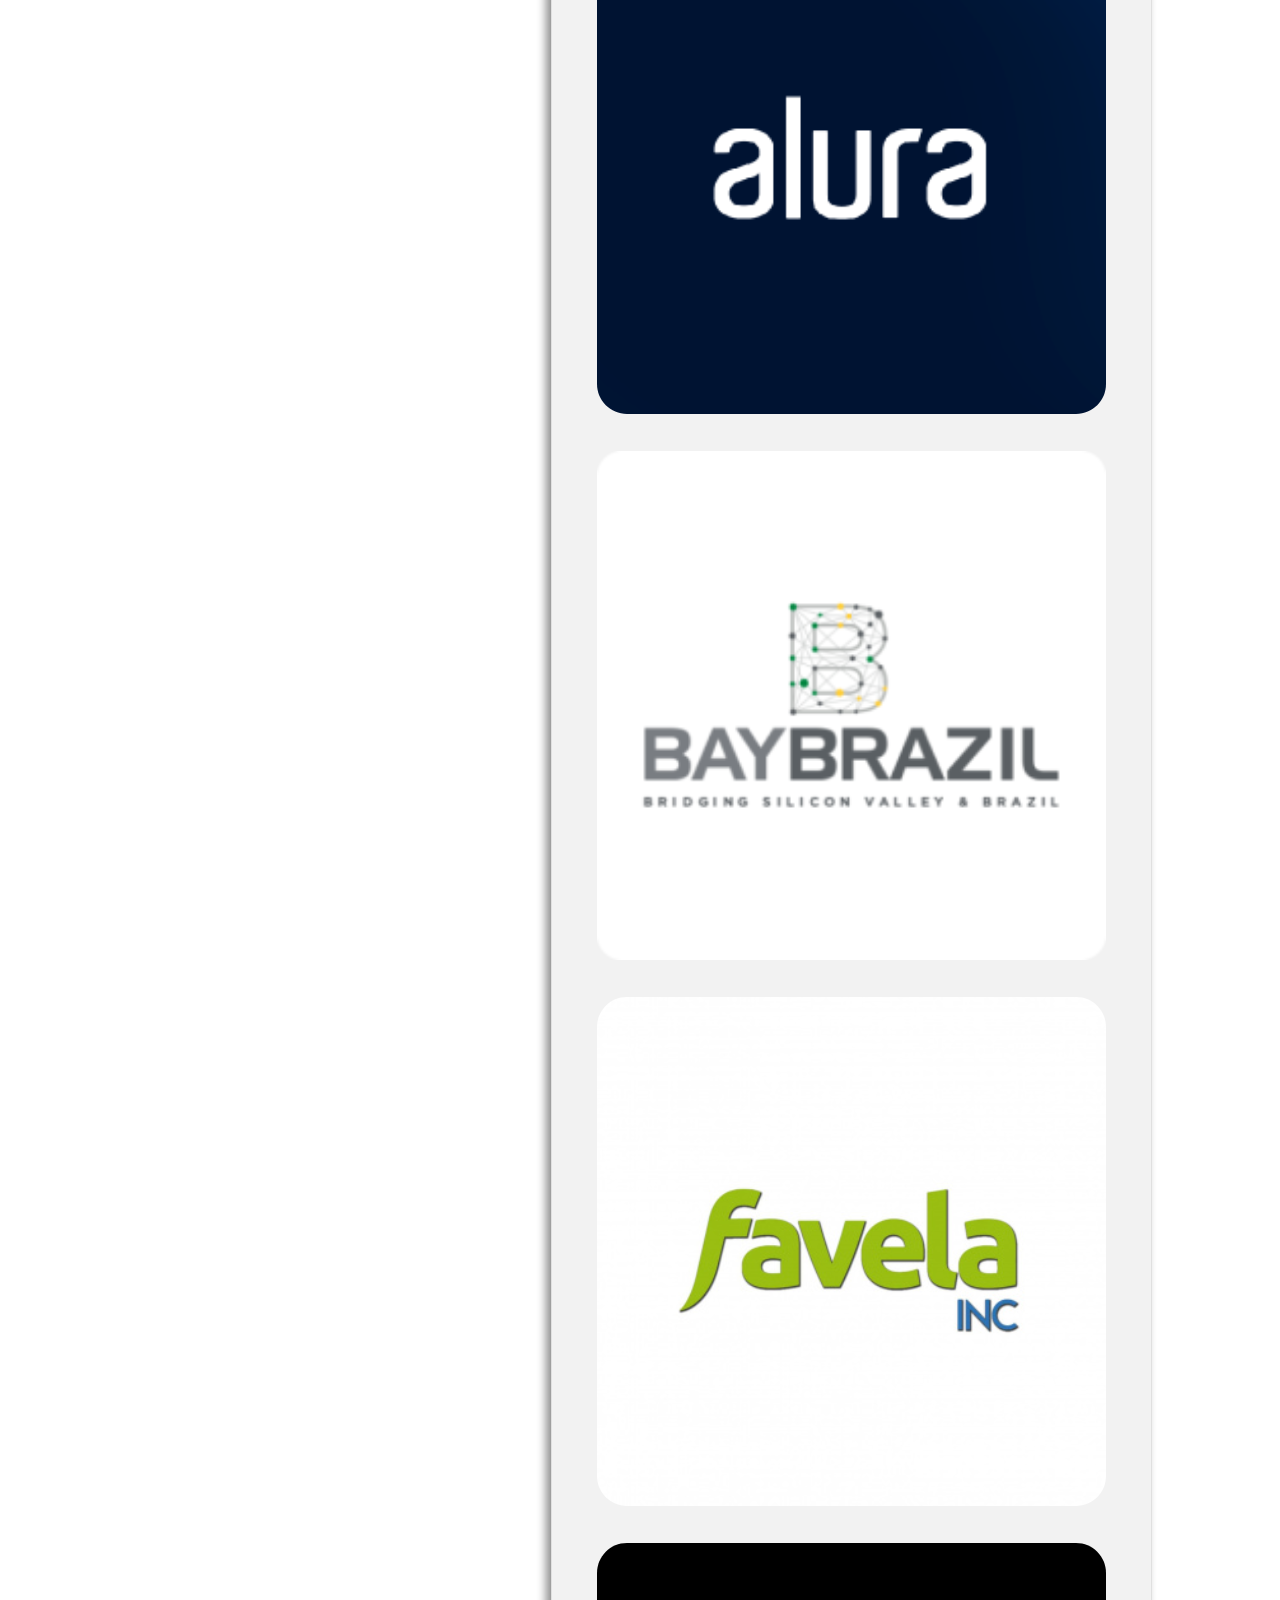
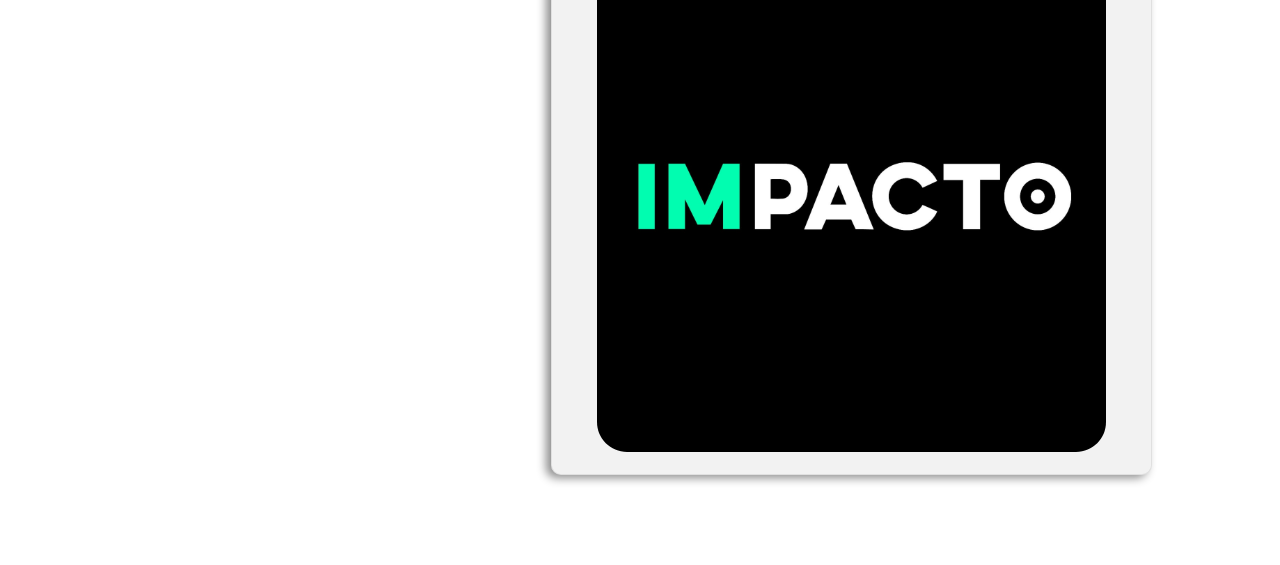
==== commit c10b5803: "adding translation" ====
--- a/index.html
+++ b/index.html
@@ -1,7 +1,23 @@
 <!DOCTYPE html>
 <html lang="pt-br">
-
 <head>
+  <!-- Global site tag (gtag.js) - Google Analytics -->
+<script async src="https://www.googletagmanager.com/gtag/js?id=G-PRZZX42V4K"></script>
+<script>
+  window.dataLayer = window.dataLayer || [];
+  function gtag(){dataLayer.push(arguments);}
+  gtag('js', new Date());
+
+  gtag('config', 'G-PRZZX42V4K');
+</script>
+<script>
+  window.onload = () => {
+    var lang = navigator.language || navigator.userLanguage;
+    if (!lang.includes("pt")) {
+      window.location.href = "en/index.html";
+    } 
+  }
+</script>
   <meta charset="UTF-8">
   <meta http-equiv="X-UA-Compatible" content="IE=edge">
   <meta name="viewport" content="width=device-width, initial-scale=1.0">
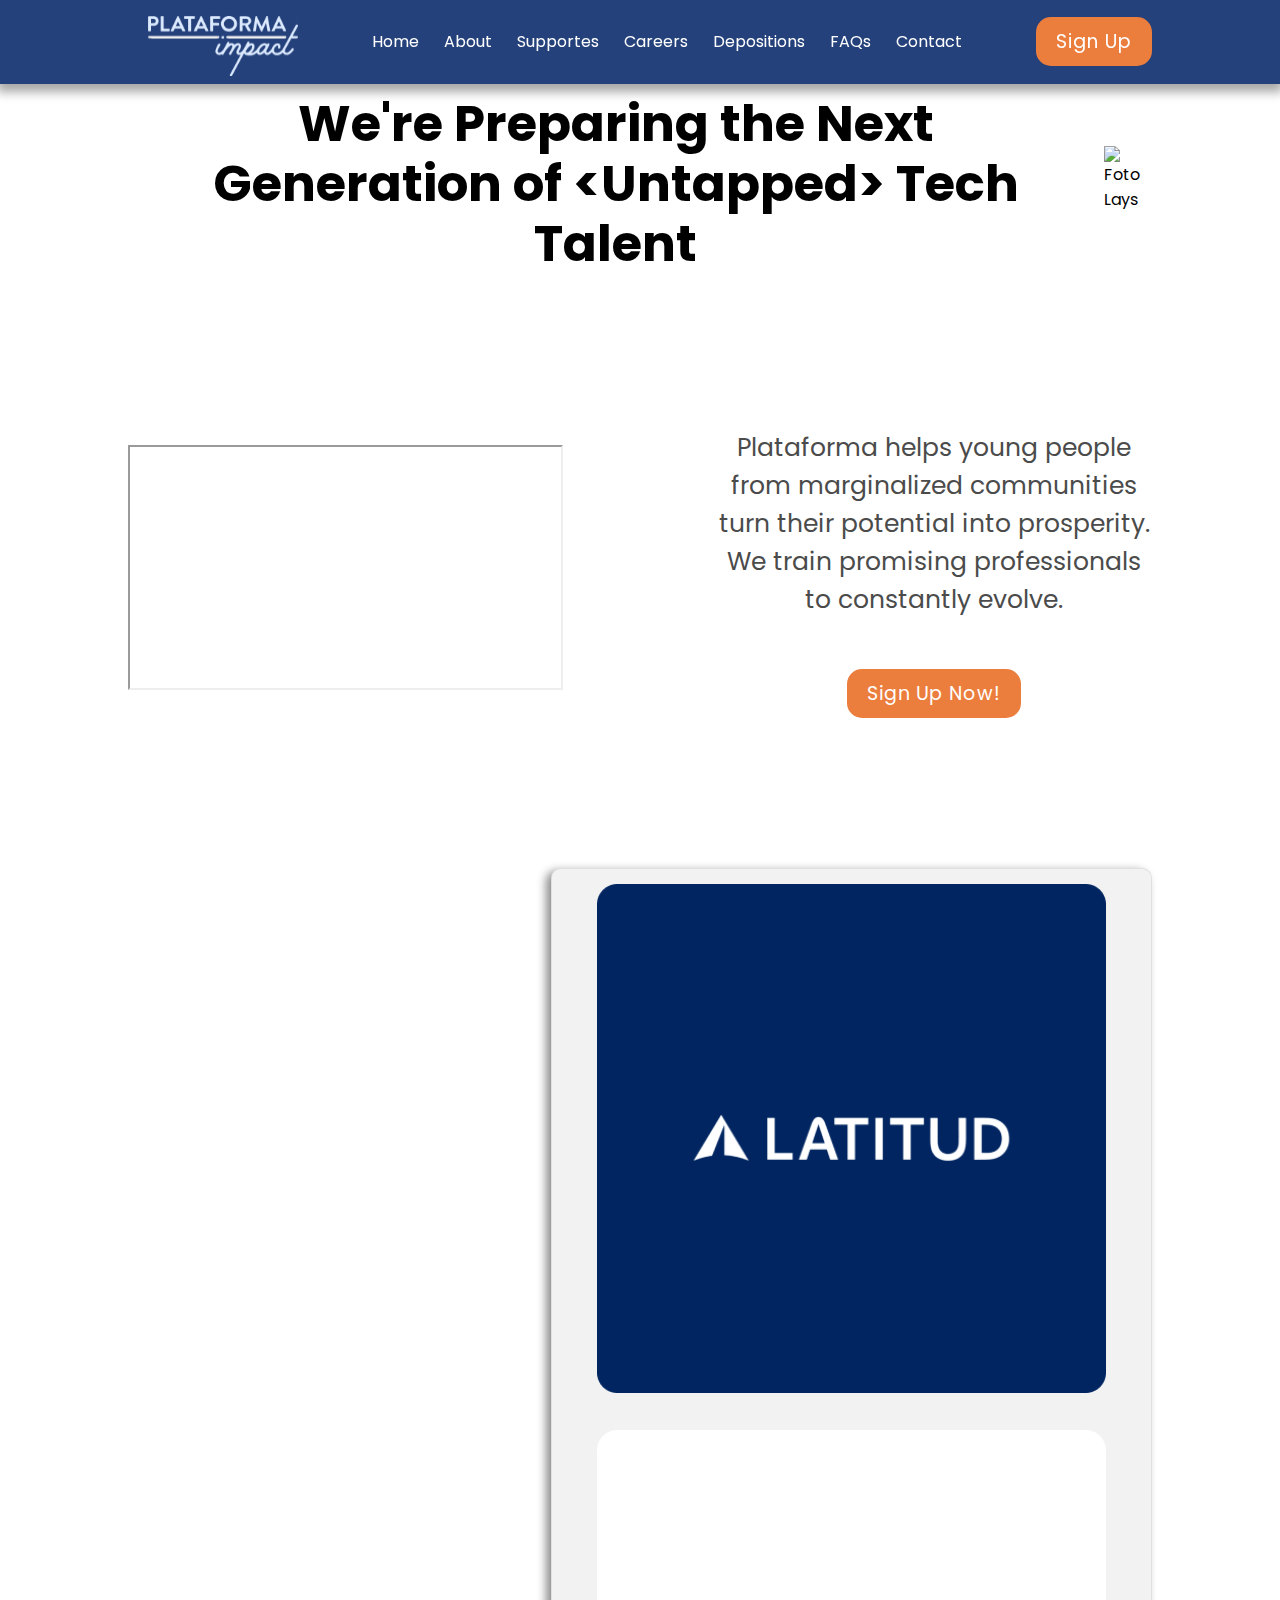
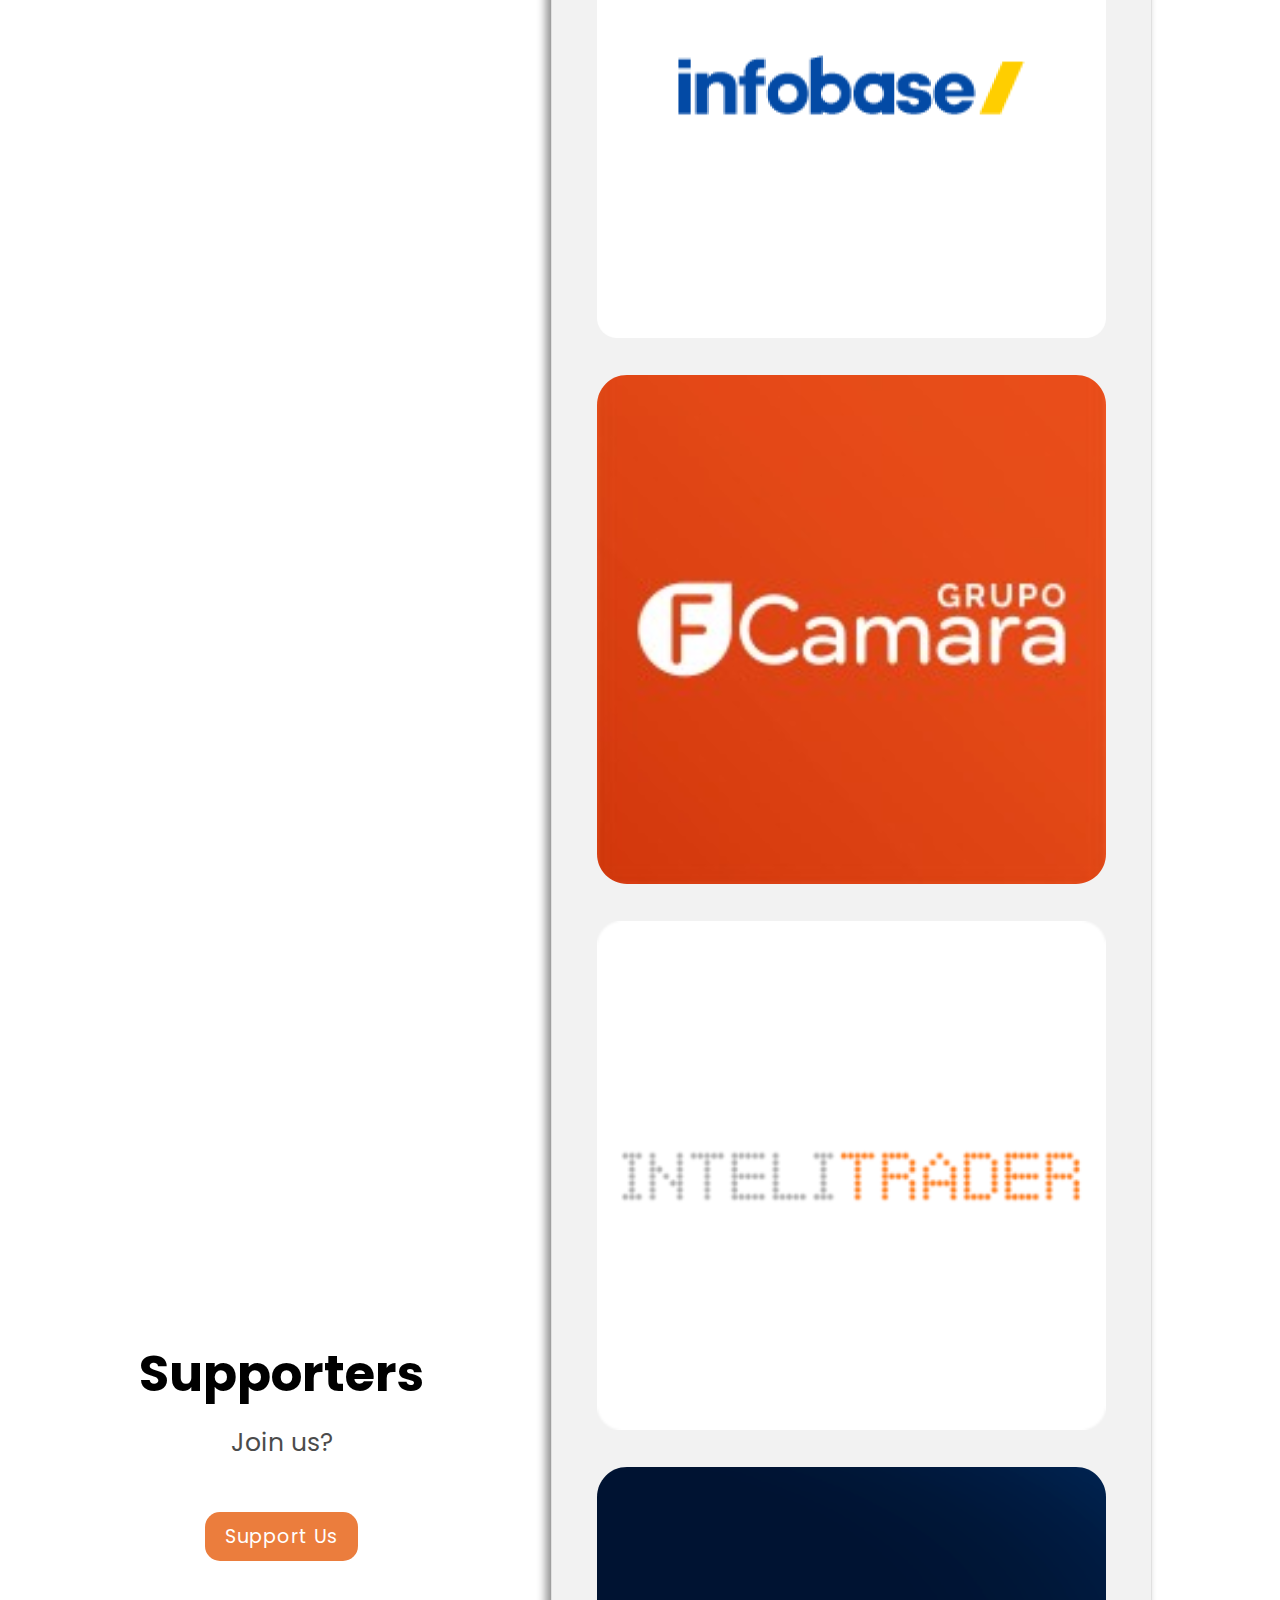
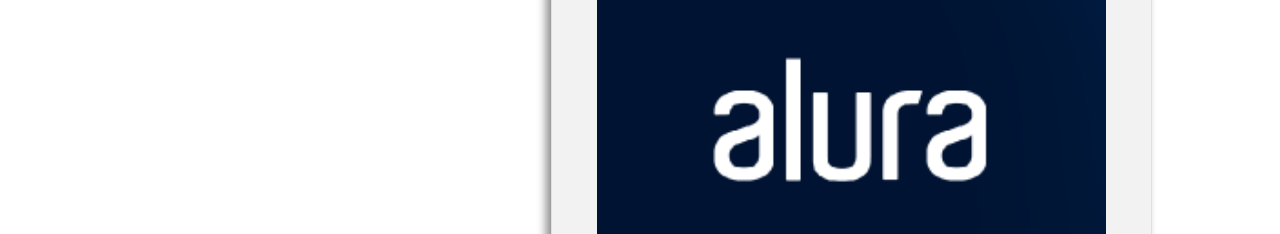
==== commit b89a92c7: "Traduzindo site" ====
--- a/index.html
+++ b/index.html
@@ -21,7 +21,7 @@
   <meta charset="UTF-8">
   <meta http-equiv="X-UA-Compatible" content="IE=edge">
   <meta name="viewport" content="width=device-width, initial-scale=1.0">
-  <title>Platafoma</title>
+  <title>Plataforma</title>
   <link rel="shortcut icon" href="src/medias/icons/favicon.ico" type="image/x-icon">
   <link rel="manifest" href="src/medias/icons/site.webmanifest">
   <link rel="stylesheet" media="screen" type="text/css" href="https://cdn.jsdelivr.net/gh/kenwheeler/slick@1.8.1/slick/slick-theme.css" />
@@ -34,6 +34,10 @@
 </head>
 
 <body>
+  <!-- Google Tag Manager (noscript) -->
+<noscript><iframe src="https://www.googletagmanager.com/ns.html?id=GTM-PC42DXH"
+height="0" width="0" style="display:none;visibility:hidden"></iframe></noscript>
+<!-- End Google Tag Manager (noscript) -->
   <header>
     <div class="container menu-container">
 
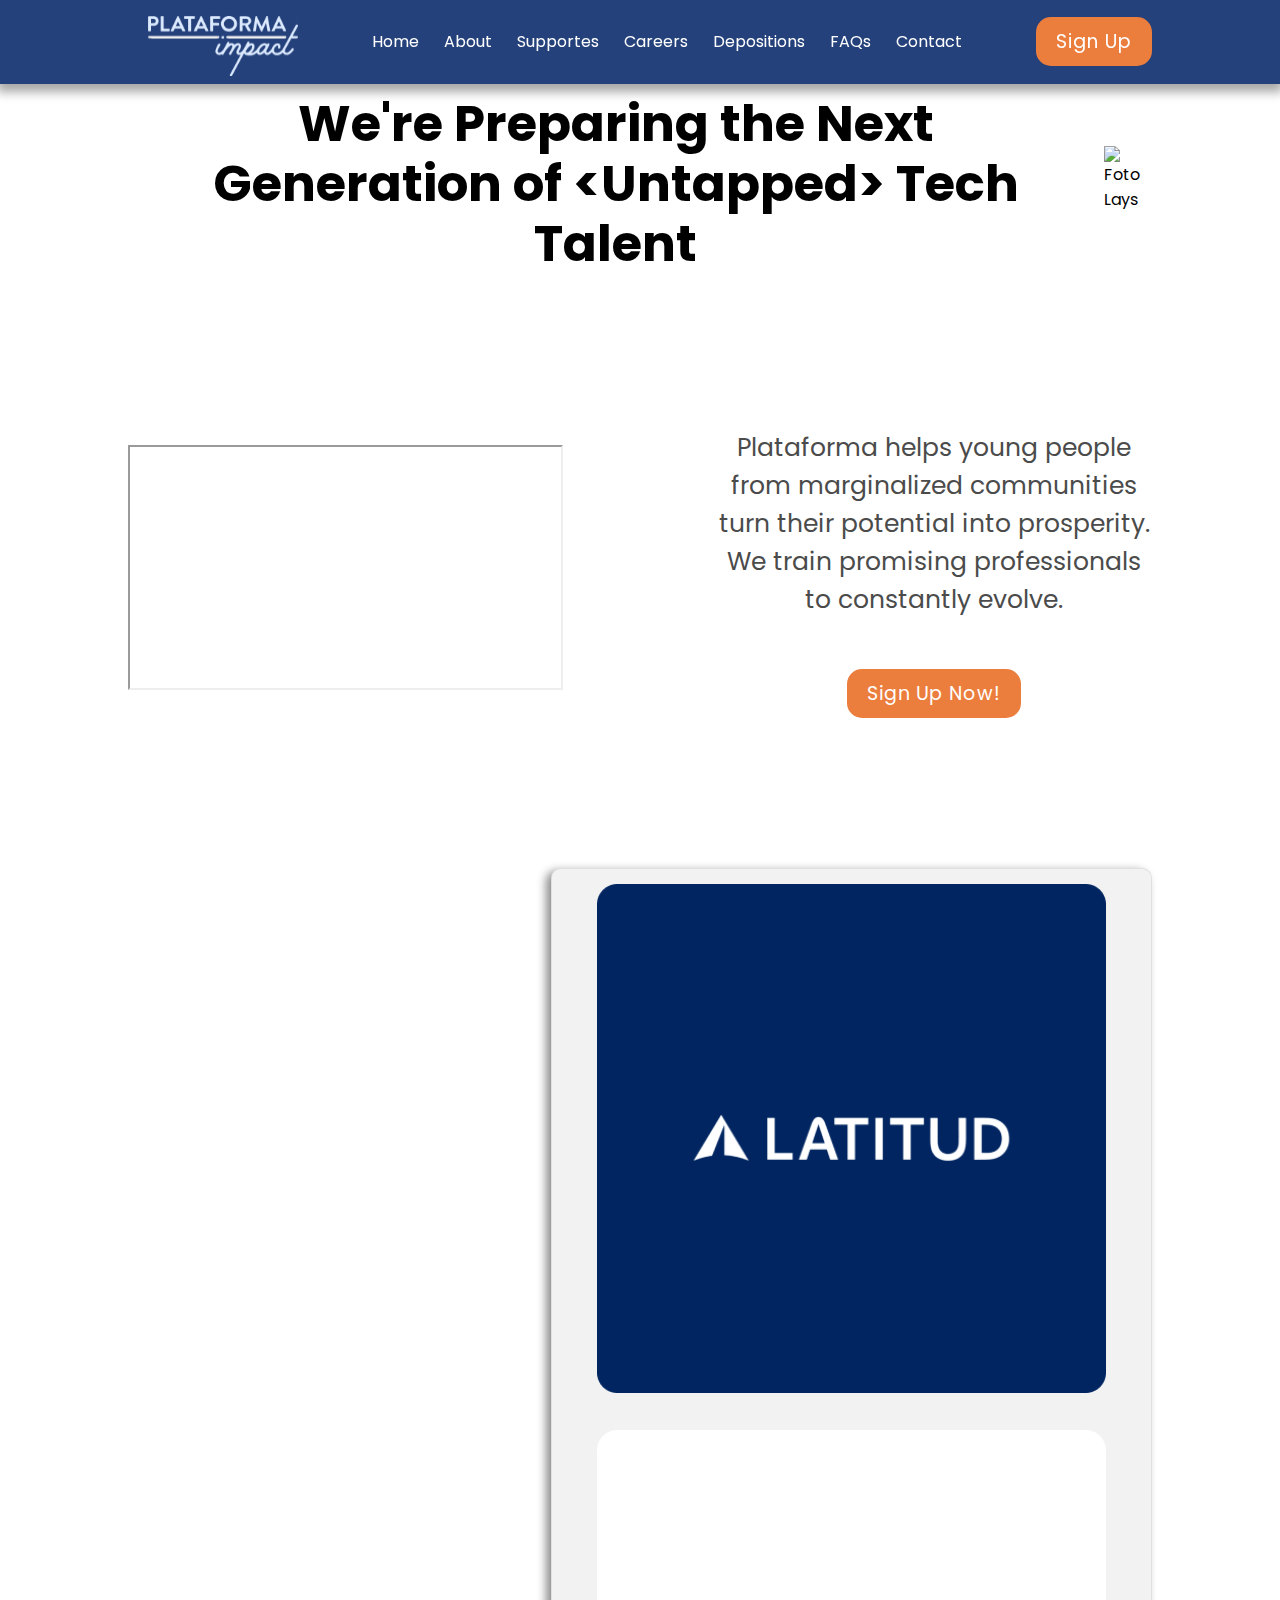
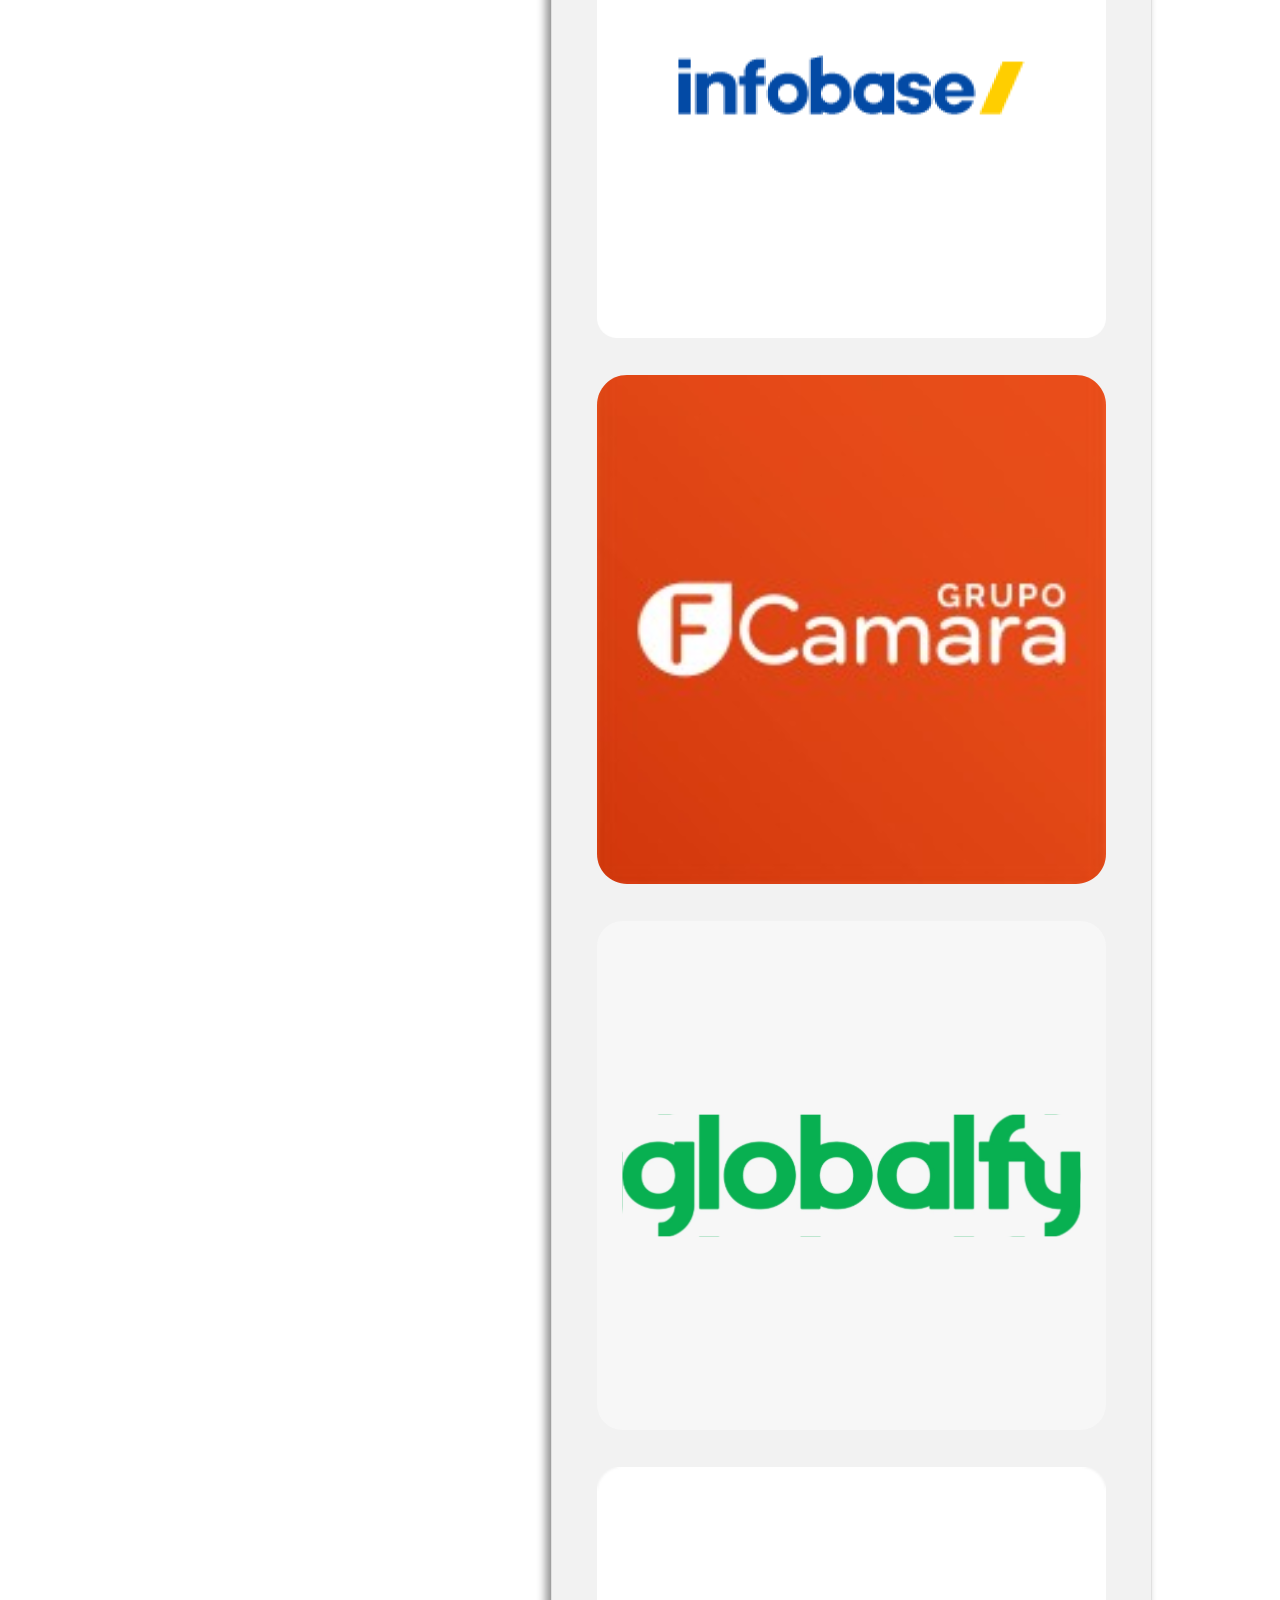
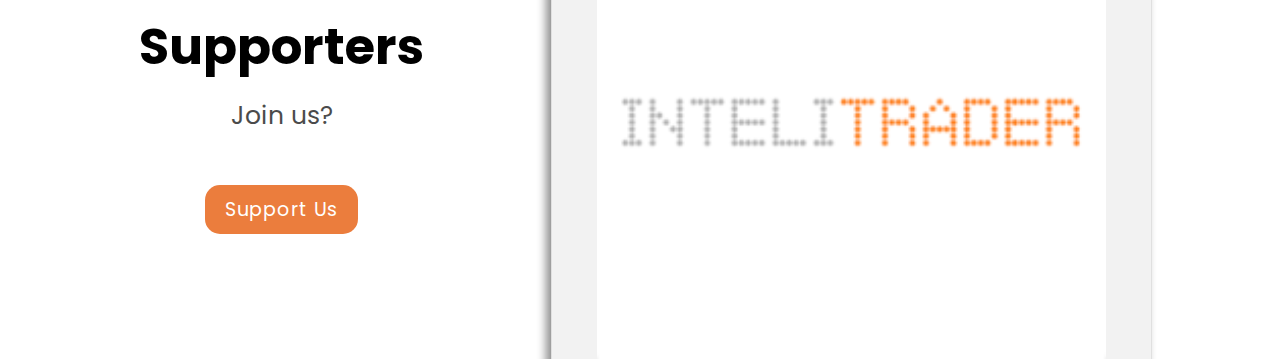
==== commit 68b1c0c6: "Adicionando logo Globalfy" ====
--- a/index.html
+++ b/index.html
@@ -115,6 +115,8 @@
               </div>
               <div><img class="logoimg" alt="Logo marca da empresa FCamara" src="src/medias/logomarcas/fcamara.svg">
               </div>
+              <div><img class="logoimg" alt="Logo marca da empresa Globalfy" src="src/medias/logomarcas/globalfycinza.svg">
+              </div>
               <div><img class="logoimg" alt="Logo marca da empresa Intelitrader"
                   src="src/medias/logomarcas/intelitrader.svg"></div>
               <div><img class="logoimg" alt="Logo marca da empresa Alura" src="src/medias/logomarcas/alura.svg"></div>
@@ -124,6 +126,7 @@
               </div>
               <div><img class="logoimg" alt="Logo marca da empresa GoImpacto" src="src/medias/logomarcas/impacto.svg">
               </div>
+              
             </div>
           </div>
         </div>
--- a/src/Style/style.css
+++ b/src/Style/style.css
@@ -1,596 +1,596 @@
-@import url('https://fonts.googleapis.com/css2?family=Poppins:wght@100;300;400;500;700&display=swap');
-:root {
-    --main-orange: hsl(22, 81%, 58%);
-    --main-blue: hsl(220, 55%, 31%);
-    /* --font-size-title: clamp(1vw, 4vw, 5vw);
-  --font-size-paragraph: clamp(.8vw, 1.7vw, 2vw); */
-}
-
-ol,
-ul {
-    list-style: none;
-}
-
-::-webkit-scrollbar {
-    width: 10px;
-}
-
-::-webkit-scrollbar-track {
-    background: #f1f1f1;
-}
-
-::-webkit-scrollbar-thumb {
-    background: #888;
-}
-
-::-webkit-scrollbar-thumb:hover {
-    background: #555;
-}
-
-* {
-    box-sizing: border-box;
-    margin: 0;
-    padding: 0;
-    outline: 0;
-}
-
-html {
-    /* a cada 1rem será considera 10px */
-    font-size: 62.5%;
-    scroll-behavior: smooth;
-    scroll-padding-top: 100px;
-}
-
-html,
-body {
-    font-family: 'Poppins', sans-serif;
-    text-rendering: optimizelegibility;
-    -webkit-font-smoothing: antialiased;
-}
-
-body {
-    font-size: 1.6rem;
-}
-
-h1 {
-    font-size: 5rem;
-    font-weight: 700;
-    text-align: center;
-    line-height: 6rem;
-    margin-bottom: 1rem;
-}
-
-h2 {
-    color: rgb(75, 75, 75);
-    font-size: 3.6rem;
-    line-height: 4.6rem;
-    margin-bottom: 1rem;
-}
-
-p {
-    color: rgb(75, 75, 75);
-    font-size: 2.5rem;
-    line-height: 3.8rem;
-}
-
-a {
-    text-decoration: none;
-    color: black;
-}
-
-main {
-    display: flex;
-    flex-direction: column;
-    gap: 150px;
-    margin-bottom: 100px;
-}
-
-.container {
-    display: flex;
-    align-items: center;
-    margin: auto;
-    width: 80%;
-    height: auto!important;
-    max-width: 1200px;
-    justify-content: space-between;
-}
-
-details summary {
-    cursor: pointer;
-}
-
-details summary>* {
-    display: inline;
-}
-
-
-/*  ---------   Header     --------- */
-
-header {
-    position: sticky;
-    top: 0;
-    z-index: 999;
-    background-color: var(--main-blue);
-    box-shadow: 0px 5px 10px 3px rgba(0, 0, 0, 0.35);
-}
-
-header .container {
-    justify-content: space-between;
-}
-
-header img {
-    width: 150px;
-    margin-left: 20px;
-    padding: 15px 0 0 0;
-}
-
-.btn-mobile {
-    display: none;
-}
-
-header nav ul {
-    display: flex;
-    gap: 5px;
-}
-
-header nav ul li {
-    list-style: none;
-}
-
-header nav ul li a {
-    text-decoration: none;
-    color: white;
-    /* font-size: 1.9rem; */
-    padding: 1rem;
-    transition: all 250ms linear 0s;
-}
-
-header nav ul li a:hover {
-    background: rgba(255, 255, 255, 0.15);
-    color: white;
-}
-
-.current-section {
-    border-bottom: var(--main-orange) solid 2px;
-    font-weight: bolder;
-    transform: scale(1.1);
-}
-
-.inner-container {
-    gap: 5vw;
-    display: flex;
-    align-items: center;
-}
-
-.btn {
-    cursor: pointer;
-    padding: 1rem 2rem;
-    display: inline-block;
-    width: max-content;
-    height: fit-content;
-    font-size: 1.9rem;
-    font-weight: 400;
-    letter-spacing: 1px;
-    background-color: var(--main-orange);
-    border-radius: 15px;
-    border: none;
-    color: white;
-    text-decoration: none;
-    transition: all 150ms linear 0s;
-}
-
-.btn:hover {
-    opacity: 0.8;
-}
-
-
-/*  ---------   Hero     --------- */
-
-section.hero {
-    height: auto;
-}
-
-section.hero img {
-    height: 100%;
-}
-
-section.hero h1 {
-    padding: 0 5rem;
-    margin: 10px 0px 0px;
-}
-
-
-/*  ---------   main     --------- */
-
-
-/*  -------- Sobre -------- */
-
-.sobre .container {
-    gap: 15%;
-    margin: auto;
-    justify-content: space-between;
-}
-
-.sobre .description {
-    text-align: center;
-    padding-top: 5px;
-    width: 100%;
-    height: 100%;
-    display: flex;
-    align-items: center;
-    flex-direction: column;
-    gap: 5rem;
-}
-
-.sobre h1 {
-    margin-bottom: 15rem;
-}
-
-.sobre .video-container iframe {
-    width: 100%;
-    height: 100%;
-    aspect-ratio: 16/9;
-}
-
-.sobre .video-container {
-    position: relative;
-    width: 100%;
-}
-
-
-/*  -------- Apoiadores -------- */
-
-.apoiadores .text {
-    width: 30%;
-    height: 100%;
-    display: flex;
-    text-align: center;
-    align-items: center;
-    flex-direction: column;
-    gap: 1rem;
-}
-
-.apoiadores .btn {
-    margin-top: 40px;
-}
-
-.apoiadores .container {
-    gap: 5rem;
-}
-
-.items {
-    width: 90%;
-    margin: 0px auto;
-}
-
-.propagandas {
-    width: 100%;
-    height: 85%;
-    border-radius: 10px;
-    border: solid 1px rgba(0, 0, 0, .08);
-    box-shadow: -5px 3px 10px rgba(0, 0, 0, .45);
-    background-color: rgba(0, 0, 0, .05);
-    text-align: center;
-}
-
-.supporters {
-    flex: 0 0 auto;
-    width: 58.666667%;
-}
-
-.logoimg {
-    width: 100%;
-    padding: 15px;
-}
-
-.slick-next {
-    right: -3%;
-}
-
-.slick-prev {
-    left: -4%;
-}
-.slick-prev:before,
-.slick-next:before {
-    color: darkgray;
-    margin-right: 20px;
-    font-size: 3rem;
-}
-
-
-/*  -------- Banner -------- */
-
-.banner {
-    position: relative;
-    background-image: url(../medias/pessoas/banner.png);
-    background-attachment: fixed;
-    background-size: cover;
-    width: 100%;
-    height: 560px;
-    text-align: center;
-    padding-top: 5rem;
-}
-
-.banner h2,
-.banner p,
-.banner span {
-    color: white;
-}
-
-.banner h2 {
-    font-size: 5rem;
-    font-weight: 700;
-}
-
-.banner p {
-    font-weight: 300;
-    width: 80%;
-}
-
-.banner .name,
-.banner .title,
-.banner img {
-    border-radius: 100%;
-    width: 200px;
-}
-
-.banner .text {
-    display: flex;
-    flex-direction: column;
-    align-items: center;
-    gap: 5rem;
-}
-
-.banner .name {
-    width: 100%;
-    font-size: 3.5rem;
-    font-weight: 500;
-    margin-bottom: 1rem;
-}
-
-.banner .title {
-    font-size: 2.5rem;
-    font-weight: 100;
-    margin-bottom: 1rem;
-}
-
-.gary {
-    display: flex;
-    flex-direction: column;
-    position: absolute;
-    right: 150px;
-    top: 350px;
-    opacity: 1;
-}
-
-
-/*  -------- Processo Seletivo ->> Aruivo progressline.css -------- */
-
-
-/*  -------- Depoimentos -------- */
-
-#depoimentos h1 {
-    margin-bottom: 5rem;
-}
-
-#depoimentos ul {
-    display: grid;
-    grid-template-columns: repeat(3, minmax(250px, 1fr));
-    justify-items: center;
-    grid-gap: 10rem;
-}
-
-#depoimentos .padrao-depoimento2 {
-    width: 100%;
-    height: 100%;
-    display: flex;
-    flex-direction: column;
-    align-items: center;
-    margin-bottom: 10rem;
-}
-
-#depoimentos .padrao-depoimento2 p {
-    border: 1px solid rgba(0, 0, 0, .125);
-    border-radius: 0.25rem;
-    text-align: center;
-    padding: 2rem;
-    
-    margin-bottom: 50px;
-}
-
-#depoimentos .padrao-depoimento2 img {
-    width: 200px;
-    height: 200px;
-    border-radius: 50%;
-}
-
-#depoimentos .padrao-depoimento2 a {
-    display: flex;
-    flex-direction: column;
-    text-align: center;
-    align-items: center;
-    transition: all 250ms ease;
-}
-
-#depoimentos .padrao-depoimento2 a:hover {
-    opacity: 0.8;
-    transform: scale(1.1);
-}
-
-#depoimentos .name {
-    margin-top: 2rem;
-    font-size: 2.5rem;
-    font-weight: 700;
-    margin-bottom: 1rem;
-}
-#depoimentos .slick-next {
-    right: -9%;
-}
-
-#depoimentos .slick-prev {
-    left: -10%;
-}
-
-@media screen and (max-width: 1440px) {
-    #depoimentos .padrao-depoimento2 p {
-        height: auto;
-    }
-}
-
-
-/*  -------- FAQs -------- */
-
-#faqs {
-    background-color: var(--main-blue);
-}
-
-#faqs h1 {
-    font-size: 8rem;
-    color: white;
-    margin-bottom: 5rem;
-}
-
-#faqs .container {
-    padding: 10rem 0;
-    flex-direction: column;
-    align-items: initial;
-    width: 60%;
-}
-
-#faqs hr {
-    border: none;
-    border-radius: 25px;
-    height: 3px;
-    background: rgba(199, 199, 199, 0.5);
-}
-
-details,
-summary {
-    outline: none;
-}
-
-details h2 {
-    color: white;
-}
-
-details summary {
-    list-style-type: none;
-    padding: 10px 20px 8px;
-    position: relative;
-}
-
-summary::after {
-    content: '\25BC';
-    color: rgba(199, 199, 199, 0.5);
-    position: absolute;
-    right: 10px;
-    top: 10px;
-    font-size: 20px;
-}
-
-details {
-    margin-bottom: 10px;
-}
-
-details p {
-    color: white;
-    font-weight: 300;
-    padding: 4rem 5rem;
-    text-align: justify;
-}
-
-details[open] summary {
-    color: rgba(199, 199, 199, 0.5);
-}
-
-details[open] summary::after {
-    content: '\25B2';
-}
-
-
-/*  -------- Contato -------- */
-
-.contato .text-wrapper {
-    width: 50%;
-    height: 100%;
-    display: flex;
-    flex-direction: column;
-    text-align: center;
-    align-items: center;
-    gap: 10rem;
-    margin-left: 5%;
-}
-
-.contato p {
-    padding: 1rem 5rem;
-    font-weight: 400;
-    font-size: 3rem;
-}
-
-.contato h1 {
-    font-size: 6.5rem;
-}
-
-.contato .logo {
-    width: 40%;
-}
-
-.contato .icons {
-    display: flex;
-    gap: 3rem;
-    padding: 0;
-}
-
-.contato .icons img {
-    padding: 5px;
-    border-radius: 8px;
-    transition: all 250ms ease;
-}
-
-.contato .icons img:hover {
-    opacity: 0.8;
-    box-shadow: 0px 1px 10px rgba(0, 0, 0, 0.5);
-}
-
-.contato form {
-    margin-left: 10%;
-}
-
-.contato form label {
-    display: block;
-    font-size: 2rem;
-    margin-bottom: 1rem;
-}
-
-.contato .container {
-    justify-content: flex-start;
-}
-
-.contato input,
-.contato textarea {
-    border: 1px solid rgb(170, 170, 170);
-    display: block;
-    margin-bottom: 20px;
-    padding: 10px 13px;
-    width: 100%;
-    border-radius: 5px;
-}
-
-.contato input {
-    height: 6rem;
-    font-size: 1.6rem;
-}
-
-
-/*  -------- Footer -------- */
-
-footer {
-    background-color: var(--main-blue);
-    padding: 2rem;
-    text-align: center;
-    font-weight: 300;
-}
-
-footer p {
-    color: white;
+@import url('https://fonts.googleapis.com/css2?family=Poppins:wght@100;300;400;500;700&display=swap');
+:root {
+    --main-orange: hsl(22, 81%, 58%);
+    --main-blue: hsl(220, 55%, 31%);
+    /* --font-size-title: clamp(1vw, 4vw, 5vw);
+  --font-size-paragraph: clamp(.8vw, 1.7vw, 2vw); */
+}
+
+ol,
+ul {
+    list-style: none;
+}
+
+::-webkit-scrollbar {
+    width: 10px;
+}
+
+::-webkit-scrollbar-track {
+    background: #f1f1f1;
+}
+
+::-webkit-scrollbar-thumb {
+    background: #888;
+}
+
+::-webkit-scrollbar-thumb:hover {
+    background: #555;
+}
+
+* {
+    box-sizing: border-box;
+    margin: 0;
+    padding: 0;
+    outline: 0;
+}
+
+html {
+    /* a cada 1rem será considera 10px */
+    font-size: 62.5%;
+    scroll-behavior: smooth;
+    scroll-padding-top: 100px;
+}
+
+html,
+body {
+    font-family: 'Poppins', sans-serif;
+    text-rendering: optimizelegibility;
+    -webkit-font-smoothing: antialiased;
+}
+
+body {
+    font-size: 1.6rem;
+}
+
+h1 {
+    font-size: 5rem;
+    font-weight: 700;
+    text-align: center;
+    line-height: 6rem;
+    margin-bottom: 1rem;
+}
+
+h2 {
+    color: rgb(75, 75, 75);
+    font-size: 3.6rem;
+    line-height: 4.6rem;
+    margin-bottom: 1rem;
+}
+
+p {
+    color: rgb(75, 75, 75);
+    font-size: 2.5rem;
+    line-height: 3.8rem;
+}
+
+a {
+    text-decoration: none;
+    color: black;
+}
+
+main {
+    display: flex;
+    flex-direction: column;
+    gap: 150px;
+    margin-bottom: 100px;
+}
+
+.container {
+    display: flex;
+    align-items: center;
+    margin: auto;
+    width: 80%;
+    height: auto!important;
+    max-width: 1200px;
+    justify-content: space-between;
+}
+
+details summary {
+    cursor: pointer;
+}
+
+details summary>* {
+    display: inline;
+}
+
+
+/*  ---------   Header     --------- */
+
+header {
+    position: sticky;
+    top: 0;
+    z-index: 999;
+    background-color: var(--main-blue);
+    box-shadow: 0px 5px 10px 3px rgba(0, 0, 0, 0.35);
+}
+
+header .container {
+    justify-content: space-between;
+}
+
+header img {
+    width: 150px;
+    margin-left: 20px;
+    padding: 15px 0 0 0;
+}
+
+.btn-mobile {
+    display: none;
+}
+
+header nav ul {
+    display: flex;
+    gap: 5px;
+}
+
+header nav ul li {
+    list-style: none;
+}
+
+header nav ul li a {
+    text-decoration: none;
+    color: white;
+    /* font-size: 1.9rem; */
+    padding: 1rem;
+    transition: all 250ms linear 0s;
+}
+
+header nav ul li a:hover {
+    background: rgba(255, 255, 255, 0.15);
+    color: white;
+}
+
+.current-section {
+    border-bottom: var(--main-orange) solid 2px;
+    font-weight: bolder;
+    transform: scale(1.1);
+}
+
+.inner-container {
+    gap: 5vw;
+    display: flex;
+    align-items: center;
+}
+
+.btn {
+    cursor: pointer;
+    padding: 1rem 2rem;
+    display: inline-block;
+    width: max-content;
+    height: fit-content;
+    font-size: 1.9rem;
+    font-weight: 400;
+    letter-spacing: 1px;
+    background-color: var(--main-orange);
+    border-radius: 15px;
+    border: none;
+    color: white;
+    text-decoration: none;
+    transition: all 150ms linear 0s;
+}
+
+.btn:hover {
+    opacity: 0.8;
+}
+
+
+/*  ---------   Hero     --------- */
+
+section.hero {
+    height: auto;
+}
+
+section.hero img {
+    height: 100%;
+}
+
+section.hero h1 {
+    padding: 0 5rem;
+    margin: 10px 0px 0px;
+}
+
+
+/*  ---------   main     --------- */
+
+
+/*  -------- Sobre -------- */
+
+.sobre .container {
+    gap: 15%;
+    margin: auto;
+    justify-content: space-between;
+}
+
+.sobre .description {
+    text-align: center;
+    padding-top: 5px;
+    width: 100%;
+    height: 100%;
+    display: flex;
+    align-items: center;
+    flex-direction: column;
+    gap: 5rem;
+}
+
+.sobre h1 {
+    margin-bottom: 15rem;
+}
+
+.sobre .video-container iframe {
+    width: 100%;
+    height: 100%;
+    aspect-ratio: 16/9;
+}
+
+.sobre .video-container {
+    position: relative;
+    width: 100%;
+}
+
+
+/*  -------- Apoiadores -------- */
+
+.apoiadores .text {
+    width: 30%;
+    height: 100%;
+    display: flex;
+    text-align: center;
+    align-items: center;
+    flex-direction: column;
+    gap: 1rem;
+}
+
+.apoiadores .btn {
+    margin-top: 40px;
+}
+
+.apoiadores .container {
+    gap: 5rem;
+}
+
+.items {
+    width: 90%;
+    margin: 0px auto;
+}
+
+.propagandas {
+    width: 100%;
+    height: 85%;
+    border-radius: 10px;
+    border: solid 1px rgba(0, 0, 0, .08);
+    box-shadow: -5px 3px 10px rgba(0, 0, 0, .45);
+    background-color: rgba(0, 0, 0, .05);
+    text-align: center;
+}
+
+.supporters {
+    flex: 0 0 auto;
+    width: 58.666667%;
+}
+
+.logoimg {
+    width: 100%;
+    padding: 15px;
+}
+
+.slick-next {
+    right: -3%;
+}
+
+.slick-prev {
+    left: -4%;
+}
+.slick-prev:before,
+.slick-next:before {
+    color: darkgray;
+    margin-right: 20px;
+    font-size: 3rem;
+}
+
+
+/*  -------- Banner -------- */
+
+.banner {
+    position: relative;
+    background-image: url(../medias/pessoas/banner.png);
+    background-attachment: fixed;
+    background-size: cover;
+    width: 100%;
+    height: 560px;
+    text-align: center;
+    padding-top: 5rem;
+}
+
+.banner h2,
+.banner p,
+.banner span {
+    color: white;
+}
+
+.banner h2 {
+    font-size: 5rem;
+    font-weight: 700;
+}
+
+.banner p {
+    font-weight: 300;
+    width: 80%;
+}
+
+.banner .name,
+.banner .title,
+.banner img {
+    border-radius: 100%;
+    width: 200px;
+}
+
+.banner .text {
+    display: flex;
+    flex-direction: column;
+    align-items: center;
+    gap: 5rem;
+}
+
+.banner .name {
+    width: 100%;
+    font-size: 3.5rem;
+    font-weight: 500;
+    margin-bottom: 1rem;
+}
+
+.banner .title {
+    font-size: 2.5rem;
+    font-weight: 100;
+    margin-bottom: 1rem;
+}
+
+.gary {
+    display: flex;
+    flex-direction: column;
+    position: absolute;
+    right: 150px;
+    top: 350px;
+    opacity: 1;
+}
+
+
+/*  -------- Processo Seletivo ->> Aruivo progressline.css -------- */
+
+
+/*  -------- Depoimentos -------- */
+
+#depoimentos h1 {
+    margin-bottom: 5rem;
+}
+
+#depoimentos ul {
+    display: grid;
+    grid-template-columns: repeat(3, minmax(250px, 1fr));
+    justify-items: center;
+    grid-gap: 10rem;
+}
+
+#depoimentos .padrao-depoimento2 {
+    width: 100%;
+    height: 100%;
+    display: flex;
+    flex-direction: column;
+    align-items: center;
+    margin-bottom: 10rem;
+}
+
+#depoimentos .padrao-depoimento2 p {
+    border: 1px solid rgba(0, 0, 0, .125);
+    border-radius: 0.25rem;
+    text-align: center;
+    padding: 2rem;
+    
+    margin-bottom: 50px;
+}
+
+#depoimentos .padrao-depoimento2 img {
+    width: 200px;
+    height: 200px;
+    border-radius: 50%;
+}
+
+#depoimentos .padrao-depoimento2 a {
+    display: flex;
+    flex-direction: column;
+    text-align: center;
+    align-items: center;
+    transition: all 250ms ease;
+}
+
+#depoimentos .padrao-depoimento2 a:hover {
+    opacity: 0.8;
+    transform: scale(1.1);
+}
+
+#depoimentos .name {
+    margin-top: 2rem;
+    font-size: 2.5rem;
+    font-weight: 700;
+    margin-bottom: 1rem;
+}
+#depoimentos .slick-next {
+    right: -9%;
+}
+
+#depoimentos .slick-prev {
+    left: -10%;
+}
+
+@media screen and (max-width: 1440px) {
+    #depoimentos .padrao-depoimento2 p {
+        height: auto;
+    }
+}
+
+
+/*  -------- FAQs -------- */
+
+#faqs {
+    background-color: var(--main-blue);
+}
+
+#faqs h1 {
+    font-size: 8rem;
+    color: white;
+    margin-bottom: 5rem;
+}
+
+#faqs .container {
+    padding: 10rem 0;
+    flex-direction: column;
+    align-items: initial;
+    width: 60%;
+}
+
+#faqs hr {
+    border: none;
+    border-radius: 25px;
+    height: 3px;
+    background: rgba(199, 199, 199, 0.5);
+}
+
+details,
+summary {
+    outline: none;
+}
+
+details h2 {
+    color: white;
+}
+
+details summary {
+    list-style-type: none;
+    padding: 10px 20px 8px;
+    position: relative;
+}
+
+summary::after {
+    content: '\25BC';
+    color: rgba(199, 199, 199, 0.5);
+    position: absolute;
+    right: 10px;
+    top: 10px;
+    font-size: 20px;
+}
+
+details {
+    margin-bottom: 10px;
+}
+
+details p {
+    color: white;
+    font-weight: 300;
+    padding: 4rem 5rem;
+    text-align: justify;
+}
+
+details[open] summary {
+    color: rgba(199, 199, 199, 0.5);
+}
+
+details[open] summary::after {
+    content: '\25B2';
+}
+
+
+/*  -------- Contato -------- */
+
+.contato .text-wrapper {
+    width: 50%;
+    height: 100%;
+    display: flex;
+    flex-direction: column;
+    text-align: center;
+    align-items: center;
+    gap: 10rem;
+    margin-left: 5%;
+}
+
+.contato p {
+    padding: 1rem 5rem;
+    font-weight: 400;
+    font-size: 3rem;
+}
+
+.contato h1 {
+    font-size: 6.5rem;
+}
+
+.contato .logo {
+    width: 40%;
+}
+
+.contato .icons {
+    display: flex;
+    gap: 3rem;
+    padding: 0;
+}
+
+.contato .icons img {
+    padding: 5px;
+    border-radius: 8px;
+    transition: all 250ms ease;
+}
+
+.contato .icons img:hover {
+    opacity: 0.8;
+    box-shadow: 0px 1px 10px rgba(0, 0, 0, 0.5);
+}
+
+.contato form {
+    margin-left: 10%;
+}
+
+.contato form label {
+    display: block;
+    font-size: 2rem;
+    margin-bottom: 1rem;
+}
+
+.contato .container {
+    justify-content: flex-start;
+}
+
+.contato input,
+.contato textarea {
+    border: 1px solid rgb(170, 170, 170);
+    display: block;
+    margin-bottom: 20px;
+    padding: 10px 13px;
+    width: 100%;
+    border-radius: 5px;
+}
+
+.contato input {
+    height: 6rem;
+    font-size: 1.6rem;
+}
+
+
+/*  -------- Footer -------- */
+
+footer {
+    background-color: var(--main-blue);
+    padding: 2rem;
+    text-align: center;
+    font-weight: 300;
+}
+
+footer p {
+    color: white;
 }--- a/src/Style/progressline.css
+++ b/src/Style/progressline.css
@@ -1,157 +1,157 @@
-#carreiras h1 {
-    font-size: 5rem;
-    color: black;
-    font-weight: 700;
-    margin-top: 125px;
-    text-align: center;
-    text-transform: uppercase;
-    letter-spacing: 4px;
-    line-height: 23px;
-}
-
-h1 span {
-    color: rgba(0, 0, 0, .3);
-}
-.process-wrapper {
-    margin: auto;
-    max-width: 1080px;
-}
-
-#progress-bar-container {
-    position: relative;
-    width: 90%;
-    margin: auto;
-    height: 100px;
-    margin-top: 59px;
-}
-
-#progress-bar-container ul {
-    padding: 0;
-    margin: 0;
-    padding-top: 15px;
-    z-index: 9;
-    position: absolute;
-    width: 100%;
-    margin-top: -40px;
-}
-
-#progress-bar-container li:before {
-    content: '';
-    display: block;
-    margin: auto;
-    background-color: rgba(235, 123, 60, 0.9);
-    ;
-    width: 15px;
-    height: 15px;
-    border-radius: 50%;
-    transition: all ease .3s;
-}
-
-#progress-bar-container li.active:before,
-#progress-bar-container li:hover::before {
-    background: rgba(35, 64, 122, 0.9);
-}
-
-#progress-bar-container li {
-    list-style: none;
-    float: left;
-    width: 20%;
-    text-align: center;
-    color: rgba(235, 123, 60, 0.9);
-    text-transform: uppercase;
-    font-size: 11px;
-    cursor: pointer;
-    font-weight: 700;
-    transition: all ease .2s;
-    vertical-align: bottom;
-    height: 59px;
-    position: relative;
-}
-
-#progress-bar-container li .step-inner {
-    position: absolute;
-    width: 100%;
-    bottom: 0;
-    font-size: 16px;
-}
-
-#progress-bar-container li.active,
-#progress-bar-container li:hover {
-    color: rgba(35, 64, 122, 0.9);
-}
-
-#progress-bar-container #line {
-    width: 80%;
-    margin: auto;
-    background: rgba(235, 123, 60, 0.9);
-    height: 5px;
-    position: absolute;
-    left: 10%;
-    top: -20px;
-    z-index: 1;
-    border-radius: 50px;
-    transition: all ease .9s;
-}
-
-#progress-bar-container #line-progress {
-    content: '';
-    width: 3%;
-    height: 100%;
-    background: rgba(35, 64, 122, 0.5);
-    background: linear-gradient(to right, hsl(224, 61%, 45%) 0%, hsl(224, 61%, 35%) 100%);
-    position: absolute;
-    z-index: 2;
-    border-radius: 50px;
-    transition: all ease .9s;
-}
-
-#progress-content-section {
-    width: 90%;
-    margin: auto;
-    border-radius: 4px;
-}
-
-#progress-content-section .section-content {
-    padding: 30px 40px;
-    text-align: center;
-}
-
-#progress-content-section .section-content h2 {
-    color: #333;
-    letter-spacing: 1px;
-    font-size: 5rem;
-}
-
-#progress-content-section .section-content p {
-    line-height: 1.8em;
-    color: #777;
-}
-
-#progress-content-section .section-content {
-    display: none;
-    animation: FadeInUp 700ms ease 1;
-    animation-fill-mode: forwards;
-    transform: translateY(15px);
-    opacity: 0;
-}
-
-#progress-content-section .section-content.active {
-    display: block;
-}
-
-@keyframes FadeInUp {
-    0% {
-        transform: translateY(15px);
-        opacity: 0;
-    }
-    100% {
-        transform: translateY(0px);
-        opacity: 1;
-    }
-}
-
-@media screen and (max-width: 768px) {
-    .step-inner {
-        display: none;
-    }
+#carreiras h1 {
+    font-size: 5rem;
+    color: black;
+    font-weight: 700;
+    margin-top: 125px;
+    text-align: center;
+    text-transform: uppercase;
+    letter-spacing: 4px;
+    line-height: 23px;
+}
+
+h1 span {
+    color: rgba(0, 0, 0, .3);
+}
+.process-wrapper {
+    margin: auto;
+    max-width: 1080px;
+}
+
+#progress-bar-container {
+    position: relative;
+    width: 90%;
+    margin: auto;
+    height: 100px;
+    margin-top: 59px;
+}
+
+#progress-bar-container ul {
+    padding: 0;
+    margin: 0;
+    padding-top: 15px;
+    z-index: 9;
+    position: absolute;
+    width: 100%;
+    margin-top: -40px;
+}
+
+#progress-bar-container li:before {
+    content: '';
+    display: block;
+    margin: auto;
+    background-color: rgba(235, 123, 60, 0.9);
+    ;
+    width: 15px;
+    height: 15px;
+    border-radius: 50%;
+    transition: all ease .3s;
+}
+
+#progress-bar-container li.active:before,
+#progress-bar-container li:hover::before {
+    background: rgba(35, 64, 122, 0.9);
+}
+
+#progress-bar-container li {
+    list-style: none;
+    float: left;
+    width: 20%;
+    text-align: center;
+    color: rgba(235, 123, 60, 0.9);
+    text-transform: uppercase;
+    font-size: 11px;
+    cursor: pointer;
+    font-weight: 700;
+    transition: all ease .2s;
+    vertical-align: bottom;
+    height: 59px;
+    position: relative;
+}
+
+#progress-bar-container li .step-inner {
+    position: absolute;
+    width: 100%;
+    bottom: 0;
+    font-size: 16px;
+}
+
+#progress-bar-container li.active,
+#progress-bar-container li:hover {
+    color: rgba(35, 64, 122, 0.9);
+}
+
+#progress-bar-container #line {
+    width: 80%;
+    margin: auto;
+    background: rgba(235, 123, 60, 0.9);
+    height: 5px;
+    position: absolute;
+    left: 10%;
+    top: -20px;
+    z-index: 1;
+    border-radius: 50px;
+    transition: all ease .9s;
+}
+
+#progress-bar-container #line-progress {
+    content: '';
+    width: 3%;
+    height: 100%;
+    background: rgba(35, 64, 122, 0.5);
+    background: linear-gradient(to right, hsl(224, 61%, 45%) 0%, hsl(224, 61%, 35%) 100%);
+    position: absolute;
+    z-index: 2;
+    border-radius: 50px;
+    transition: all ease .9s;
+}
+
+#progress-content-section {
+    width: 90%;
+    margin: auto;
+    border-radius: 4px;
+}
+
+#progress-content-section .section-content {
+    padding: 30px 40px;
+    text-align: center;
+}
+
+#progress-content-section .section-content h2 {
+    color: #333;
+    letter-spacing: 1px;
+    font-size: 5rem;
+}
+
+#progress-content-section .section-content p {
+    line-height: 1.8em;
+    color: #777;
+}
+
+#progress-content-section .section-content {
+    display: none;
+    animation: FadeInUp 700ms ease 1;
+    animation-fill-mode: forwards;
+    transform: translateY(15px);
+    opacity: 0;
+}
+
+#progress-content-section .section-content.active {
+    display: block;
+}
+
+@keyframes FadeInUp {
+    0% {
+        transform: translateY(15px);
+        opacity: 0;
+    }
+    100% {
+        transform: translateY(0px);
+        opacity: 1;
+    }
+}
+
+@media screen and (max-width: 768px) {
+    .step-inner {
+        display: none;
+    }
 }--- a/src/Style/responsive.css
+++ b/src/Style/responsive.css
@@ -1,224 +1,224 @@
-html {
-    font-size: 50%;
-}
-
-@media screen and (max-width: 1025px) {
-    header .container {
-        margin: 0;
-        gap: 5rem;
-    }
-    main {
-        gap: 100px;
-    }
-    section.hero {
-        height: auto;
-    }
-    /* section.hero .container {
-        align-items: flex-start;
-    } */
-    section.hero img {
-        width: 60%;
-        height: 50%;
-    }
-    .gary {
-        top: 75%;
-    }
-    #depoimentos ul {
-        grid-template-columns: repeat(1, minmax(250px, 1fr));
-    }
-    #depoimentos .depoimento {
-        width: 50%;
-    }
-    #depoimentos .depoimento p {
-        height: fit-content;
-    }
-}
-
-@media screen and (max-width: 959px) {
-    header .menu-container{
-        margin: 0 auto;
-    }
-    .hero .container img {
-        order: -1;
-        width: 100%;
-    }
-    .container:not(.menu-container) {
-        flex-direction: column;
-    }
-    .menu {
-        display: flex;
-        flex-direction: column;
-        position: absolute;
-        width: 100%;
-        height: 0;
-        top: 80px;
-        right: 0;
-        background-color: var(--main-blue);
-        z-index: 100;
-        transition: .6s;
-        visibility: hidden;
-        overflow-y: hidden;
-        align-items: center;
-        gap: 5rem;
-    }
-    header .container {
-        justify-content: center;
-    }
-    .nav.active .menu {
-        height: 89vh;
-        visibility: visible;
-        overflow-y: auto;
-    }
-    .menu a {
-        font-size: 2.9rem;
-        text-align: center;
-        padding: 1rem 0;
-        margin: 0 1rem;
-        border-bottom: rgba(255, 255, 255, 0.05) solid 2px;
-    }
-    .btn-mobile {
-        margin: auto;
-        display: flex;
-        padding: .5rem 1rem;
-        border: none;
-        background: none;
-        cursor: pointer;
-        gap: .5rem;
-    }
-    #hamburger {
-        color: var(--main-orange);
-        display: block;
-        width: 30px;
-        border-top: 2px solid;
-    }
-    #hamburger::after,
-    #hamburger::before {
-        content: '';
-        display: block;
-        width: 30px;
-        height: 2px;
-        background-color: currentColor;
-        margin-top: 5px;
-        transition: .3s;
-        position: relative;
-    }
-    .nav.active #hamburger {
-        border-top-color: transparent;
-    }
-    .nav.active #hamburger::after {
-        transform: rotate(135deg);
-        top: -7px;
-    }
-    .nav.active #hamburger::before {
-        transform: rotate(-135deg);
-    }
-    section.hero h1 {
-        padding: 0;
-    }
-    .apoiadores h1 {
-        font-size: 7rem;
-    }
-    .apoiadores .carousel {
-        width: 100%;
-    }
-    .apoiadores .text {
-        width: 100%;
-    }
-    .contato .text-wrapper,
-    .contato form {
-        width: 80%;
-        margin: 0 auto;
-    }
-}
-
-@media screen and (max-width: 768px) {
-    .inner-container {
-        gap: 8vw;
-    }
-    .sobre .container {
-        display: flex;
-        align-items: center;
-        gap: 5rem;
-    }
-    .contato .text-wrapper {
-        margin-bottom: 5rem;
-    }
-    .supporters {
-        width: 90%;
-    }
-}
-
-@media screen and (max-width: 452px) {
-    header .container {
-        gap: 1rem;
-        justify-content: space-around;
-    }
-    header .inner-container {
-        gap: 2rem;
-    }
-    header img {
-        width: 120px;
-    }
-    section.hero h1 {
-        font-size: 5rem;
-        line-height: 6rem;
-    }
-    .gary {
-        right: 25%;
-    }
-    #depoimentos .container {
-        width: 80%;
-        margin: 0 auto;
-    }
-    #depoimentos .depoimento {
-        width: 90%;
-    }
-    #faqs .container {
-        margin: 0;
-        width: 90%;
-    }
-    .menu {
-        top: 68px;
-    }
-    .slick-prev:before,
-    .slick-next:before {
-        font-size: 2rem;
-    }
-
-    .banner {
-        height:750px;
-    }
-    .contato p {
-        padding: 3rem 0rem;
-    }
-}
-
-@media screen and (max-width: 375px) {
-    .btn {
-        font-size: 2rem;
-    }
-    .menu{
-        top: 56px;
-    }
-    header img {
-        width: 90px;
-    }
-    header .btn {
-        font-size: 1.5rem;
-    }
-    .apoiadores h1 {
-        font-size: 5rem;
-    }
-    .apoiadores .container {
-        gap: 5rem;
-    }
-    .banner h2 {
-        font-size: 5rem;
-    }
-    .banner p {
-        font-size: 2.5rem;
-    }
-    .gary {
-        right: 75px;
-    }
+html {
+    font-size: 50%;
+}
+
+@media screen and (max-width: 1025px) {
+    header .container {
+        margin: 0;
+        gap: 5rem;
+    }
+    main {
+        gap: 100px;
+    }
+    section.hero {
+        height: auto;
+    }
+    /* section.hero .container {
+        align-items: flex-start;
+    } */
+    section.hero img {
+        width: 60%;
+        height: 50%;
+    }
+    .gary {
+        top: 75%;
+    }
+    #depoimentos ul {
+        grid-template-columns: repeat(1, minmax(250px, 1fr));
+    }
+    #depoimentos .depoimento {
+        width: 50%;
+    }
+    #depoimentos .depoimento p {
+        height: fit-content;
+    }
+}
+
+@media screen and (max-width: 959px) {
+    header .menu-container{
+        margin: 0 auto;
+    }
+    .hero .container img {
+        order: -1;
+        width: 100%;
+    }
+    .container:not(.menu-container) {
+        flex-direction: column;
+    }
+    .menu {
+        display: flex;
+        flex-direction: column;
+        position: absolute;
+        width: 100%;
+        height: 0;
+        top: 80px;
+        right: 0;
+        background-color: var(--main-blue);
+        z-index: 100;
+        transition: .6s;
+        visibility: hidden;
+        overflow-y: hidden;
+        align-items: center;
+        gap: 5rem;
+    }
+    header .container {
+        justify-content: center;
+    }
+    .nav.active .menu {
+        height: 89vh;
+        visibility: visible;
+        overflow-y: auto;
+    }
+    .menu a {
+        font-size: 2.9rem;
+        text-align: center;
+        padding: 1rem 0;
+        margin: 0 1rem;
+        border-bottom: rgba(255, 255, 255, 0.05) solid 2px;
+    }
+    .btn-mobile {
+        margin: auto;
+        display: flex;
+        padding: .5rem 1rem;
+        border: none;
+        background: none;
+        cursor: pointer;
+        gap: .5rem;
+    }
+    #hamburger {
+        color: var(--main-orange);
+        display: block;
+        width: 30px;
+        border-top: 2px solid;
+    }
+    #hamburger::after,
+    #hamburger::before {
+        content: '';
+        display: block;
+        width: 30px;
+        height: 2px;
+        background-color: currentColor;
+        margin-top: 5px;
+        transition: .3s;
+        position: relative;
+    }
+    .nav.active #hamburger {
+        border-top-color: transparent;
+    }
+    .nav.active #hamburger::after {
+        transform: rotate(135deg);
+        top: -7px;
+    }
+    .nav.active #hamburger::before {
+        transform: rotate(-135deg);
+    }
+    section.hero h1 {
+        padding: 0;
+    }
+    .apoiadores h1 {
+        font-size: 7rem;
+    }
+    .apoiadores .carousel {
+        width: 100%;
+    }
+    .apoiadores .text {
+        width: 100%;
+    }
+    .contato .text-wrapper,
+    .contato form {
+        width: 80%;
+        margin: 0 auto;
+    }
+}
+
+@media screen and (max-width: 768px) {
+    .inner-container {
+        gap: 8vw;
+    }
+    .sobre .container {
+        display: flex;
+        align-items: center;
+        gap: 5rem;
+    }
+    .contato .text-wrapper {
+        margin-bottom: 5rem;
+    }
+    .supporters {
+        width: 90%;
+    }
+}
+
+@media screen and (max-width: 452px) {
+    header .container {
+        gap: 1rem;
+        justify-content: space-around;
+    }
+    header .inner-container {
+        gap: 2rem;
+    }
+    header img {
+        width: 120px;
+    }
+    section.hero h1 {
+        font-size: 5rem;
+        line-height: 6rem;
+    }
+    .gary {
+        right: 25%;
+    }
+    #depoimentos .container {
+        width: 80%;
+        margin: 0 auto;
+    }
+    #depoimentos .depoimento {
+        width: 90%;
+    }
+    #faqs .container {
+        margin: 0;
+        width: 90%;
+    }
+    .menu {
+        top: 68px;
+    }
+    .slick-prev:before,
+    .slick-next:before {
+        font-size: 2rem;
+    }
+
+    .banner {
+        height:750px;
+    }
+    .contato p {
+        padding: 3rem 0rem;
+    }
+}
+
+@media screen and (max-width: 375px) {
+    .btn {
+        font-size: 2rem;
+    }
+    .menu{
+        top: 56px;
+    }
+    header img {
+        width: 90px;
+    }
+    header .btn {
+        font-size: 1.5rem;
+    }
+    .apoiadores h1 {
+        font-size: 5rem;
+    }
+    .apoiadores .container {
+        gap: 5rem;
+    }
+    .banner h2 {
+        font-size: 5rem;
+    }
+    .banner p {
+        font-size: 2.5rem;
+    }
+    .gary {
+        right: 75px;
+    }
 }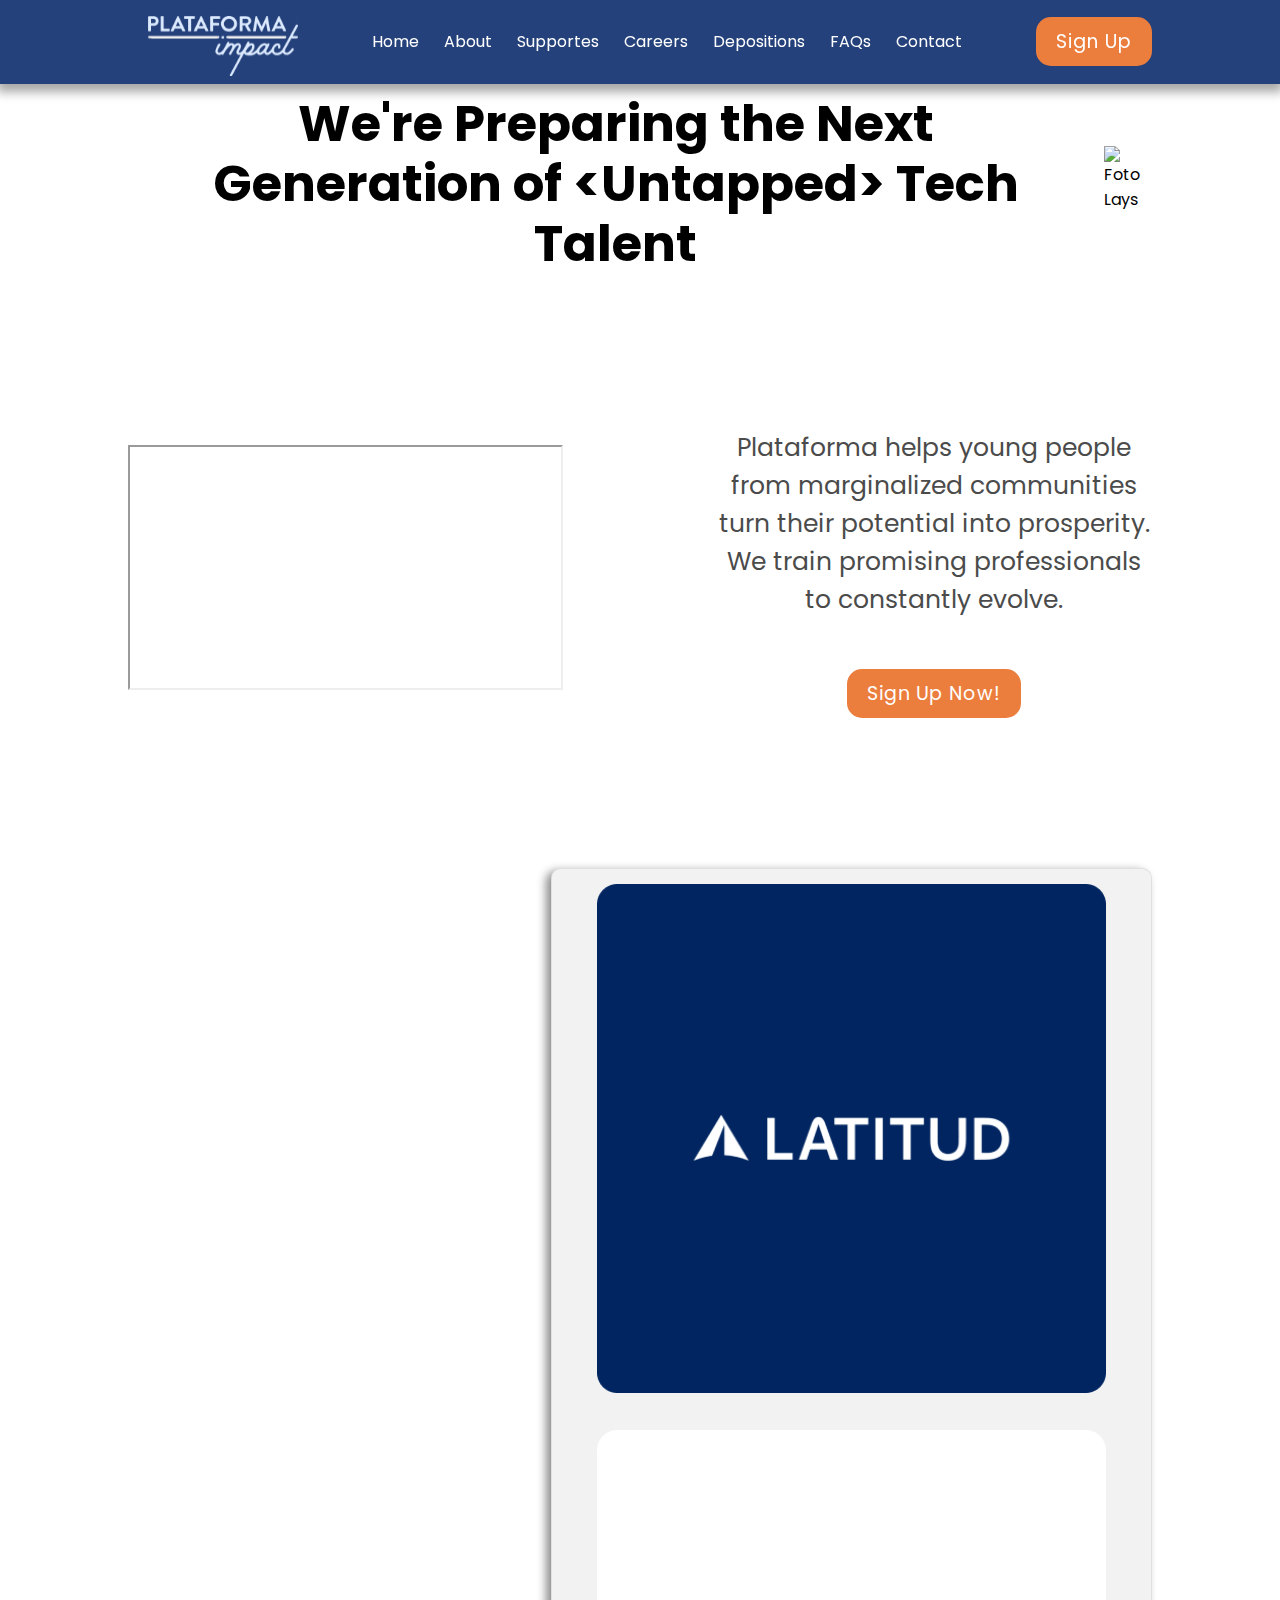
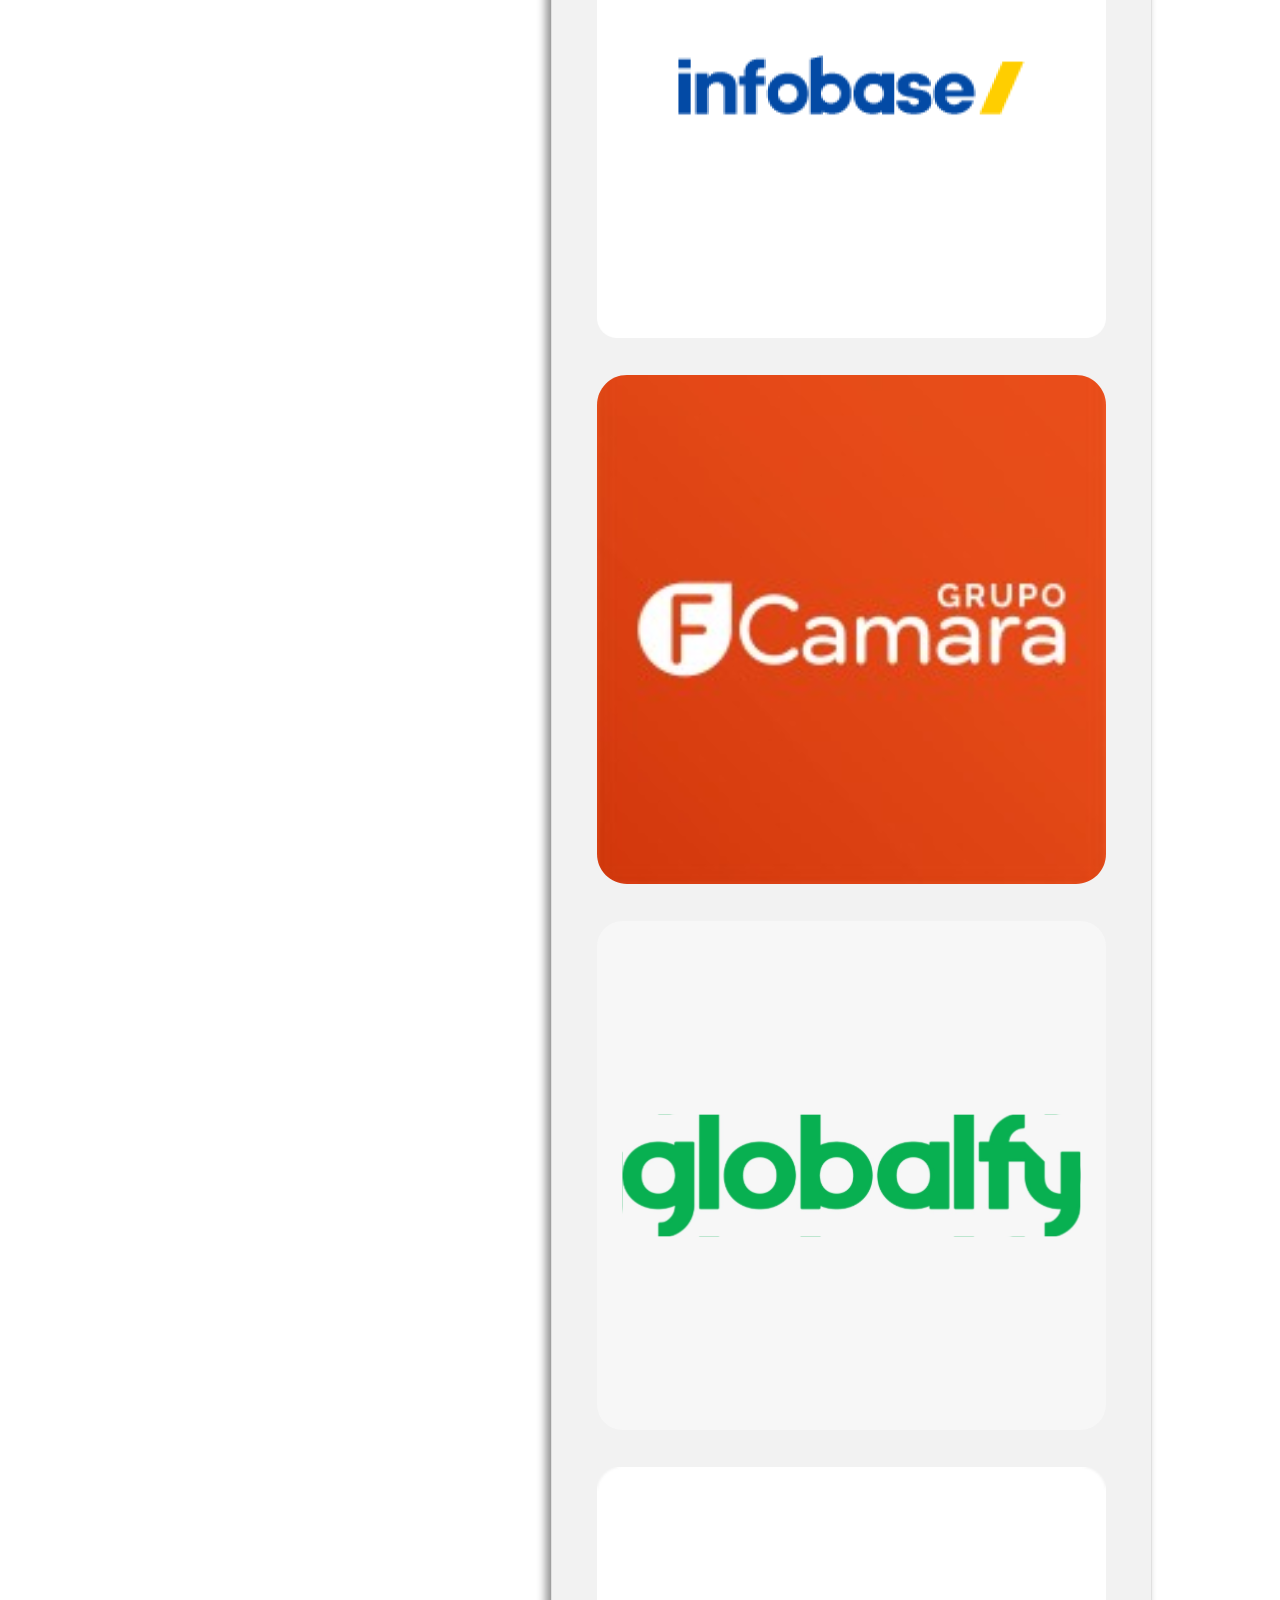
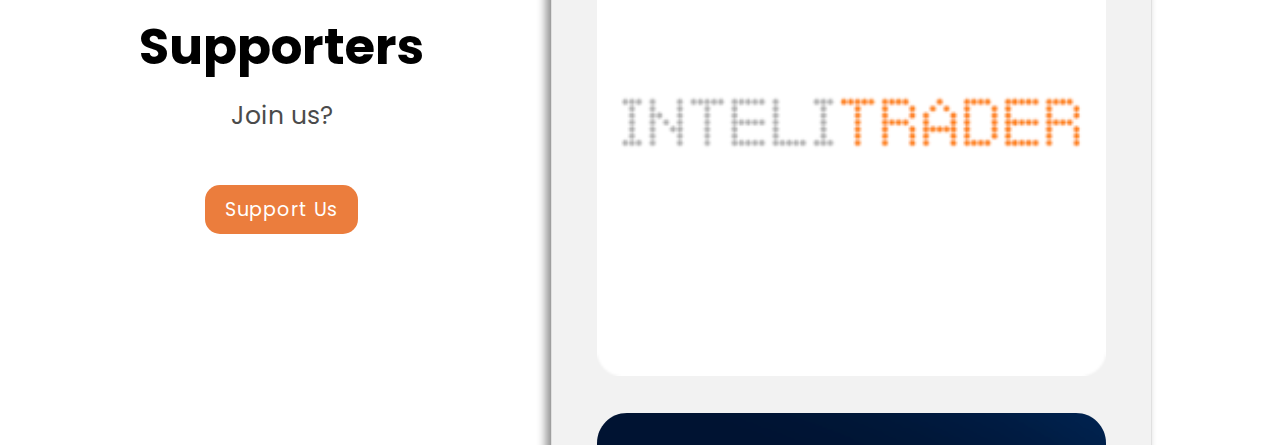
==== commit c7e0913f: "Adicionando depoimento de Diego" ====
--- a/index.html
+++ b/index.html
@@ -275,7 +275,18 @@
               <span class="title">Gerente de Tecnologia<br> Arquiteto C6 Bank</span>
             </a>
             </div>
-            
+
+            <div class="padrao-depoimento2">
+              <p><q>
+                Plataforma é um projeto onde todos saem ganhando. O aluno “ganha” uma oportunidade melhor na vida; a empresa “ganha” um profissional capacitado e ávido por crescer; a comunidade “ganha” influência positiva.
+              </q></p>
+                <a href="https://www.linkedin.com/in/diegosampaio/" target="_blank">
+                  <img src="../src/medias/pessoas/depoimentos/Diego.jpeg" alt="Foto Andre Micelir" loading="lazy"></img>
+                  <span class="name">Diego Sampaio</span>
+                  <span class="title">Fundador e CEO<br> Globalfy</span>
+                </a>
+          </div> 
+
             <div class="padrao-depoimento2">
                 <p><q>
                         Ao mesmo tempo em que podemos contribuir com a sociedade, a Plataforma tem contribuído positivamente com
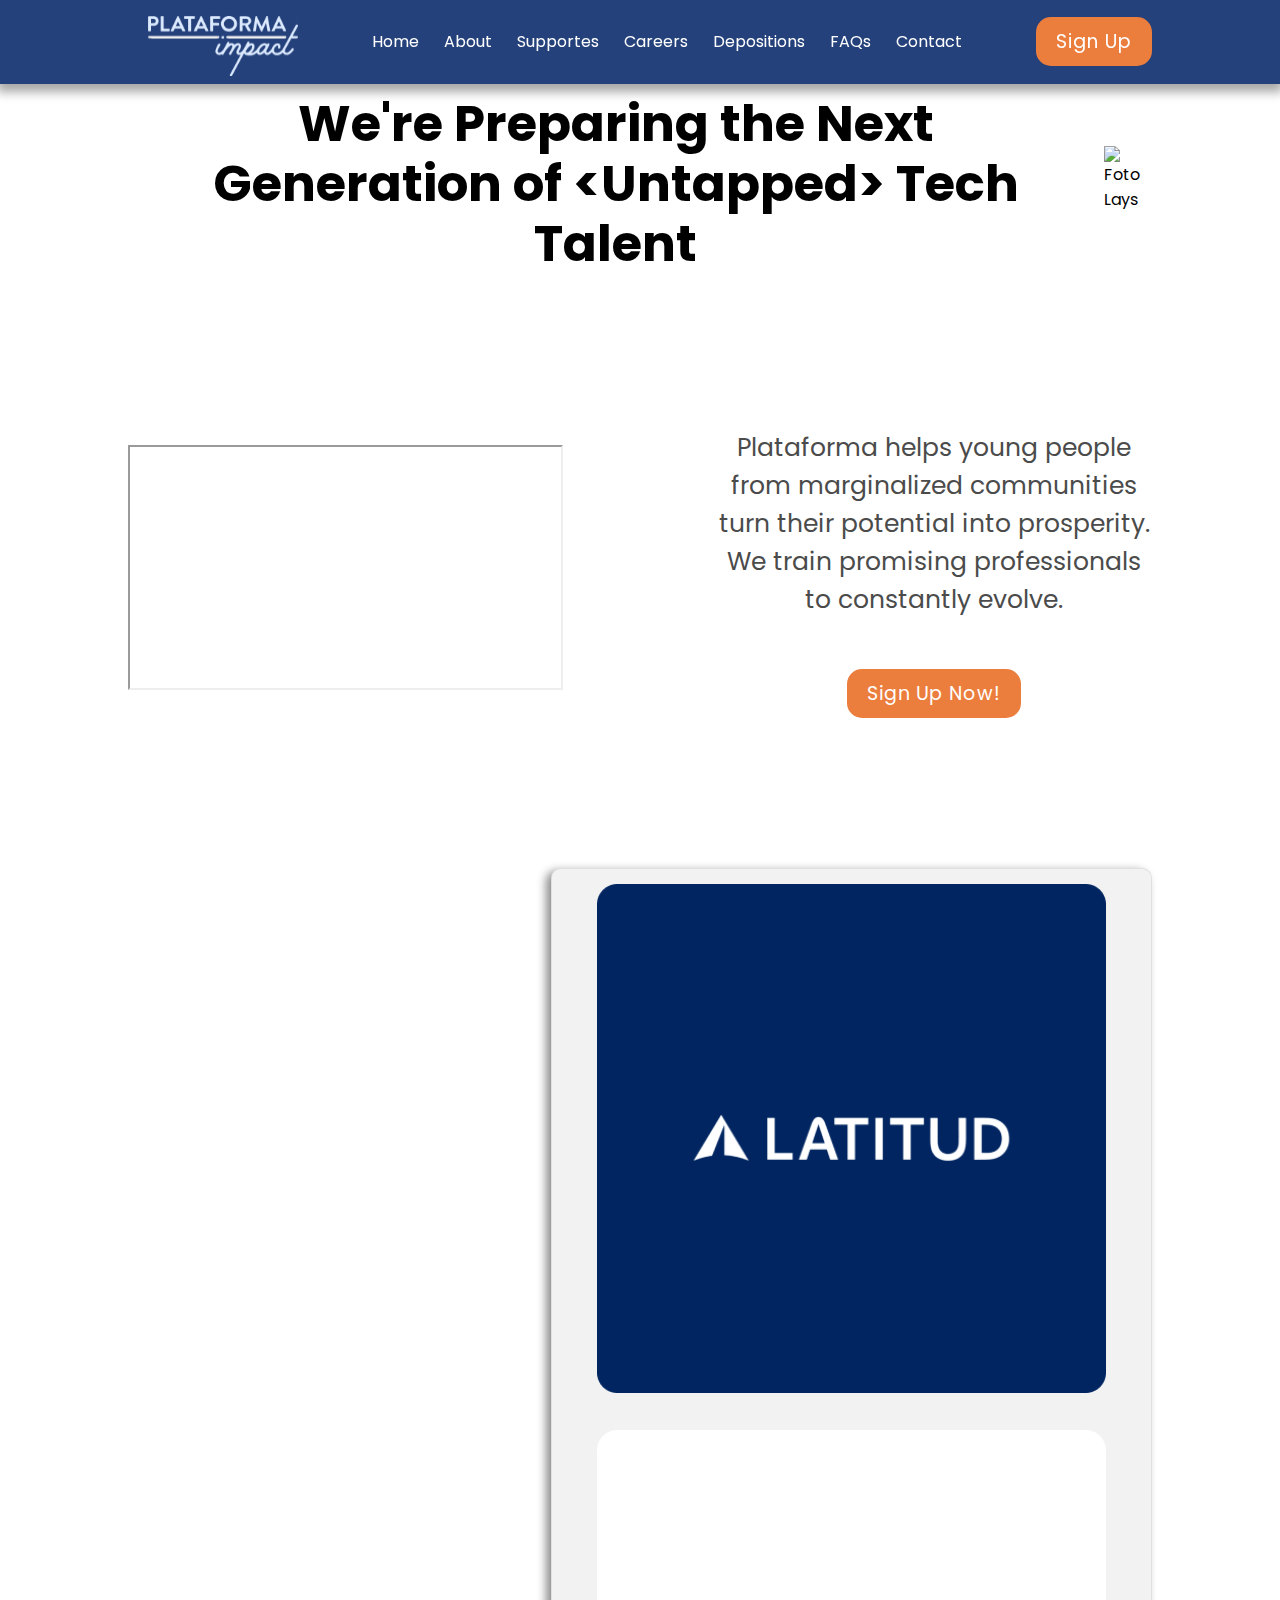
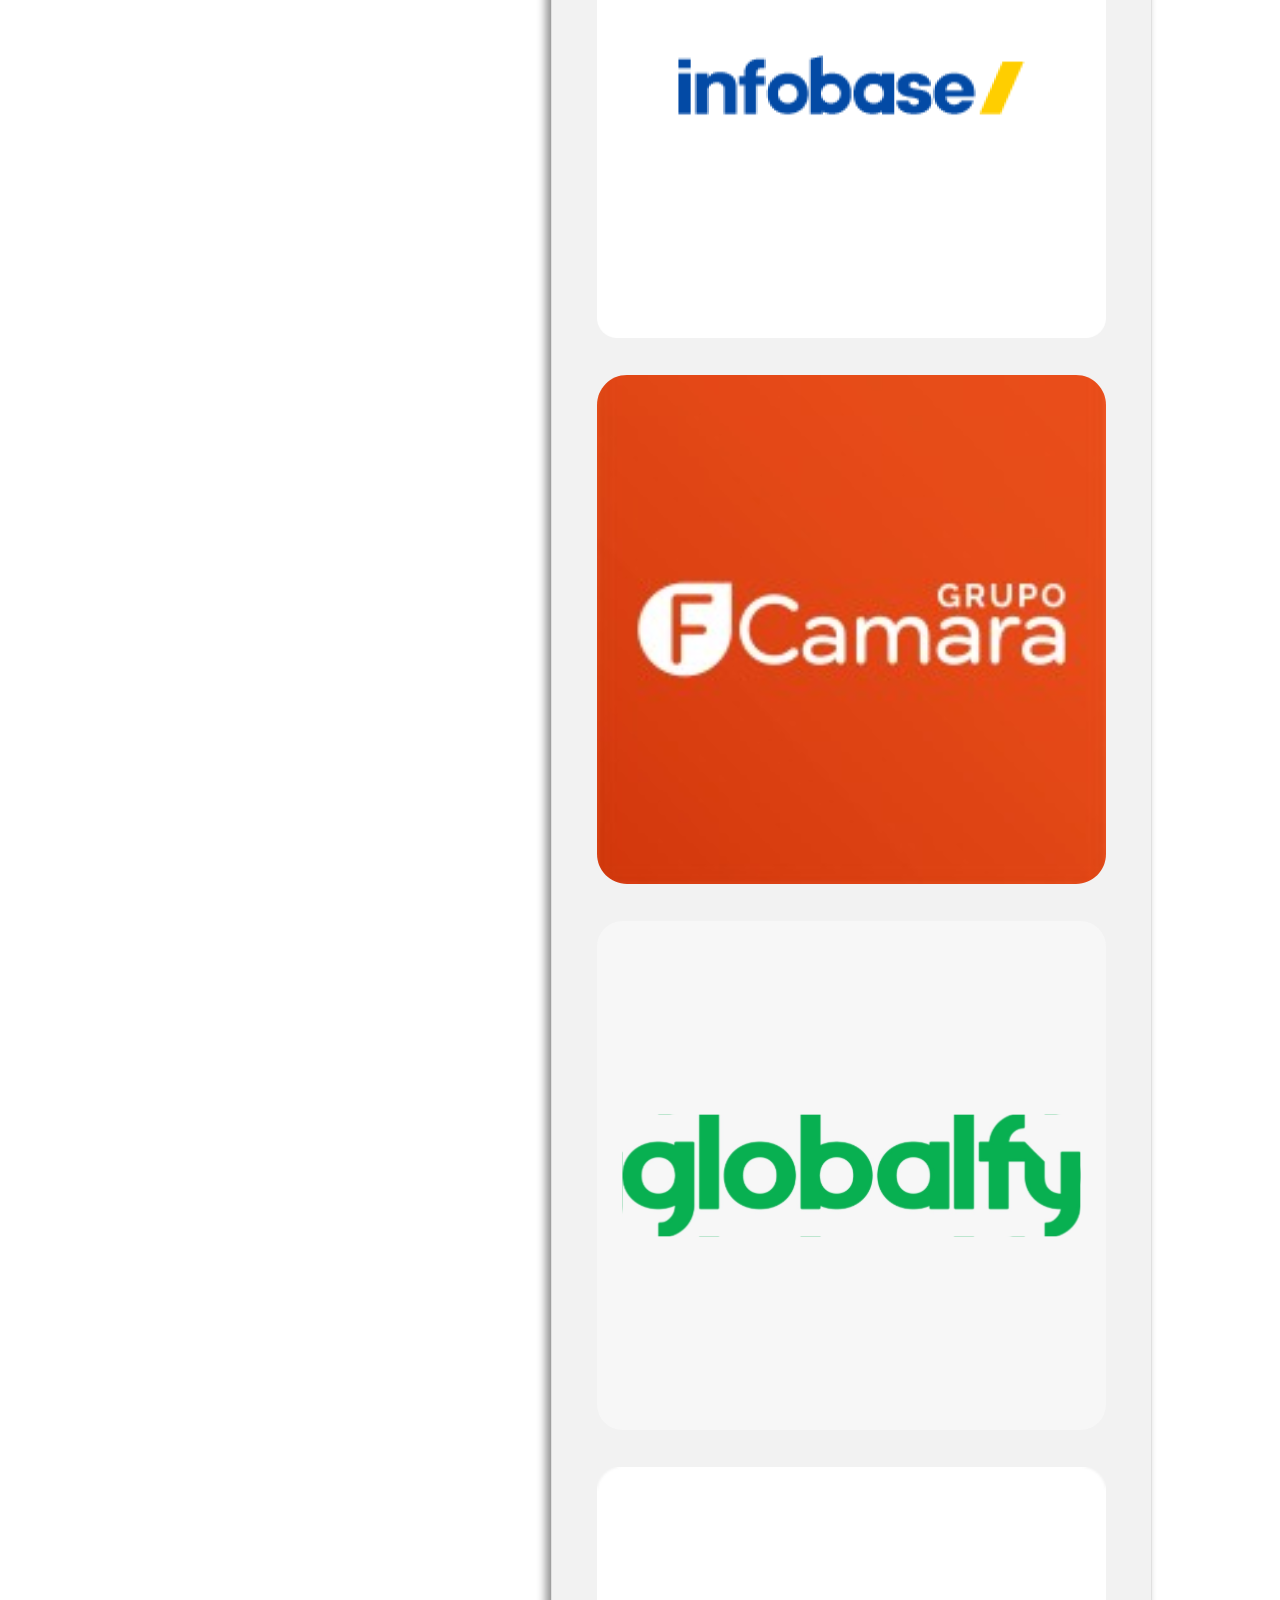
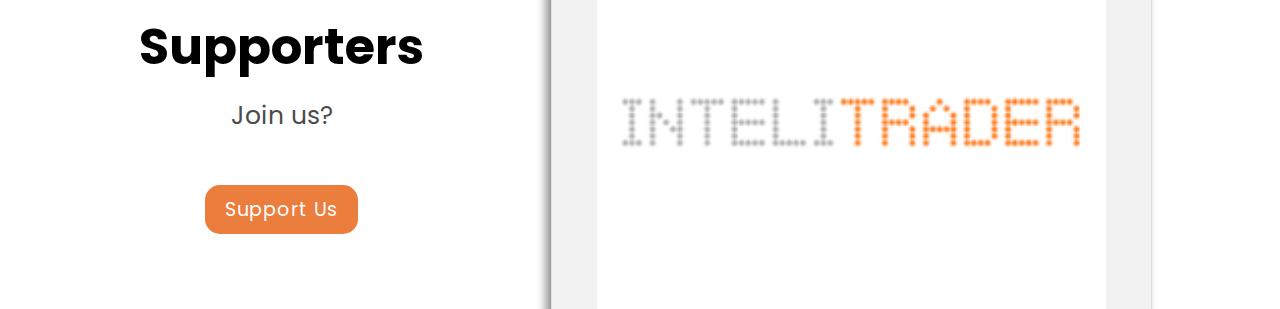
==== commit 16587af9: "Adicionando depoimento de Diego" ====
--- a/index.html
+++ b/index.html
@@ -281,7 +281,7 @@
                 Plataforma é um projeto onde todos saem ganhando. O aluno “ganha” uma oportunidade melhor na vida; a empresa “ganha” um profissional capacitado e ávido por crescer; a comunidade “ganha” influência positiva.
               </q></p>
                 <a href="https://www.linkedin.com/in/diegosampaio/" target="_blank">
-                  <img src="../src/medias/pessoas/depoimentos/Diego.jpeg" alt="Foto Andre Micelir" loading="lazy"></img>
+                  <img src="src/medias/pessoas/depoimentos/Diego.jpeg" alt="Foto Diego Sampaio" loading="lazy"></img>
                   <span class="name">Diego Sampaio</span>
                   <span class="title">Fundador e CEO<br> Globalfy</span>
                 </a>
